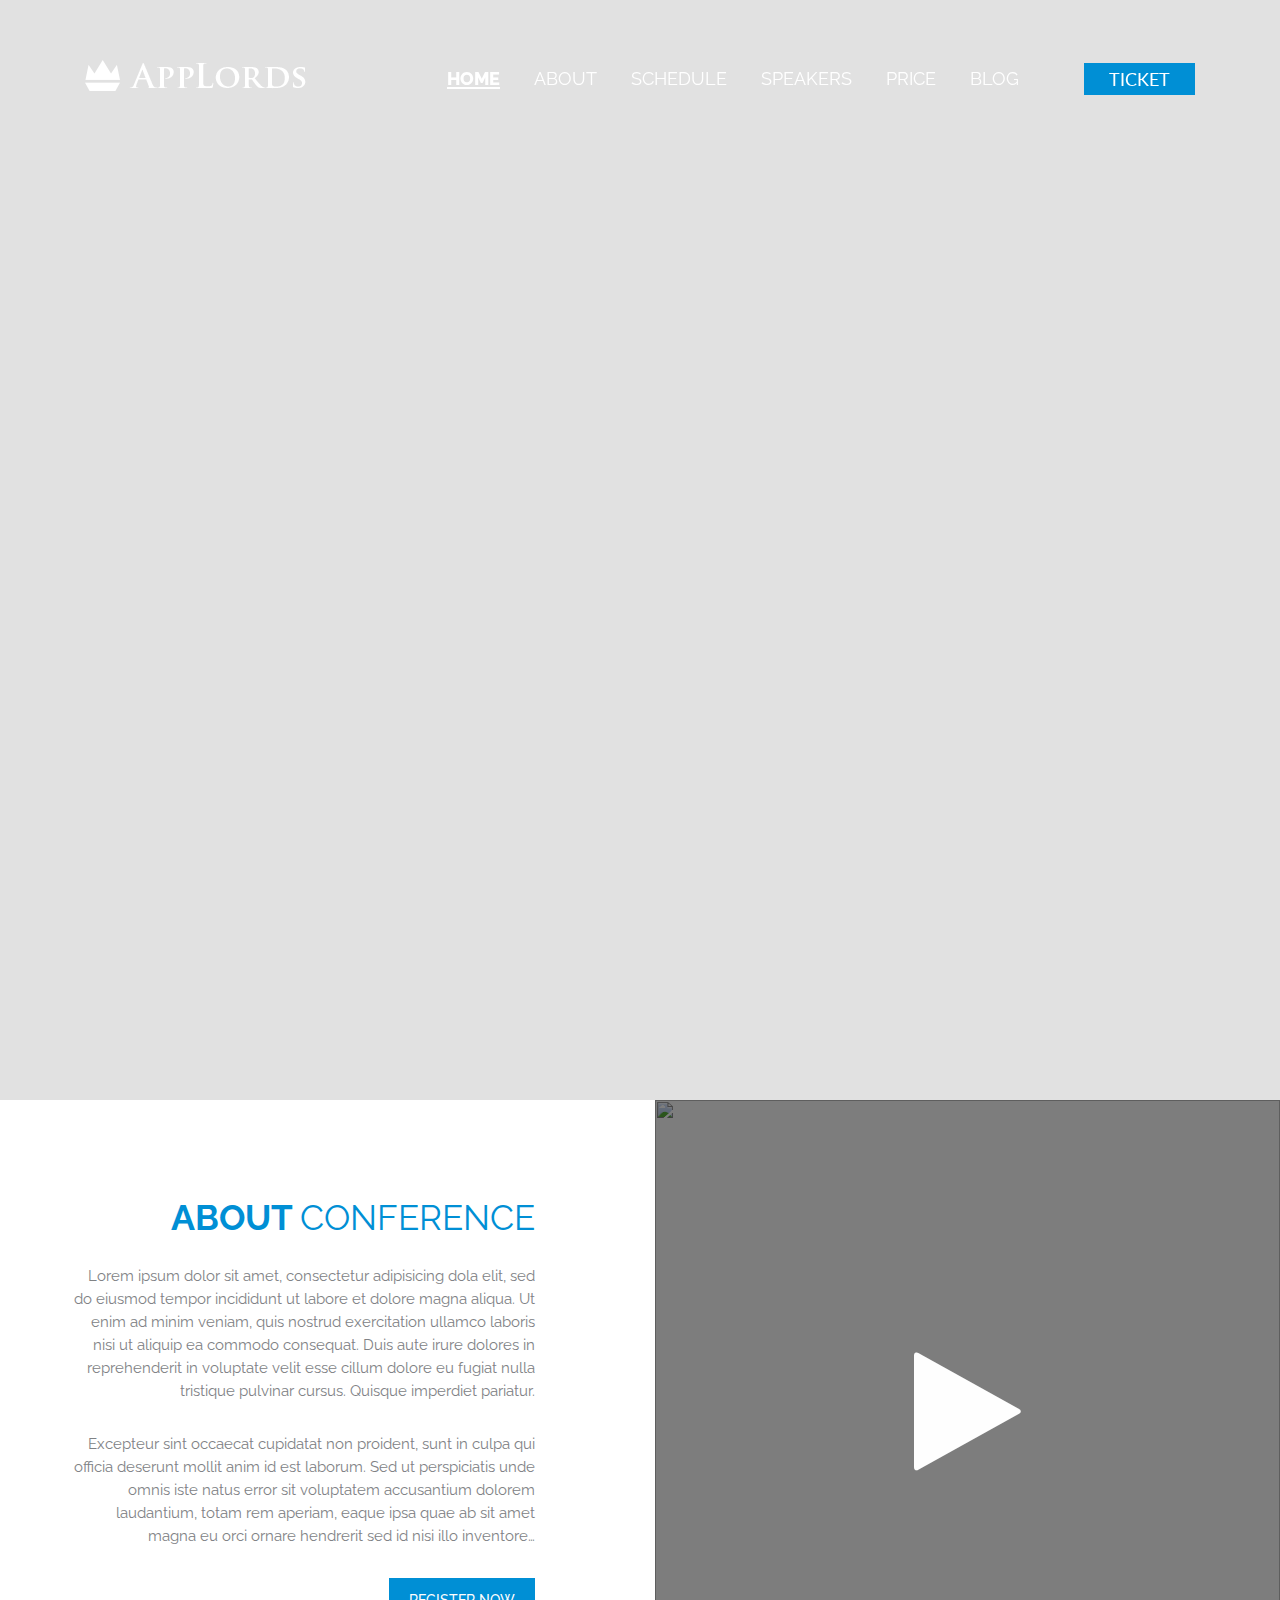
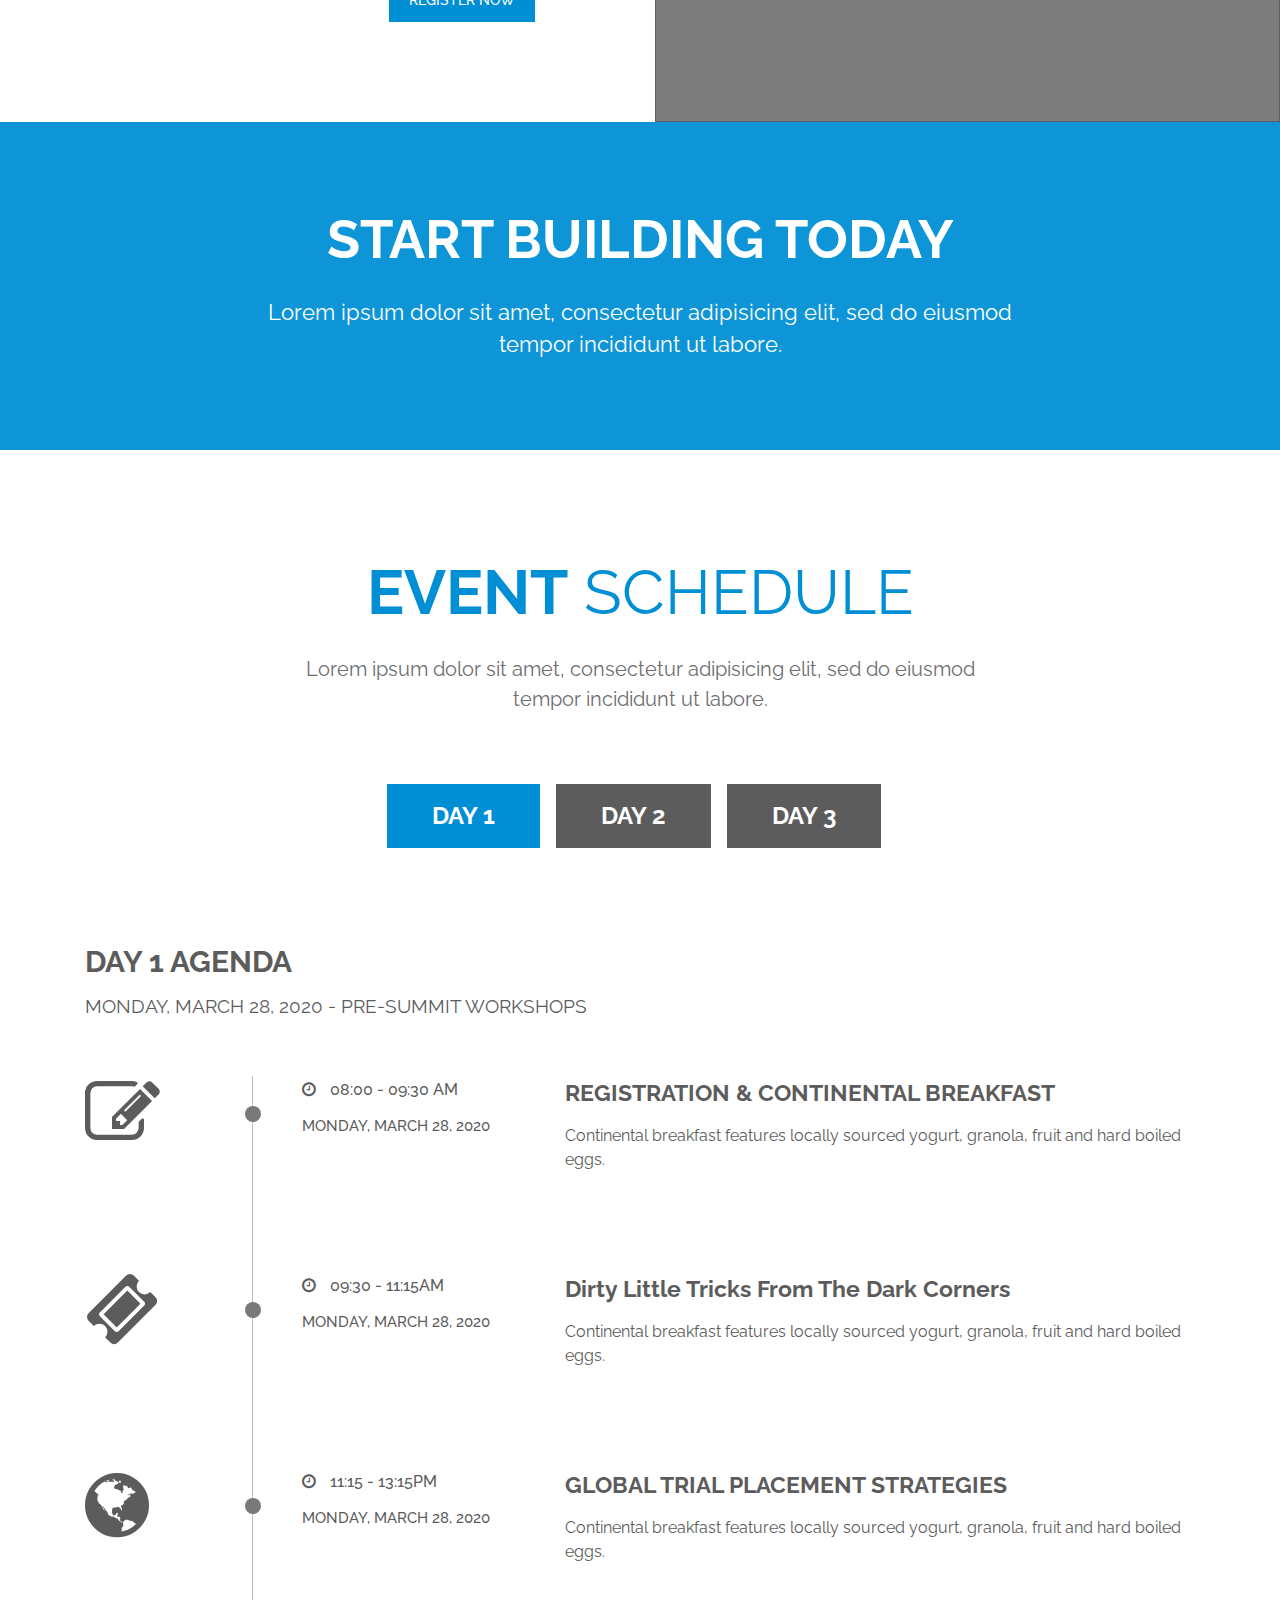
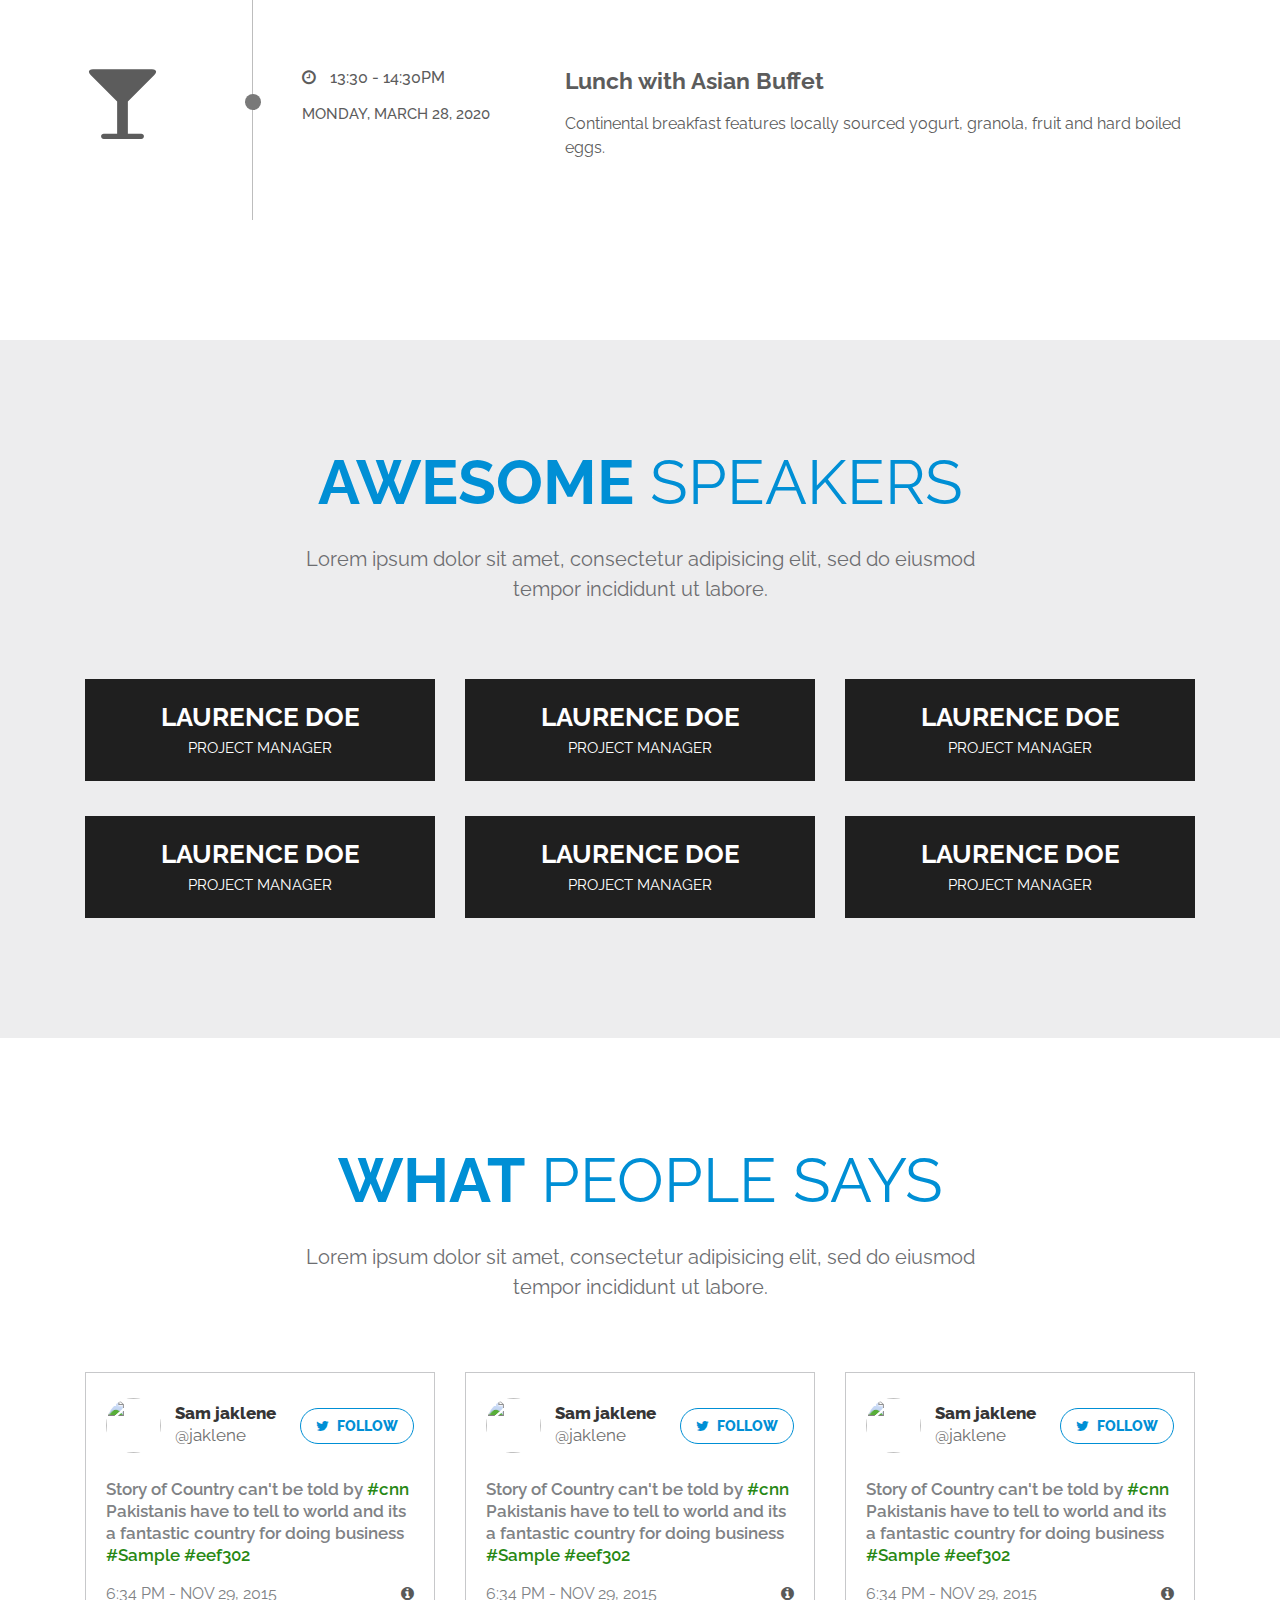
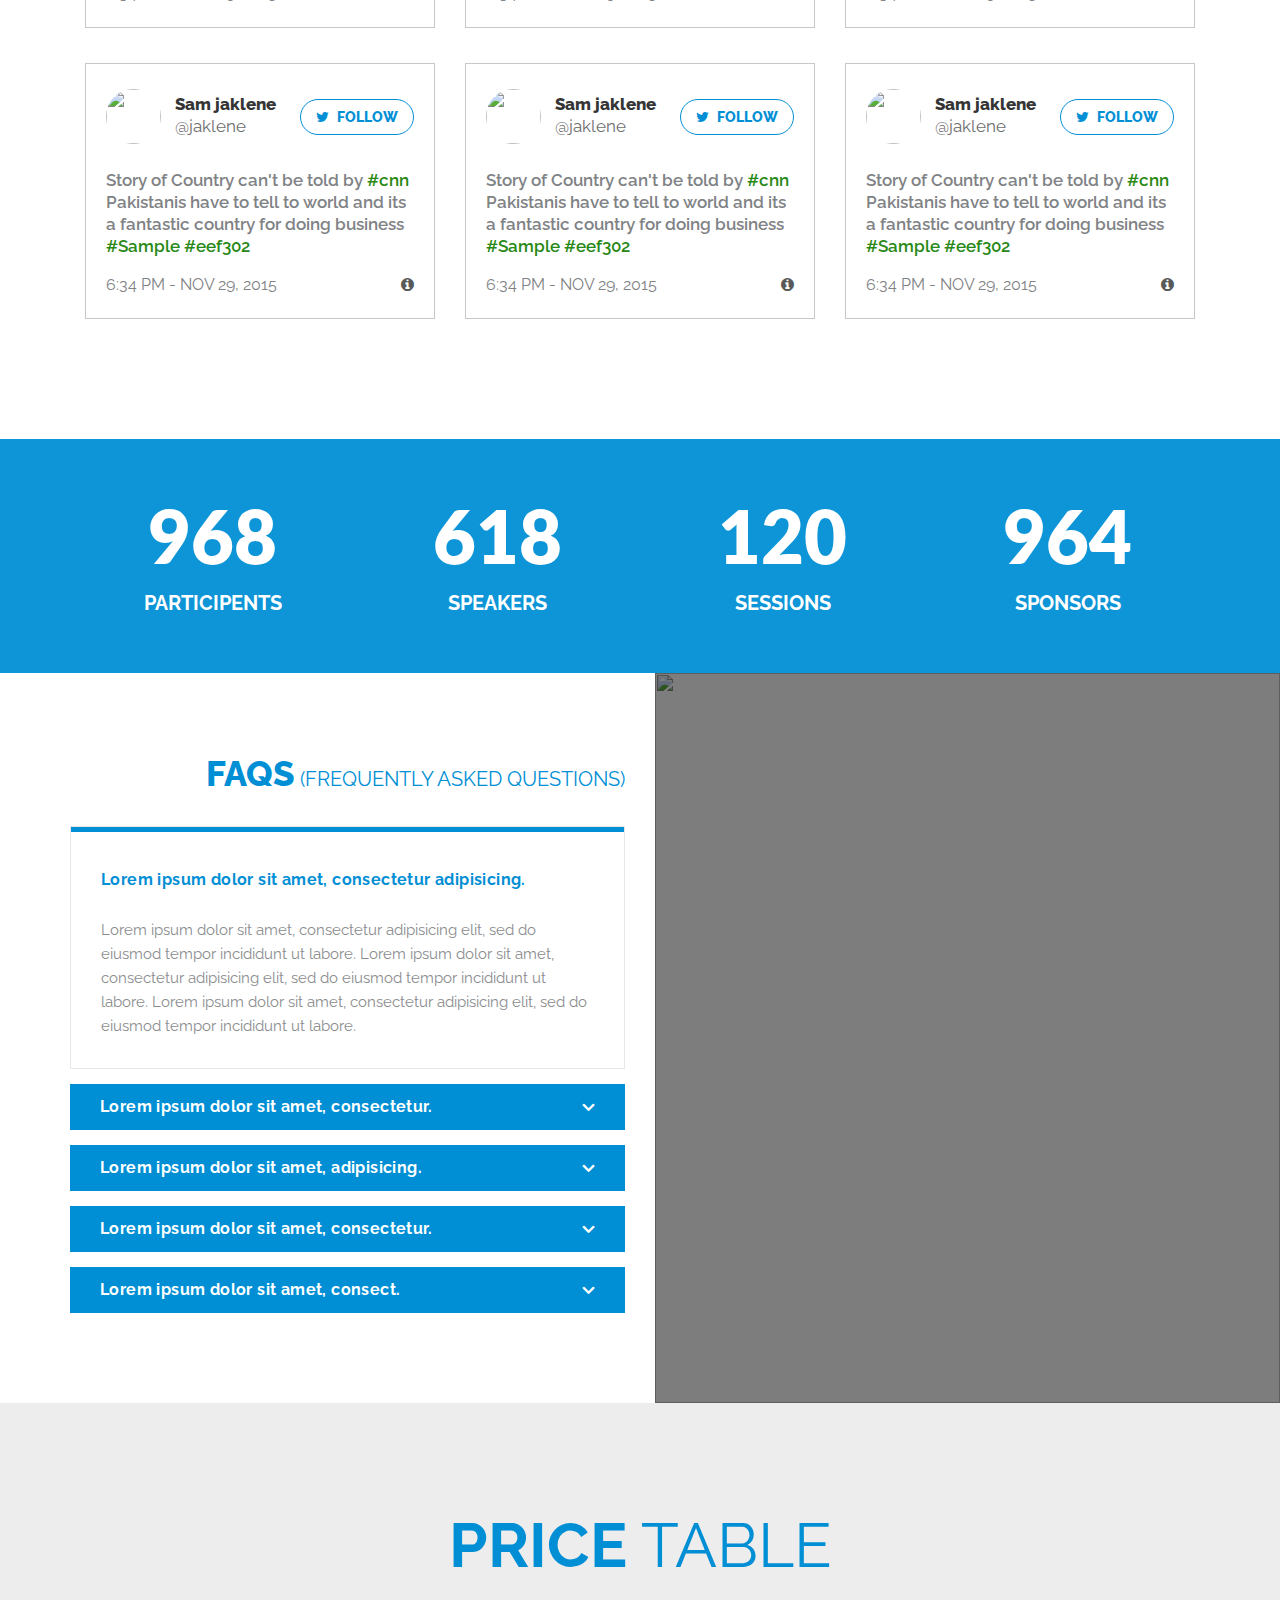
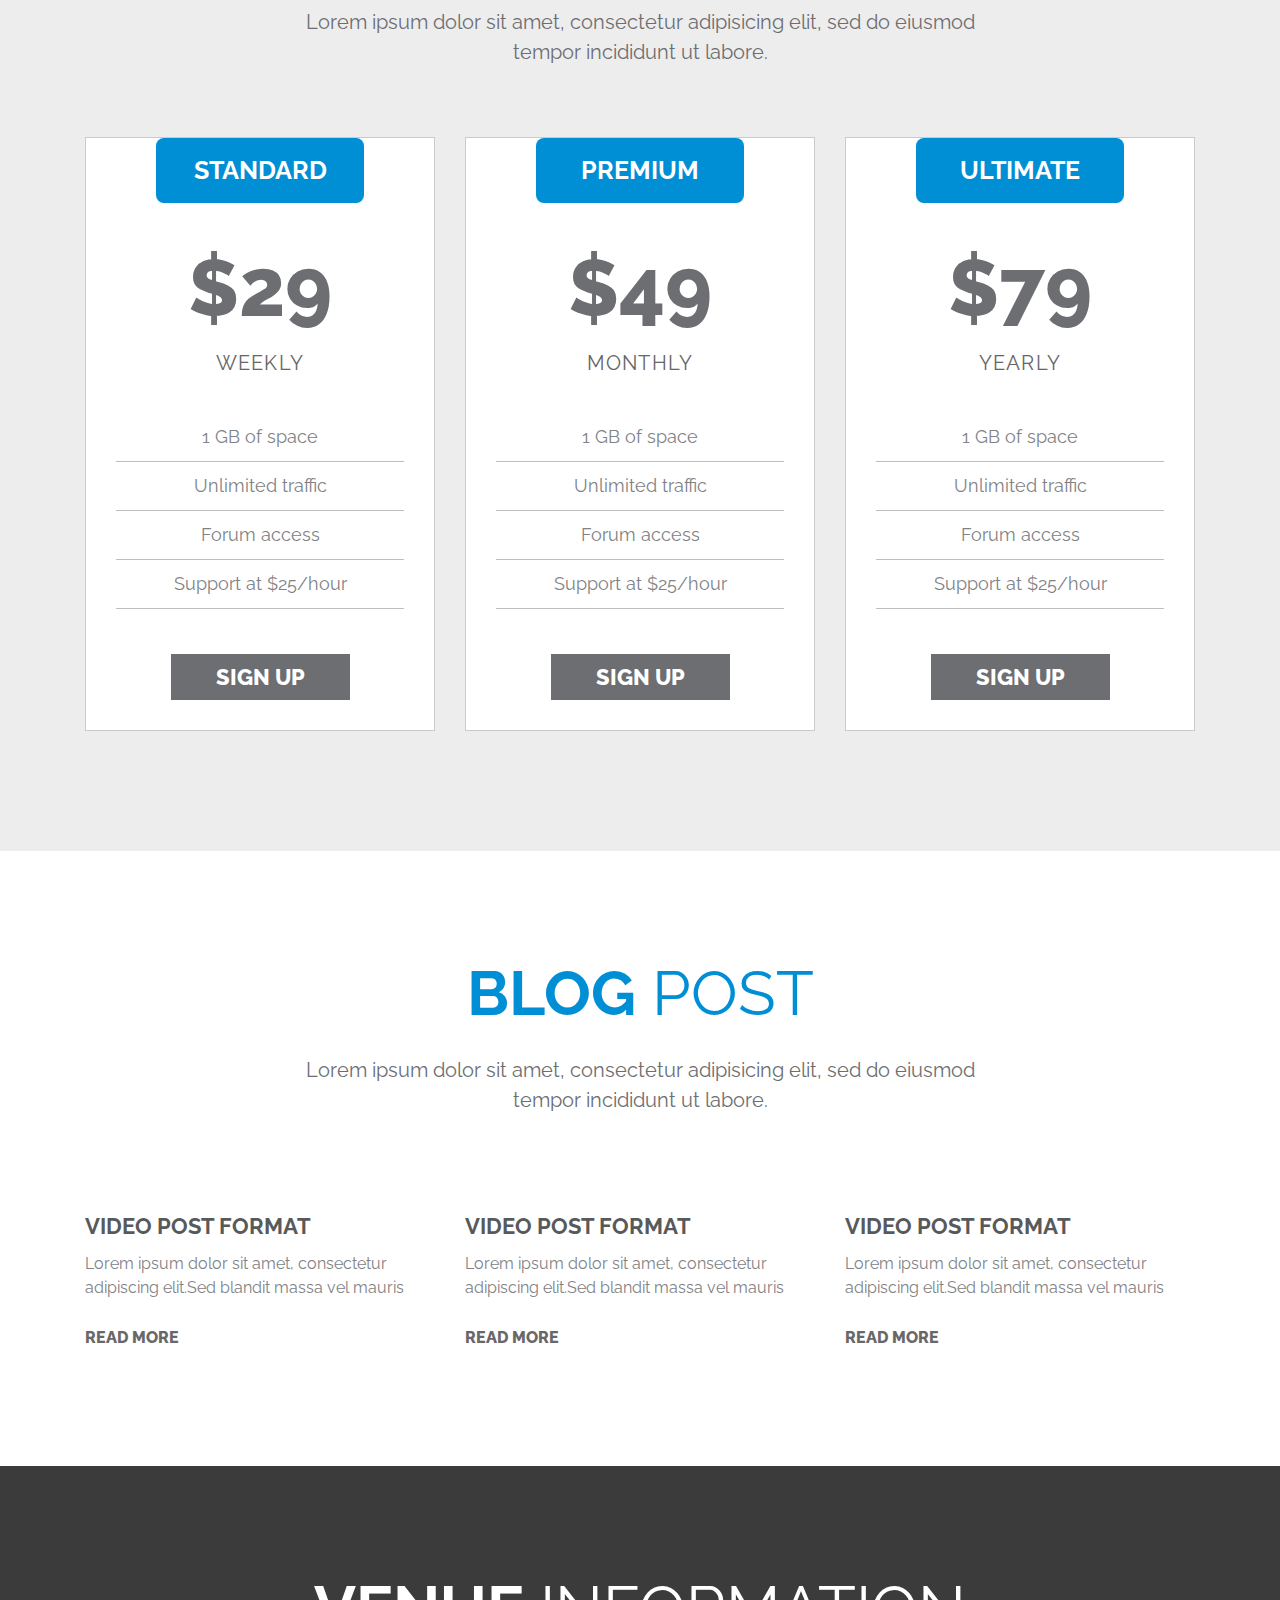
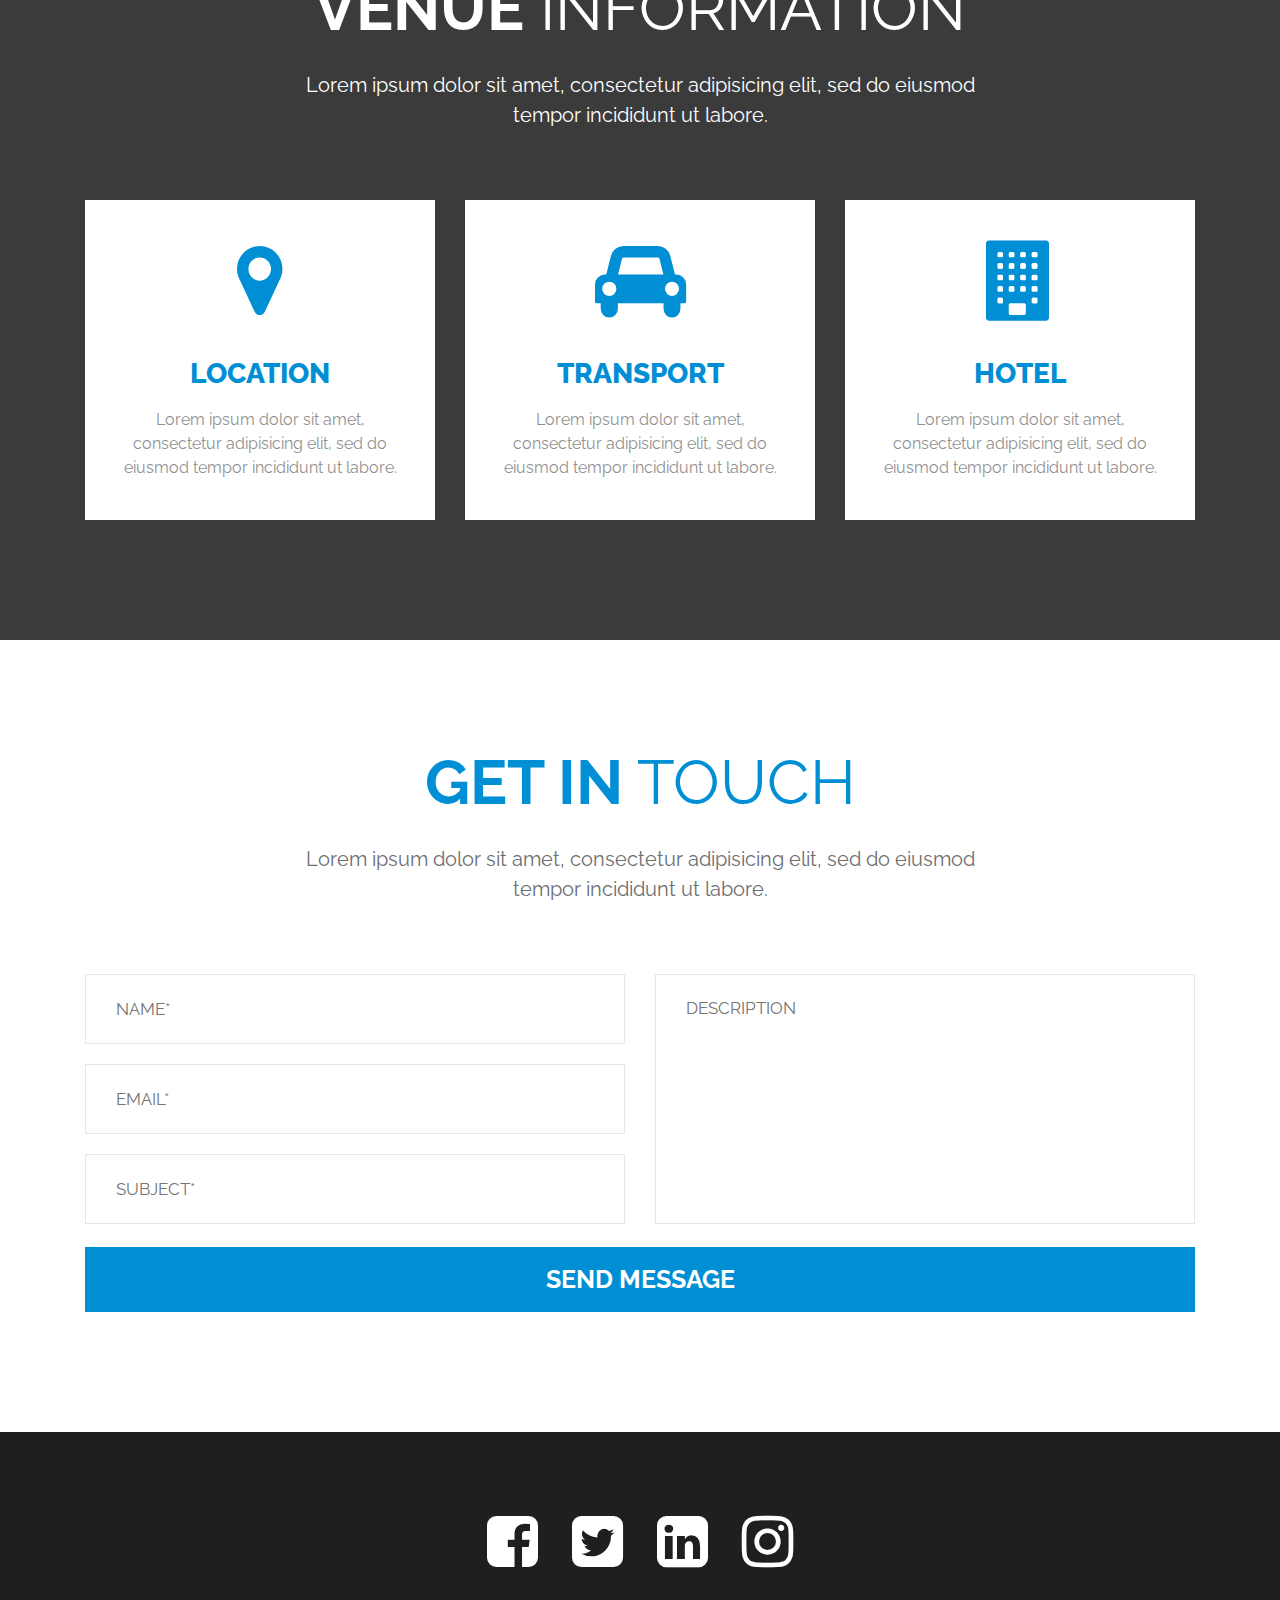
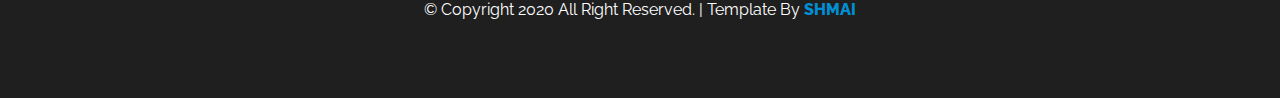
==== index.html @ 29eaf83d "Traducción y secciones comentadas" ====
<!DOCTYPE html>
<html>

<head>
    <meta charset="UTF-8">
    <title>AppLord Html Template</title>
    <meta name="viewport" content="width=device-width, initial-scale=1.0">
    <meta name="description" content="" />
    <meta name="keywords" content="" />
    <link rel="stylesheet" type="text/css" href="revolution/css/settings.css">
    <link rel="stylesheet" type="text/css" href="revolution/css/navigation.css">
    <link rel="stylesheet" type="text/css" href="css/animate.css">
    <link rel="stylesheet" type="text/css" href="css/bootstrap.min.css">
    <link rel="stylesheet" type="text/css" href="css/owl.carousel.css">
    <link rel="stylesheet" type="text/css" href="css/font-awesome.min.css">
    <link rel="stylesheet" type="text/css" href="css/style.css">
    <link rel="stylesheet" type="text/css" href="css/responsive.css">
</head>

<body>
    <div class="wrapper">
        <header>
            <div class="container">
                <div class="logo">
                    <a href="index2.html" title="">
                        <img src="images/logo.png" alt="">
                    </a>
                </div>
                <div class="navigations styl">
                    <div class="menu-btn">
                        <i class="fa fa-bars"></i>
                    </div>
                    <div class="buy-now ticket">
                        <a href="#" title="">Ticket</a>
                    </div>
                    <nav>
                        <ul>
                            <li><a href="#home" title="">home</a>
                                <ul>
                                    <li><a href="index.html" title="">Homepage 1</a></li>
                                    <li><a href="index2.html" title="">Homepage 2</a></li>
                                    <li><a href="index3.html" title="">Homepage 3</a></li>
                                </ul>
                            </li>
                            <li><a href="#about" title="">about</a></li>
                            <li><a href="#schedule" title="">SCHEDULE</a></li>
                            <li><a href="#speakers" title="">SPEAKERS</a></li>
                            <li><a href="#price" title="">PRICE</a></li>
                            <li><a href="#blog" title="">blog</a>
                                <ul>
                                    <li><a href="blog-post2.html" title="">Blog Post</a></li>
                                    <li><a href="blog-details2.html" title="">Blog Details</a></li>
                                </ul>
                            </li>
                        </ul>
                    </nav>
                </div>
            </div>
        </header><!-- Header end-->
        <div class="mobile-responsive-menu">
            <ul>
                <li><a href="" title="">home</a>
                    <ul>
                        <li><a href="index.html" title="">Homepage 1</a></li>
                        <li><a href="index2.html" title="">Homepage 2</a></li>
                        <li><a href="index3.html" title="">Homepage 3</a></li>
                    </ul>
                </li>
                <li><a href="#about" title="">about</a></li>
                <li><a href="#schedule" title="">SCHEDULE</a></li>
                <li><a href="#speakers" title="">SPEAKERS</a></li>
                <li><a href="#price" title="">PRICE</a></li>
                <li><a href="" title="">blog</a>
                    <ul>
                        <li><a href="blog-post2.html" title="">Blog Post</a></li>
                        <li><a href="blog-details2.html" title="">Blog Details</a></li>
                    </ul>
                </li>
            </ul>
        </div>
        <!--mobile-responsive-menu end-->
        <section class="main-slider" id="home">
            <div class="container">
                <div id="rev_slider_476_1_wrapper" class="rev_slider_wrapper fullscreen-container" data-alias="christmas-snow-scene" data-source="gallery" style="background-color:transparent;padding:0px;">
                    <!-- START REVOLUTION SLIDER 5.3.0.2 fullscreen mode -->
                    <div id="rev_slider_476_1" class="rev_slider" style="display:none;" data-version="5.3.0.2">
                        <ul>
                            <!-- SLIDE  -->
                            <li data-index="rs-1648" data-transition="fade" data-slotamount="default" data-hideafterloop="0" data-hideslideonmobile="off" data-easein="default" data-easeout="default" data-masterspeed="1000" data-thumb="images/slider_banner.jpg" data-rotate="0" data-saveperformance="off" data-title="Slide" data-param1="" data-param2="" data-param3="" data-param4="" data-param5="" data-param6="" data-param7="" data-param8="" data-param9="" data-param10="" data-description="">
                                <!-- MAIN IMAGE -->
                                <img src="http://placehold.jp/1920x1295.png" alt="" data-bgposition="center center" data-bgfit="cover" data-bgrepeat="no-repeat" data-bgparallax="5" class="rev-slidebg" data-no-retina>
                                <!-- LAYERS -->
                                <!-- LAYER NR. 1 -->
                                <div class="tp-caption lyr1 tp-resizeme" id="slide-1648-layer-1" data-x="center" data-hoffset="0" data-y="center" data-voffset="-50" data-width="['auto']" data-height="['auto']" data-type="text" data-responsive_offset="on" data-frames='[{"from":"y:[100%];z:0;rX:0deg;rY:0;rZ:0;sX:1;sY:1;skX:0;skY:0;","mask":"x:0px;y:0px;s:inherit;e:inherit;","speed":1500,"to":"o:1;","delay":700,"ease":"Power3.easeOut"},{"delay":"wait","speed":1000,"to":"opacity:0;","ease":"nothing"}]' data-paddingtop="[0,0,0,0]" data-paddingright="[0,0,0,0]" data-paddingbottom="[0,0,0,0]" data-paddingleft="[0,0,0,0]" data-start="200" data-splitin="chars" data-splitout="none" data-elementdelay="0.04" style=""><i class="fa fa-microphone"></i>
                                </div>
                                <!-- LAYER NR. 2 -->
                                <div class="tp-caption lyr2 tp-resizeme" id="slide-1648-layer-2" data-x="center" data-hoffset="0" data-y="center" data-voffset="35" data-width="['auto']" data-height="['auto']" data-type="text" data-responsive_offset="on" data-frames='[{"from":"y:[100%];z:0;rX:0deg;rY:0;rZ:0;sX:1;sY:1;skX:0;skY:0;","mask":"x:0px;y:0px;s:inherit;e:inherit;","speed":1500,"to":"o:1;","delay":1000,"ease":"Power3.easeOut"},{"delay":"wait","speed":1000,"to":"opacity:0;","ease":"nothing"}]' data-paddingtop="[0,0,0,0]" data-paddingright="[0,0,0,0]" data-paddingbottom="[0,0,0,0]" data-paddingleft="[0,0,0,0]" data-start="2000" data-splitin="chars" data-splitout="none" data-elementdelay="0.06" style="">WE MAKE EVENTS
                                </div>
                                <!-- LAYER NR. 3 -->
                                <div class="tp-caption lyr3 tp-resizeme" id="slide-1648-layer-3" data-x="center" data-hoffset="0" data-y="center" data-voffset="120" data-width="['auto']" data-height="['auto']" data-type="text" data-responsive_offset="on" data-frames='[{"from":"x:[-100%];z:0;rX:0deg;rY:0;rZ:0;sX:1;sY:1;skX:0;skY:0;","mask":"x:0px;y:0px;s:inherit;e:inherit;","speed":1500,"to":"o:1;","delay":1000,"ease":"Power3.easeInOut"},{"delay":"wait","speed":1000,"to":"x:[-100%];","mask":"x:inherit;y:inherit;s:inherit;e:inherit;","ease":"Power3.easeInOut"}]' data-paddingtop="[0,0,0,0]" data-paddingright="[0,0,0,0]" data-paddingbottom="[0,0,0,0]" data-paddingleft="[0,0,0,0]" data-start="1400" data-splitin="" data-splitout="none" data-elementdelay="0.02" style="">AUG 12-03,2017
                                </div>
                                <!-- LAYER NR. 4 -->
                                <div class="tp-caption lyr4 tp-resizeme" id="slide-1648-layer-4" data-x="center" data-hoffset="0" data-y="center" data-voffset="200" data-width="['auto']" data-height="['auto']" data-type="text" data-responsive_offset="on" data-transform_in="y:[100%];z:0;rX:0deg;rY:0;rZ:0;sX:1;sY:1;skX:0;skY:0;opacity:0;s:2000;e:Power3.easeInOut;" data-transform_out="s:1000;e:Power3.easeInOut;s:1000;e:Power3.easeInOut;" data-mask_in="x:0px;y:[100%];s:inherit;e:inherit;" data-paddingtop="[0,0,0,0]" data-paddingright="[0,0,0,0]" data-paddingbottom="[0,0,0,0]" data-paddingleft="[0,0,0,0]" data-start="1400" data-splitin="" data-splitout="none" data-elementdelay="0.02" style="">Lorem ipsum dolor sit amet, consectetuer adipiscing elit, sed diam nonummy nibh <br />euismod tincidunt ut laoreet dolore magna aliquam erat volutpat.
                                </div>
                                <!-- LAYER NR. 5 -->
                                <div class="tp-caption lyr5 tp-resizeme" id="slide-1648-layer-5" data-x="center" data-hoffset="-150" data-y="center" data-voffset="270" data-width="['auto']" data-height="['auto']" data-type="text" data-responsive_offset="on" data-transform_in="y:[100%];z:0;rX:0deg;rY:0;rZ:0;sX:1;sY:1;skX:0;skY:0;opacity:0;s:2000;e:Power3.easeInOut;" data-transform_out="s:1000;e:Power3.easeInOut;s:1000;e:Power3.easeInOut;" data-mask_in="x:0px;y:[100%];s:inherit;e:inherit;" data-paddingtop="[0,0,0,0]" data-paddingright="[15,15,15,15]" data-paddingbottom="[2,2,2,2]" data-paddingleft="[0,0,0,0]" data-start="2000" data-splitin="" data-splitout="none" data-elementdelay="0.02" style="">17-21 AUGUST
                                </div>
                                <!-- LAYER NR. 6 -->
                                <div class="tp-caption lyr5 tp-resizeme" id="slide-1648-layer-6" data-x="center" data-hoffset="5" data-y="center" data-voffset="270" data-width="['auto']" data-height="['auto']" data-type="text" data-responsive_offset="on" data-transform_in="y:[100%];z:0;rX:0deg;rY:0;rZ:0;sX:1;sY:1;skX:0;skY:0;opacity:0;s:2000;e:Power3.easeInOut;" data-transform_out="s:1000;e:Power3.easeInOut;s:1000;e:Power3.easeInOut;" data-mask_in="x:0px;y:[100%];s:inherit;e:inherit;" data-paddingtop="[0,0,0,0]" data-paddingright="[15,15,15,15]" data-paddingbottom="[2,2,2,2]" data-paddingleft="[0,0,0,0]" data-start="2000" data-splitin="" data-splitout="none" data-elementdelay="0.02" style="">NewYork
                                </div>
                                <!-- LAYER NR. 7 -->
                                <div class="tp-caption lyr5 no-bd tp-resizeme" id="slide-1648-layer-7" data-x="center" data-hoffset="160" data-y="center" data-voffset="270" data-width="['auto']" data-height="['auto']" data-type="text" data-responsive_offset="on" data-transform_in="y:[100%];z:0;rX:0deg;rY:0;rZ:0;sX:1;sY:1;skX:0;skY:0;opacity:0;s:2000;e:Power3.easeInOut;" data-transform_out="s:1000;e:Power3.easeInOut;s:1000;e:Power3.easeInOut;" data-mask_in="x:0px;y:[100%];s:inherit;e:inherit;" data-paddingtop="[0,0,0,0]" data-paddingright="[15,15,15,15]" data-paddingbottom="[2,2,2,2]" data-paddingleft="[0,0,0,0]" data-start="2000" data-splitin="" data-splitout="none" data-elementdelay="0.02" style="">2020 EDITION
                                </div>
                            </li>
                        </ul>
                    </div>
                </div>
                <!--Revolution Slider end-->
            </div>
        </section>
        <!--main-slider end-->
        <section id="about">
            <div class="block no-padding">
                <div class="container-fluid">
                    <div class="about-conference">
                        <div class="row">
                            <div class="col-md-6">
                                <div class="about-conf">
                                    <h2><strong>ABOUT </strong> CONFERENCE</h2>
                                    <p>Lorem ipsum dolor sit amet, consectetur adipisicing dola elit, sed do eiusmod tempor incididunt ut labore et dolore magna aliqua. Ut enim ad minim veniam, quis nostrud exercitation ullamco laboris nisi ut aliquip ea commodo consequat. Duis aute irure dolores in reprehenderit in voluptate velit esse cillum dolore eu fugiat nulla tristique pulvinar cursus. Quisque imperdiet pariatur.</p>
                                    <p> Excepteur sint occaecat cupidatat non proident, sunt in culpa qui officia deserunt mollit anim id est laborum. Sed ut perspiciatis unde omnis iste natus error sit voluptatem accusantium dolorem laudantium, totam rem aperiam, eaque ipsa quae ab sit amet magna eu orci ornare hendrerit sed id nisi illo inventore…</p>
                                    <a href="#" title="">Register Now</a>
                                </div>
                                <!--about-conf end-->
                            </div>
                            <div class="col-md-6">
                                <div class="conf-img">
                                    <img src="http://placehold.jp/660x622.png" alt="">
                                    <a href="https://www.youtube.com/watch?v=Cwn3Ru0o8Io" class="html5lightbox"><i class="fa fa-play"></i></a>
                                </div>
                                <!--conf-img end-->
                            </div>
                        </div>
                    </div>
                    <!--about-conference end-->
                </div>
            </div>
        </section>
        <section>
            <div class="block no-padding less-padding3 blue-overlay">
                <div class="fixed-bg bg7"></div>
                <div class="container">
                    <div class="build-text">
                        <h2>START BUILDING TODAY</h2>
                        <p>Lorem ipsum dolor sit amet, consectetur adipisicing elit, sed do eiusmod<br /> tempor incididunt ut labore.</p>
                    </div>
                    <!--build-text end-->
                </div>
            </div>
        </section>
        <section id="schedule">
            <div class="block">
                <div class="container">
                    <div class="title3">
                        <h2><strong>Event</strong> Schedule</h2>
                        <p>Lorem ipsum dolor sit amet, consectetur adipisicing elit, sed do eiusmod<br /> tempor incididunt ut labore.</p>
                    </div>
                    <!--title end-->
                    <div class="conf-tabs-section">
                        <div class="tab-list">
                            <ul class="nav nav-tabs">
                                <li class="nav-item active">
                                    <a class="nav-link" data-toggle="tab" href="#day1">Day 1</a>
                                </li>
                                <li class="nav-item">
                                    <a class="nav-link" data-toggle="tab" href="#day2">Day 2</a>
                                </li>
                                <li class="nav-item">
                                    <a class="nav-link" data-toggle="tab" href="#day3">Day 3</a>
                                </li>
                            </ul>
                        </div>
                        <!--tab-list end-->
                        <!-- Tab panes -->
                        <div class="tab-content">
                            <div class="tab-pane active" id="day1">
                                <div class="tab-date">
                                    <h4>DAY 1 AGENDA</h4>
                                    <span>MONDAY, MARCH 28, 2020 - PRE-SUMMIT WORKSHOPS</span>
                                </div>
                                <!--tab-date end-->
                                <div class="agenda-sec">
                                    <div class="agenda">
                                        <div class="agenda-icon">
                                            <i class="fa fa-edit"></i>
                                        </div>
                                        <!--agenda-icon end-->
                                        <div class="agenda-descp">
                                            <div class="agenda-time">
                                                <h5><i class="fa fa-clock-o"></i> 08:00 - 09:30 AM</h5>
                                                <span>MONDAY, MARCH 28, 2020 </span>
                                            </div>
                                            <!--agenda-time end-->
                                            <div class="agenda-text">
                                                <h3>REGISTRATION & CONTINENTAL BREAKFAST</h3>
                                                <p>Continental breakfast features locally sourced yogurt, granola, fruit and hard boiled eggs.</p>
                                            </div>
                                            <!--agenda-text end-->
                                        </div>
                                        <!--agenda-descp end-->
                                    </div>
                                    <!--agenda end-->
                                    <div class="agenda">
                                        <div class="agenda-icon">
                                            <i class="fa fa-ticket"></i>
                                        </div>
                                        <!--agenda-icon end-->
                                        <div class="agenda-descp">
                                            <div class="agenda-time">
                                                <h5><i class="fa fa-clock-o"></i> 09:30 - 11:15AM</h5>
                                                <span>MONDAY, MARCH 28, 2020 </span>
                                            </div>
                                            <!--agenda-time end-->
                                            <div class="agenda-text">
                                                <h3>Dirty Little Tricks From The Dark Corners</h3>
                                                <p>Continental breakfast features locally sourced yogurt, granola, fruit and hard boiled eggs.</p>
                                            </div>
                                            <!--agenda-text end-->
                                        </div>
                                        <!--agenda-descp end-->
                                    </div>
                                    <!--agenda end-->
                                    <div class="agenda">
                                        <div class="agenda-icon">
                                            <i class="fa fa-globe"></i>
                                        </div>
                                        <!--agenda-icon end-->
                                        <div class="agenda-descp">
                                            <div class="agenda-time">
                                                <h5><i class="fa fa-clock-o"></i> 11:15 - 13:15PM</h5>
                                                <span>MONDAY, MARCH 28, 2020 </span>
                                            </div>
                                            <!--agenda-time end-->
                                            <div class="agenda-text">
                                                <h3>GLOBAL TRIAL PLACEMENT STRATEGIES</h3>
                                                <p>Continental breakfast features locally sourced yogurt, granola, fruit and hard boiled eggs.</p>
                                            </div>
                                            <!--agenda-text end-->
                                        </div>
                                        <!--agenda-descp end-->
                                    </div>
                                    <!--agenda end-->
                                    <div class="agenda">
                                        <div class="agenda-icon">
                                            <i class="fa fa-glass"></i>
                                        </div>
                                        <!--agenda-icon end-->
                                        <div class="agenda-descp">
                                            <div class="agenda-time">
                                                <h5><i class="fa fa-clock-o"></i> 13:30 - 14:30PM</h5>
                                                <span>MONDAY, MARCH 28, 2020 </span>
                                            </div>
                                            <!--agenda-time end-->
                                            <div class="agenda-text">
                                                <h3>Lunch with Asian Buffet </h3>
                                                <p>Continental breakfast features locally sourced yogurt, granola, fruit and hard boiled eggs.</p>
                                            </div>
                                            <!--agenda-text end-->
                                        </div>
                                        <!--agenda-descp end-->
                                    </div>
                                    <!--agenda end-->
                                </div>
                                <!--agenda end-->
                            </div>
                            <div class="tab-pane" id="day2">
                                <div class="tab-date">
                                    <h4>DAY 2 AGENDA</h4>
                                    <span>MONDAY, MARCH 28, 2020 - PRE-SUMMIT WORKSHOPS</span>
                                </div>
                                <!--tab-date end-->
                                <div class="agenda-sec">
                                    <div class="agenda">
                                        <div class="agenda-icon">
                                            <i class="fa fa-edit"></i>
                                        </div>
                                        <!--agenda-icon end-->
                                        <div class="agenda-descp">
                                            <div class="agenda-time">
                                                <h5><i class="fa fa-clock-o"></i> 08:00 - 09:30 AM</h5>
                                                <span>MONDAY, MARCH 28, 2020 </span>
                                            </div>
                                            <!--agenda-time end-->
                                            <div class="agenda-text">
                                                <h3>REGISTRATION & CONTINENTAL BREAKFAST</h3>
                                                <p>Continental breakfast features locally sourced yogurt, granola, fruit and hard boiled eggs.</p>
                                            </div>
                                            <!--agenda-text end-->
                                        </div>
                                        <!--agenda-descp end-->
                                    </div>
                                    <!--agenda end-->
                                    <div class="agenda">
                                        <div class="agenda-icon">
                                            <i class="fa fa-ticket"></i>
                                        </div>
                                        <!--agenda-icon end-->
                                        <div class="agenda-descp">
                                            <div class="agenda-time">
                                                <h5><i class="fa fa-clock-o"></i> 09:30 - 11:15AM</h5>
                                                <span>MONDAY, MARCH 28, 2020 </span>
                                            </div>
                                            <!--agenda-time end-->
                                            <div class="agenda-text">
                                                <h3>Dirty Little Tricks From The Dark Corners</h3>
                                                <p>Continental breakfast features locally sourced yogurt, granola, fruit and hard boiled eggs.</p>
                                            </div>
                                            <!--agenda-text end-->
                                        </div>
                                        <!--agenda-descp end-->
                                    </div>
                                    <!--agenda end-->
                                    <div class="agenda">
                                        <div class="agenda-icon">
                                            <i class="fa fa-globe"></i>
                                        </div>
                                        <!--agenda-icon end-->
                                        <div class="agenda-descp">
                                            <div class="agenda-time">
                                                <h5><i class="fa fa-clock-o"></i> 11:15 - 13:15PM</h5>
                                                <span>MONDAY, MARCH 28, 2020 </span>
                                            </div>
                                            <!--agenda-time end-->
                                            <div class="agenda-text">
                                                <h3>GLOBAL TRIAL PLACEMENT STRATEGIES</h3>
                                                <p>Continental breakfast features locally sourced yogurt, granola, fruit and hard boiled eggs.</p>
                                            </div>
                                            <!--agenda-text end-->
                                        </div>
                                        <!--agenda-descp end-->
                                    </div>
                                    <!--agenda end-->
                                    <div class="agenda">
                                        <div class="agenda-icon">
                                            <i class="fa fa-glass"></i>
                                        </div>
                                        <!--agenda-icon end-->
                                        <div class="agenda-descp">
                                            <div class="agenda-time">
                                                <h5><i class="fa fa-clock-o"></i> 13:30 - 14:30PM</h5>
                                                <span>MONDAY, MARCH 28, 2020 </span>
                                            </div>
                                            <!--agenda-time end-->
                                            <div class="agenda-text">
                                                <h3>Lunch with Asian Buffet </h3>
                                                <p>Continental breakfast features locally sourced yogurt, granola, fruit and hard boiled eggs.</p>
                                            </div>
                                            <!--agenda-text end-->
                                        </div>
                                        <!--agenda-descp end-->
                                    </div>
                                    <!--agenda end-->
                                </div>
                                <!--agenda end-->
                            </div>
                            <div class="tab-pane" id="day3">
                                <div class="tab-date">
                                    <h4>DAY 3 AGENDA</h4>
                                    <span>MONDAY, MARCH 28, 2020 - PRE-SUMMIT WORKSHOPS</span>
                                </div>
                                <!--tab-date end-->
                                <div class="agenda-sec">
                                    <div class="agenda">
                                        <div class="agenda-icon">
                                            <i class="fa fa-edit"></i>
                                        </div>
                                        <!--agenda-icon end-->
                                        <div class="agenda-descp">
                                            <div class="agenda-time">
                                                <h5><i class="fa fa-clock-o"></i> 08:00 - 09:30 AM</h5>
                                                <span>MONDAY, MARCH 28, 2020 </span>
                                            </div>
                                            <!--agenda-time end-->
                                            <div class="agenda-text">
                                                <h3>REGISTRATION & CONTINENTAL BREAKFAST</h3>
                                                <p>Continental breakfast features locally sourced yogurt, granola, fruit and hard boiled eggs.</p>
                                            </div>
                                            <!--agenda-text end-->
                                        </div>
                                        <!--agenda-descp end-->
                                    </div>
                                    <!--agenda end-->
                                    <div class="agenda">
                                        <div class="agenda-icon">
                                            <i class="fa fa-ticket"></i>
                                        </div>
                                        <!--agenda-icon end-->
                                        <div class="agenda-descp">
                                            <div class="agenda-time">
                                                <h5><i class="fa fa-clock-o"></i> 09:30 - 11:15AM</h5>
                                                <span>MONDAY, MARCH 28, 2020 </span>
                                            </div>
                                            <!--agenda-time end-->
                                            <div class="agenda-text">
                                                <h3>Dirty Little Tricks From The Dark Corners</h3>
                                                <p>Continental breakfast features locally sourced yogurt, granola, fruit and hard boiled eggs.</p>
                                            </div>
                                            <!--agenda-text end-->
                                        </div>
                                        <!--agenda-descp end-->
                                    </div>
                                    <!--agenda end-->
                                    <div class="agenda">
                                        <div class="agenda-icon">
                                            <i class="fa fa-globe"></i>
                                        </div>
                                        <!--agenda-icon end-->
                                        <div class="agenda-descp">
                                            <div class="agenda-time">
                                                <h5><i class="fa fa-clock-o"></i> 11:15 - 13:15PM</h5>
                                                <span>MONDAY, MARCH 28, 2020 </span>
                                            </div>
                                            <!--agenda-time end-->
                                            <div class="agenda-text">
                                                <h3>GLOBAL TRIAL PLACEMENT STRATEGIES</h3>
                                                <p>Continental breakfast features locally sourced yogurt, granola, fruit and hard boiled eggs.</p>
                                            </div>
                                            <!--agenda-text end-->
                                        </div>
                                        <!--agenda-descp end-->
                                    </div>
                                    <!--agenda end-->
                                    <div class="agenda">
                                        <div class="agenda-icon">
                                            <i class="fa fa-glass"></i>
                                        </div>
                                        <!--agenda-icon end-->
                                        <div class="agenda-descp">
                                            <div class="agenda-time">
                                                <h5><i class="fa fa-clock-o"></i> 13:30 - 14:30PM</h5>
                                                <span>MONDAY, MARCH 28, 2020 </span>
                                            </div>
                                            <!--agenda-time end-->
                                            <div class="agenda-text">
                                                <h3>Lunch with Asian Buffet </h3>
                                                <p>Continental breakfast features locally sourced yogurt, granola, fruit and hard boiled eggs.</p>
                                            </div>
                                            <!--agenda-text end-->
                                        </div>
                                        <!--agenda-descp end-->
                                    </div>
                                    <!--agenda end-->
                                </div>
                                <!--agenda end-->
                            </div>
                        </div>
                    </div>
                    <!--conf-tabs-section end-->
                </div>
            </div>
        </section>
        <section id="speakers">
            <div class="block">
                <div class="fixed-bg bg8"></div>
                <div class="container">
                    <div class="title3">
                        <h2><strong>Awesome</strong> Speakers</h2>
                        <p>Lorem ipsum dolor sit amet, consectetur adipisicing elit, sed do eiusmod<br /> tempor incididunt ut labore.</p>
                    </div>
                    <!--title end-->
                    <div class="main-team-sec">
                        <div class="row">
                            <div class="col-md-4 col-sm-6 col-xs-6 full-wdth">
                                <div class="our_team">
                                    <div class="member-img">
                                        <img src="http://placehold.jp/350x330.png" alt="">
                                    </div>
                                    <div class="member-info">
                                        <h3>LAURENCE DOE</h3>
                                        <span>PROJECT MANAGER</span>
                                    </div>
                                </div>
                                <!--our_team end-->
                            </div>
                            <div class="col-md-4 col-sm-6 col-xs-6 full-wdth">
                                <div class="our_team">
                                    <div class="member-img">
                                        <img src="http://placehold.jp/350x330.png" alt="">
                                    </div>
                                    <div class="member-info">
                                        <h3>LAURENCE DOE</h3>
                                        <span>PROJECT MANAGER</span>
                                    </div>
                                </div>
                                <!--our_team end-->
                            </div>
                            <div class="col-md-4 col-sm-6 col-xs-6 full-wdth">
                                <div class="our_team">
                                    <div class="member-img">
                                        <img src="http://placehold.jp/350x330.png" alt="">
                                    </div>
                                    <div class="member-info">
                                        <h3>LAURENCE DOE</h3>
                                        <span>PROJECT MANAGER</span>
                                    </div>
                                </div>
                                <!--our_team end-->
                            </div>
                            <div class="col-md-4 col-sm-6 col-xs-6 full-wdth">
                                <div class="our_team">
                                    <div class="member-img">
                                        <img src="http://placehold.jp/350x330.png" alt="">
                                    </div>
                                    <div class="member-info">
                                        <h3>LAURENCE DOE</h3>
                                        <span>PROJECT MANAGER</span>
                                    </div>
                                </div>
                                <!--our_team end-->
                            </div>
                            <div class="col-md-4 col-sm-6 col-xs-6 full-wdth">
                                <div class="our_team">
                                    <div class="member-img">
                                        <img src="http://placehold.jp/350x330.png" alt="">
                                    </div>
                                    <div class="member-info">
                                        <h3>LAURENCE DOE</h3>
                                        <span>PROJECT MANAGER</span>
                                    </div>
                                </div>
                                <!--our_team end-->
                            </div>
                            <div class="col-md-4 col-sm-6 col-xs-6 full-wdth">
                                <div class="our_team">
                                    <div class="member-img">
                                        <img src="http://placehold.jp/350x330.png" alt="">
                                    </div>
                                    <div class="member-info">
                                        <h3>LAURENCE DOE</h3>
                                        <span>PROJECT MANAGER</span>
                                    </div>
                                </div>
                                <!--our_team end-->
                            </div>
                        </div>
                    </div>
                    <!--main-team-sec end-->
                </div>
            </div>
        </section>
        <section>
            <div class="block">
                <div class="container">
                    <div class="title3">
                        <h2><strong>What</strong> People Says</h2>
                        <p>Lorem ipsum dolor sit amet, consectetur adipisicing elit, sed do eiusmod<br /> tempor incididunt ut labore.</p>
                    </div>
                    <!--title end-->
                    <div class="twitter-section">
                        <div class="row">
                            <div class="col-lg-4 col-md-6 col-sm-12">
                                <div class="twitter-widget">
                                    <div class="usr-details">
                                        <div class="usr-img">
                                            <img src="http://placehold.jp/55x55.png" alt="">
                                        </div>
                                        <div class="usr-info">
                                            <a href="#" title="">Sam jaklene</a>
                                            <span> @jaklene</span>
                                        </div>
                                        <div class="follow-twity">
                                            <a href="#" title=""><i class="fa fa-twitter"></i> Follow</a>
                                        </div>
                                    </div>
                                    <!--usr-details end-->
                                    <p>Story of Country can't be told by <a href="#">#cnn</a> Pakistanis have to tell to world and its a fantastic country for doing business <a href="#">#Sample</a> <a href="#"> #eef302</a></p>
                                    <div class="tweet-date">
                                        <h4>6:34 PM - Nov 29, 2015</h4>
                                        <i class="fa fa-info-circle"></i>
                                    </div>
                                </div>
                                <!--twitter-widget end-->
                            </div>
                            <div class="col-lg-4 col-md-6 col-sm-12">
                                <div class="twitter-widget">
                                    <div class="usr-details">
                                        <div class="usr-img">
                                            <img src="http://placehold.jp/55x55.png" alt="">
                                        </div>
                                        <div class="usr-info">
                                            <a href="#" title="">Sam jaklene</a>
                                            <span> @jaklene</span>
                                        </div>
                                        <div class="follow-twity">
                                            <a href="#" title=""><i class="fa fa-twitter"></i> Follow</a>
                                        </div>
                                    </div>
                                    <!--usr-details end-->
                                    <p>Story of Country can't be told by <a href="#">#cnn</a> Pakistanis have to tell to world and its a fantastic country for doing business <a href="#">#Sample</a> <a href="#"> #eef302</a></p>
                                    <div class="tweet-date">
                                        <h4>6:34 PM - Nov 29, 2015</h4>
                                        <i class="fa fa-info-circle"></i>
                                    </div>
                                </div>
                                <!--twitter-widget end-->
                            </div>
                            <div class="col-lg-4 col-md-6 col-sm-12">
                                <div class="twitter-widget">
                                    <div class="usr-details">
                                        <div class="usr-img">
                                            <img src="http://placehold.jp/55x55.png" alt="">
                                        </div>
                                        <div class="usr-info">
                                            <a href="#" title="">Sam jaklene</a>
                                            <span> @jaklene</span>
                                        </div>
                                        <div class="follow-twity">
                                            <a href="#" title=""><i class="fa fa-twitter"></i> Follow</a>
                                        </div>
                                    </div>
                                    <!--usr-details end-->
                                    <p>Story of Country can't be told by <a href="#">#cnn</a> Pakistanis have to tell to world and its a fantastic country for doing business <a href="#">#Sample</a> <a href="#"> #eef302</a></p>
                                    <div class="tweet-date">
                                        <h4>6:34 PM - Nov 29, 2015</h4>
                                        <i class="fa fa-info-circle"></i>
                                    </div>
                                </div>
                                <!--twitter-widget end-->
                            </div>
                            <div class="col-lg-4 col-md-6 col-sm-12">
                                <div class="twitter-widget">
                                    <div class="usr-details">
                                        <div class="usr-img">
                                            <img src="http://placehold.jp/55x55.png" alt="">
                                        </div>
                                        <div class="usr-info">
                                            <a href="#" title="">Sam jaklene</a>
                                            <span> @jaklene</span>
                                        </div>
                                        <div class="follow-twity">
                                            <a href="#" title=""><i class="fa fa-twitter"></i> Follow</a>
                                        </div>
                                    </div>
                                    <!--usr-details end-->
                                    <p>Story of Country can't be told by <a href="#">#cnn</a> Pakistanis have to tell to world and its a fantastic country for doing business <a href="#">#Sample</a> <a href="#"> #eef302</a></p>
                                    <div class="tweet-date">
                                        <h4>6:34 PM - Nov 29, 2015</h4>
                                        <i class="fa fa-info-circle"></i>
                                    </div>
                                </div>
                                <!--twitter-widget end-->
                            </div>
                            <div class="col-lg-4 col-md-6 col-sm-12">
                                <div class="twitter-widget">
                                    <div class="usr-details">
                                        <div class="usr-img">
                                            <img src="http://placehold.jp/55x55.png" alt="">
                                        </div>
                                        <div class="usr-info">
                                            <a href="#" title="">Sam jaklene</a>
                                            <span> @jaklene</span>
                                        </div>
                                        <div class="follow-twity">
                                            <a href="#" title=""><i class="fa fa-twitter"></i> Follow</a>
                                        </div>
                                    </div>
                                    <!--usr-details end-->
                                    <p>Story of Country can't be told by <a href="#">#cnn</a> Pakistanis have to tell to world and its a fantastic country for doing business <a href="#">#Sample</a> <a href="#"> #eef302</a></p>
                                    <div class="tweet-date">
                                        <h4>6:34 PM - Nov 29, 2015</h4>
                                        <i class="fa fa-info-circle"></i>
                                    </div>
                                </div>
                                <!--twitter-widget end-->
                            </div>
                            <div class="col-lg-4 col-md-6 col-sm-12">
                                <div class="twitter-widget">
                                    <div class="usr-details">
                                        <div class="usr-img">
                                            <img src="http://placehold.jp/55x55.png" alt="">
                                        </div>
                                        <div class="usr-info">
                                            <a href="#" title="">Sam jaklene</a>
                                            <span> @jaklene</span>
                                        </div>
                                        <div class="follow-twity">
                                            <a href="#" title=""><i class="fa fa-twitter"></i> Follow</a>
                                        </div>
                                    </div>
                                    <!--usr-details end-->
                                    <p>Story of Country can't be told by <a href="#">#cnn</a> Pakistanis have to tell to world and its a fantastic country for doing business <a href="#">#Sample</a> <a href="#"> #eef302</a></p>
                                    <div class="tweet-date">
                                        <h4>6:34 PM - Nov 29, 2015</h4>
                                        <i class="fa fa-info-circle"></i>
                                    </div>
                                </div>
                                <!--twitter-widget end-->
                            </div>
                        </div>
                    </div>
                    <!--twitter-section end-->
                </div>
            </div>
        </section>
        <section>
            <div class="block no-padding less-padding2 blue-overlay">
                <div class="fixed-bg bg7"></div>
                <div class="container">
                    <div class="pro-counter">
                        <div class="row">
                            <div class="col-md-3 col-sm-6 col-xs-6 full-wdth">
                                <div class="counter-item">
                                    <h2 class="count">968</h2>
                                    <span>Participents</span>
                                </div>
                                <!--counter-item end-->
                            </div>
                            <div class="col-md-3 col-sm-6 col-xs-6 full-wdth">
                                <div class="counter-item">
                                    <h2 class="count">618</h2>
                                    <span>Speakers</span>
                                </div>
                                <!--counter-item end-->
                            </div>
                            <div class="col-md-3 col-sm-6 col-xs-6 full-wdth">
                                <div class="counter-item">
                                    <h2 class="count">120</h2>
                                    <span>Sessions</span>
                                </div>
                                <!--counter-item end-->
                            </div>
                            <div class="col-md-3 col-sm-6 col-xs-6 full-wdth">
                                <div class="counter-item">
                                    <h2 class="count">964</h2>
                                    <span>Sponsors</span>
                                </div>
                                <!--counter-item end-->
                            </div>
                        </div>
                    </div>
                    <!--pro-counter end-->
                </div>
            </div>
        </section>
        <section>
            <div class="block no-padding">
                <div class="faqs-section">
                    <div class="row">
                        <div class="col-lg-6 col-md-12">
                            <div class="faq-questions-sec">
                                <div class="faq-heading">
                                    <h2><strong>FAQS</strong> (FREQUENTLY ASKED QUESTIONS)</h2>
                                </div>
                                <!--faq-heading end-->
                                <div class="app-details-bar style2 toggle">
                                    <div class="toggle-item">
                                        <h2 class="">Lorem ipsum dolor sit amet, consectetur adipisicing.</h2>
                                        <div class="content">
                                            <p>Lorem ipsum dolor sit amet, consectetur adipisicing elit, sed do eiusmod tempor incididunt ut labore. Lorem ipsum dolor sit amet, consectetur adipisicing elit, sed do eiusmod tempor incididunt ut labore. Lorem ipsum dolor sit amet, consectetur adipisicing elit, sed do eiusmod tempor incididunt ut labore.</p>
                                        </div>
                                    </div>
                                    <div class="toggle-item">
                                        <h2 class="">Lorem ipsum dolor sit amet, consectetur. </h2>
                                        <div class="content">
                                            <p>Lorem ipsum dolor sit amet, consectetur adipisicing elit, sed do eiusmod tempor incididunt ut labore. Lorem ipsum dolor sit amet, consectetur adipisicing elit, sed do eiusmod tempor incididunt ut labore. Lorem ipsum dolor sit amet, consectetur adipisicing elit, sed do eiusmod tempor incididunt ut labore.</p>
                                        </div>
                                    </div>
                                    <div class="toggle-item">
                                        <h2 class="">Lorem ipsum dolor sit amet, adipisicing. </h2>
                                        <div class="content">
                                            <p>Lorem ipsum dolor sit amet, consectetur adipisicing elit, sed do eiusmod tempor incididunt ut labore. Lorem ipsum dolor sit amet, consectetur adipisicing elit, sed do eiusmod tempor incididunt ut labore. Lorem ipsum dolor sit amet, consectetur adipisicing elit, sed do eiusmod tempor incididunt ut labore.</p>
                                        </div>
                                    </div>
                                    <div class="toggle-item">
                                        <h2 class="active">Lorem ipsum dolor sit amet, consectetur. </h2>
                                        <div class="content">
                                            <p>Lorem ipsum dolor sit amet, consectetur adipisicing elit, sed do eiusmod tempor incididunt ut labore. Lorem ipsum dolor sit amet, consectetur adipisicing elit, sed do eiusmod tempor incididunt ut labore. Lorem ipsum dolor sit amet, consectetur adipisicing elit, sed do eiusmod tempor incididunt ut labore.</p>
                                        </div>
                                    </div>
                                    <div class="toggle-item">
                                        <h2>Lorem ipsum dolor sit amet, consect. </h2>
                                        <div class="content">
                                            <p>Lorem ipsum dolor sit amet, consectetur adipisicing elit, sed do eiusmod tempor incididunt ut labore. Lorem ipsum dolor sit amet, consectetur adipisicing elit, sed do eiusmod tempor incididunt ut labore. Lorem ipsum dolor sit amet, consectetur adipisicing elit, sed do eiusmod tempor incididunt ut labore.</p>
                                        </div>
                                    </div>
                                </div>
                            </div><!-- faq-questions end-->
                        </div>
                        <div class="col-lg-6 col-md-12">
                            <div class="faq-img">
                                <img src="http://placehold.jp/660x730.png" alt="">
                            </div>
                            <!--faq-img end-->
                        </div>
                    </div>
                </div>
                <!--faqs-section end-->
            </div>
        </section>
        <section id="price">
            <div class="block">
                <div class="fixed-bg bg8"></div>
                <div class="container">
                    <div class="title3">
                        <h2><strong>Price</strong> Table</h2>
                        <p>Lorem ipsum dolor sit amet, consectetur adipisicing elit, sed do eiusmod<br /> tempor incididunt ut labore.</p>
                    </div>
                    <!--title end-->
                    <div class="pricing-tables">
                        <div class="row">
                            <div class="col-lg-4 col-md-6 col-sm-12">
                                <div class="price-table">
                                    <div class="tb-name">
                                        <h3>STANDARD</h3>
                                    </div>
                                    <div class="tb-rate">
                                        <h1>$29</h1>
                                        <span>Weekly</span>
                                    </div>
                                    <ul>
                                        <li><span>1 GB of space</span></li>
                                        <li><span>Unlimited traffic</span></li>
                                        <li><span>Forum access</span></li>
                                        <li><span>Support at $25/hour</span></li>
                                    </ul>
                                    <a href="#" title="">SIGN UP</a>
                                </div>
                                <!--price-table end-->
                            </div>
                            <div class="col-lg-4 col-md-6 col-sm-12">
                                <div class="price-table">
                                    <div class="tb-name">
                                        <h3>PREMIUM</h3>
                                    </div>
                                    <div class="tb-rate">
                                        <h1>$49</h1>
                                        <span>Monthly</span>
                                    </div>
                                    <ul>
                                        <li><span>1 GB of space</span></li>
                                        <li><span>Unlimited traffic</span></li>
                                        <li><span>Forum access</span></li>
                                        <li><span>Support at $25/hour</span></li>
                                    </ul>
                                    <a href="#" title="">SIGN UP</a>
                                </div>
                                <!--price-table end-->
                            </div>
                            <div class="col-lg-4 col-md-6 col-sm-12">
                                <div class="price-table">
                                    <div class="tb-name">
                                        <h3>ULTIMATE</h3>
                                    </div>
                                    <div class="tb-rate">
                                        <h1>$79</h1>
                                        <span>Yearly</span>
                                    </div>
                                    <ul>
                                        <li><span>1 GB of space</span></li>
                                        <li><span>Unlimited traffic</span></li>
                                        <li><span>Forum access</span></li>
                                        <li><span>Support at $25/hour</span></li>
                                    </ul>
                                    <a href="#" title="">SIGN UP</a>
                                </div>
                                <!--price-table end-->
                            </div>
                        </div>
                    </div>
                    <!--pricing-tables end-->
                </div>
            </div>
        </section>
        <section id="blog">
            <div class="block">
                <div class="container">
                    <div class="title3">
                        <h2><strong>Blog</strong> Post</h2>
                        <p>Lorem ipsum dolor sit amet, consectetur adipisicing elit, sed do eiusmod<br /> tempor incididunt ut labore.</p>
                    </div>
                    <!--title end-->
                    <div class="blog_posts">
                        <div class="row">
                            <div class="col-lg-4 col-md-6 col-sm-12">
                                <div class="blog_post">
                                    <div class="blog_img">
                                        <img src="http://placehold.jp/350x292.png" alt="">
                                    </div>
                                    <!--blog_img end-->
                                    <div class="blog_post_info">
                                        <h3><a href="blog-details2.html" title="">VIDEO POST FORMAT</a></h3>
                                        <p>Lorem ipsum dolor sit amet, consectetur adipiscing elit.Sed blandit massa vel mauris</p>
                                        <a href="#" title="">READ MORE</a>
                                    </div>
                                    <!--blog_post_info end-->
                                </div>
                                <!--blog_post end-->
                            </div>
                            <div class="col-lg-4 col-md-6 col-sm-12">
                                <div class="blog_post">
                                    <div class="blog_img">
                                        <img src="http://placehold.jp/350x292.png" alt="">
                                    </div>
                                    <!--blog_img end-->
                                    <div class="blog_post_info">
                                        <h3><a href="blog-details2.html" title="">VIDEO POST FORMAT</a></h3>
                                        <p>Lorem ipsum dolor sit amet, consectetur adipiscing elit.Sed blandit massa vel mauris</p>
                                        <a href="#" title="">READ MORE</a>
                                    </div>
                                    <!--blog_post_info end-->
                                </div>
                                <!--blog_post end-->
                            </div>
                            <div class="col-lg-4 col-md-6 col-sm-12">
                                <div class="blog_post">
                                    <div class="blog_img">
                                        <img src="http://placehold.jp/350x292.png" alt="">
                                    </div>
                                    <!--blog_img end-->
                                    <div class="blog_post_info">
                                        <h3><a href="blog-details2.html" title="">VIDEO POST FORMAT</a></h3>
                                        <p>Lorem ipsum dolor sit amet, consectetur adipiscing elit.Sed blandit massa vel mauris</p>
                                        <a href="#" title="">READ MORE</a>
                                    </div>
                                    <!--blog_post_info end-->
                                </div>
                                <!--blog_post end-->
                            </div>
                        </div>
                    </div>
                    <!--blog_posts end-->
                </div>
            </div>
        </section>
        <section>
            <div class="block black-overlay">
                <div class="fixed-bg bg9"></div>
                <div class="container">
                    <div class="title3 white">
                        <h2><strong>Venue</strong> Information</h2>
                        <p>Lorem ipsum dolor sit amet, consectetur adipisicing elit, sed do eiusmod<br /> tempor incididunt ut labore.</p>
                    </div>
                    <!--title end-->
                    <div class="venus-information">
                        <div class="row">
                            <div class="col-lg-4 col-md-6 col-sm-12">
                                <div class="venue-info">
                                    <i class="fa fa-map-marker"></i>
                                    <h2>Location</h2>
                                    <p>Lorem ipsum dolor sit amet, consectetur adipisicing elit, sed do eiusmod tempor incididunt ut labore.</p>
                                </div>
                                <!--venue-info end-->
                            </div>
                            <div class="col-lg-4 col-md-6 col-sm-12">
                                <div class="venue-info">
                                    <i class="fa fa-automobile"></i>
                                    <h2>Transport</h2>
                                    <p>Lorem ipsum dolor sit amet, consectetur adipisicing elit, sed do eiusmod tempor incididunt ut labore.</p>
                                </div>
                                <!--venue-info end-->
                            </div>
                            <div class="col-lg-4 col-md-6 col-sm-12">
                                <div class="venue-info">
                                    <i class="fa fa-building"></i>
                                    <h2>Hotel</h2>
                                    <p>Lorem ipsum dolor sit amet, consectetur adipisicing elit, sed do eiusmod tempor incididunt ut labore.</p>
                                </div>
                                <!--venue-info end-->
                            </div>
                        </div>
                    </div>
                    <!--venus-information end-->
                </div>
            </div>
        </section>
        <section>
            <div class="block no-padding">
                <div class="map-section">
                    <div id="map"></div>
                </div>
                <!--map-section end-->
            </div>
        </section>
        <section>
            <div class="block">
                <div class="container">
                    <div class="title3">
                        <h2><strong>Get in</strong> Touch</h2>
                        <p>Lorem ipsum dolor sit amet, consectetur adipisicing elit, sed do eiusmod<br /> tempor incididunt ut labore.</p>
                    </div>
                    <!--title end-->
                    <div class="get-in-touch">
                        <p class="success alert alert-success" id="success" style="display:none;"></p>
                        <p class="error alert alert-danger" id="error" style="display:none;"></p>
                        <form name="contact_form_2" id="contact_form_2" method="post">
                            <input type="hidden" name="axn" value="contact_2">
                            <div class="row">
                                <div class="col-md-6">
                                    <input type="text" name="username" id="username" placeholder="NAME*">
                                    <input type="text" name="email" id="email" placeholder="EMAIL*">
                                    <input type="text" name="subject" id="subject" placeholder="SUBJECT*">
                                </div>
                                <div class="col-md-6">
                                    <textarea name="description" id="description" placeholder="DESCRIPTION"></textarea>
                                </div>
                                <div class="col-md-12">
                                    <button type="button" id="submit_2">SEND MESSAGE</button>
                                </div>
                            </div>
                        </form>
                    </div>
                    <!--get-in-touch end-->
                </div>
            </div>
        </section>
        <footer>
            <div class="footer-style2">
                <div class="container">
                    <div class="footer-data2">
                        <ul>
                            <li><a href="#" title=""><i class="fa fa-facebook-square"></i></a></li>
                            <li><a href="#" title=""><i class="fa fa-twitter-square"></i></a></li>
                            <li><a href="#" title=""><i class="fa fa-linkedin-square"></i></a></li>
                            <li><a href="#" title=""><i class="fa fa-instagram"></i></a></li>
                        </ul>
                        <p>© Copyright 2020 All Right Reserved. | Template By <a href="#">SHMAI</a></p>
                    </div>
                    <!--footer-data2 end-->
                </div>
            </div>
            <!--footer-style2 end-->
            <div class="scroll_icon style2">
                <a href="#home" class="scrollToTop" title=""><i class="fa fa-arrow-up"></i></a>
            </div>
            <!--scroll button end-->
        </footer>
    </div>
    <!--wrapper end-->
    <script type="text/javascript" src="js/jquery.min.js"></script>
    <script type="text/javascript" src="js/bootstrap.min.js"></script>
    <script type="text/javascript" src="js/html5lightbox.js"></script>
    <script type="text/javascript" src="js/counter.js"></script>
    <script type="text/javascript" src="js/owl.carousel.min.js"></script>
    <!-- REVOLUTION JS FILES -->
    <script type="text/javascript" src="revolution/js/jquery.themepunch.tools.min.js"></script>
    <script type="text/javascript" src="revolution/js/jquery.themepunch.revolution.min.js"></script>
    <!-- SLIDER REVOLUTION 5.0 EXTENSIONS -->
    <script type="text/javascript" src="revolution/js/revolution.extension.actions.min.js"></script>
    <script type="text/javascript" src="revolution/js/revolution.extension.carousel.min.js"></script>
    <script type="text/javascript" src="revolution/js/revolution.extension.kenburn.min.js"></script>
    <script type="text/javascript" src="revolution/js/revolution.extension.layeranimation.min.js"></script>
    <script type="text/javascript" src="revolution/js/revolution.extension.migration.min.js"></script>
    <script type="text/javascript" src="revolution/js/revolution.extension.navigation.min.js"></script>
    <script type="text/javascript" src="revolution/js/revolution.extension.parallax.min.js"></script>
    <script type="text/javascript" src="revolution/js/revolution.extension.slideanims.min.js"></script>
    <script type="text/javascript" src="revolution/js/revolution.extension.video.min.js"></script>
    <script type="text/javascript" src="revolution/js/revolution.initialize.js"></script>
    <script type="text/javascript" src="js/contact-form.js"></script>
    <script async defer src="https://maps.googleapis.com/maps/api/js?key=AIzaSyCYc537bQom7ajFpWE5sQaVyz1SQa9_tuY&callback=initMap"></script>
    <script type="text/javascript" src="js/map.js"></script>
    <script type="text/javascript" src="js/script.js"></script>
</body>

</html>
---- revolution/css/settings.css ----
/*-----------------------------------------------------------------------------

-	Revolution Slider 5.0 Default Style Settings -

Screen Stylesheet

version:   	5.0.0
date:      	29/10/15
author:		themepunch
email:     	info@themepunch.com
website:   	http://www.themepunch.com
-----------------------------------------------------------------------------*/

#debungcontrolls {
	z-index:100000;
	position:fixed;
	bottom:0px; width:100%;
	height:auto;
	background:rgba(0,0,0,0.6);
	padding:10px;
	box-sizing: border-box;
}

.debugtimeline {
	width:100%;
	height:10px;
	position:relative;
	display:block;
	margin-bottom:3px;	
	display:none;
	white-space: nowrap;	
	box-sizing: border-box;
}

.debugtimeline:hover {
	height:15px;

}

.the_timeline_tester {
	background:#e74c3c;
	position:absolute;
	top:0px;
	left:0px;
	height:100%;
	width:0;	
}


.debugtimeline.tl_slide .the_timeline_tester {
	background:#f39c12;	
}

.debugtimeline.tl_frame .the_timeline_tester {
	background:#3498db;	
}

.debugtimline_txt {
	color:#fff;
	font-weight: 400;
	font-size:7px;
	position:absolute;	
	left:10px;
	top:0px;
	white-space: nowrap;
	line-height: 10px;
}


.rtl {	direction: rtl;}
@font-face {
  font-family: 'revicons';
  src: url('../fonts/revicons/revicons.eot?5510888');
  src: url('../fonts/revicons/revicons.eot?5510888#iefix') format('embedded-opentype'),
       url('../fonts/revicons/revicons.woff?5510888') format('woff'),
       url('../fonts/revicons/revicons.ttf?5510888') format('truetype'),
       url('../fonts/revicons/revicons.svg?5510888#revicons') format('svg');
  font-weight: normal;
  font-style: normal;
}

 [class^="revicon-"]:before, [class*=" revicon-"]:before {
  font-family: "revicons";
  font-style: normal;
  font-weight: normal;
  speak: none;
  display: inline-block;
  text-decoration: inherit;
  width: 1em;
  margin-right: .2em;
  text-align: center; 

  /* For safety - reset parent styles, that can break glyph codes*/
  font-variant: normal;
  text-transform: none;

  /* fix buttons height, for twitter bootstrap */
  line-height: 1em;

  /* Animation center compensation - margins should be symmetric */
  /* remove if not needed */
  margin-left: .2em;

  /* you can be more comfortable with increased icons size */
  /* font-size: 120%; */

  /* Uncomment for 3D effect */
  /* text-shadow: 1px 1px 1px rgba(127, 127, 127, 0.3); */
}

.revicon-search-1:before { content: '\e802'; } /* '' */
.revicon-pencil-1:before { content: '\e831'; } /* '' */
.revicon-picture-1:before { content: '\e803'; } /* '' */
.revicon-cancel:before { content: '\e80a'; } /* '' */
.revicon-info-circled:before { content: '\e80f'; } /* '' */
.revicon-trash:before { content: '\e801'; } /* '' */
.revicon-left-dir:before { content: '\e817'; } /* '' */
.revicon-right-dir:before { content: '\e818'; } /* '' */
.revicon-down-open:before { content: '\e83b'; } /* '' */
.revicon-left-open:before { content: '\e819'; } /* '' */
.revicon-right-open:before { content: '\e81a'; } /* '' */
.revicon-angle-left:before { content: '\e820'; } /* '' */
.revicon-angle-right:before { content: '\e81d'; } /* '' */
.revicon-left-big:before { content: '\e81f'; } /* '' */
.revicon-right-big:before { content: '\e81e'; } /* '' */
.revicon-magic:before { content: '\e807'; } /* '' */
.revicon-picture:before { content: '\e800'; } /* '' */
.revicon-export:before { content: '\e80b'; } /* '' */
.revicon-cog:before { content: '\e832'; } /* '' */
.revicon-login:before { content: '\e833'; } /* '' */
.revicon-logout:before { content: '\e834'; } /* '' */
.revicon-video:before { content: '\e805'; } /* '' */
.revicon-arrow-combo:before { content: '\e827'; } /* '' */
.revicon-left-open-1:before { content: '\e82a'; } /* '' */
.revicon-right-open-1:before { content: '\e82b'; } /* '' */
.revicon-left-open-mini:before { content: '\e822'; } /* '' */
.revicon-right-open-mini:before { content: '\e823'; } /* '' */
.revicon-left-open-big:before { content: '\e824'; } /* '' */
.revicon-right-open-big:before { content: '\e825'; } /* '' */
.revicon-left:before { content: '\e836'; } /* '' */
.revicon-right:before { content: '\e826'; } /* '' */
.revicon-ccw:before { content: '\e808'; } /* '' */
.revicon-arrows-ccw:before { content: '\e806'; } /* '' */
.revicon-palette:before { content: '\e829'; } /* '' */
.revicon-list-add:before { content: '\e80c'; } /* '' */
.revicon-doc:before { content: '\e809'; } /* '' */
.revicon-left-open-outline:before { content: '\e82e'; } /* '' */
.revicon-left-open-2:before { content: '\e82c'; } /* '' */
.revicon-right-open-outline:before { content: '\e82f'; } /* '' */
.revicon-right-open-2:before { content: '\e82d'; } /* '' */
.revicon-equalizer:before { content: '\e83a'; } /* '' */
.revicon-layers-alt:before { content: '\e804'; } /* '' */
.revicon-popup:before { content: '\e828'; } /* '' */

							

/******************************
	-	BASIC STYLES		-
******************************/

.rev_slider_wrapper{
	position:relative;
	z-index: 0;
}


.rev_slider{
	position:relative;
	overflow:visible;
}

.tp-overflow-hidden { 	overflow:hidden !important;}
.group_ov_hidden 	{	overflow:hidden}

.tp-simpleresponsive img,
.rev_slider img{
	max-width:none !important;
	-moz-transition: none;
	-webkit-transition: none;
	-o-transition: none;
	transition: none;
	margin:0px;
	padding:0px;
	border-width:0px;
	border:none;
}

.rev_slider .no-slides-text{
	font-weight:bold;
	text-align:center;
	padding-top:80px;
}

.rev_slider >ul,
.rev_slider_wrapper >ul,
.tp-revslider-mainul >li,
.rev_slider >ul >li,
.rev_slider >ul >li:before,
.tp-revslider-mainul >li:before,
.tp-simpleresponsive >ul,
.tp-simpleresponsive >ul >li,
.tp-simpleresponsive >ul >li:before,
.tp-revslider-mainul >li,
.tp-simpleresponsive >ul >li{
	list-style:none !important;
	position:absolute;	
	margin:0px !important;
	padding:0px !important;
	overflow-x: visible;
	overflow-y: visible;
	list-style-type: none !important;
	background-image:none;
	background-position:0px 0px;
	text-indent: 0em;
	top:0px;left:0px;
}


.tp-revslider-mainul >li,
.rev_slider >ul >li,
.rev_slider >ul >li:before,
.tp-revslider-mainul >li:before,
.tp-simpleresponsive >ul >li,
.tp-simpleresponsive >ul >li:before,
.tp-revslider-mainul >li,
.tp-simpleresponsive >ul >li { 
	visibility:hidden; 
}

.tp-revslider-slidesli,
.tp-revslider-mainul	{	
	padding:0 !important; 
	margin:0 !important; 
	list-style:none !important;
}

.rev_slider li.tp-revslider-slidesli {
    position: absolute !important;
}


.tp-caption .rs-untoggled-content { display:block;}
.tp-caption .rs-toggled-content { display:none;}

.rs-toggle-content-active.tp-caption .rs-toggled-content { display:block;}
.rs-toggle-content-active.tp-caption .rs-untoggled-content { display:none;}

.rev_slider .tp-caption,
.rev_slider .caption 	{ 
	position:relative;  
	visibility:hidden; 
	white-space: nowrap;
	display: block;
}


.rev_slider .tp-mask-wrap .tp-caption,
.rev_slider .tp-mask-wrap *:last-child,
.wpb_text_column .rev_slider .tp-mask-wrap .tp-caption,
.wpb_text_column .rev_slider .tp-mask-wrap *:last-child{
	margin-bottom:0;

}

.tp-svg-layer svg {	width:100%; height:100%;position: relative;vertical-align: top}

	
/* CAROUSEL FUNCTIONS */
.tp-carousel-wrapper {
	cursor:url(openhand.cur), move;
}
.tp-carousel-wrapper.dragged {
	cursor:url(closedhand.cur), move;
}

/* ADDED FOR SLIDELINK MANAGEMENT */
.tp-caption {
	z-index:1
}

.tp_inner_padding {	
	box-sizing:border-box;	
	-webkit-box-sizing:border-box;
	-moz-box-sizing:border-box;
	max-height:none !important;	
}


.tp-caption {	
	-moz-user-select: none;
	-khtml-user-select: none;
	-webkit-user-select: none;
	-o-user-select: none;	
	position:absolute;
	-webkit-font-smoothing: antialiased !important;	
}

.tp-caption.tp-layer-selectable {
	-moz-user-select: all;
	-khtml-user-select: all;
	-webkit-user-select: all;
	-o-user-select: all;	
}

.tp-forcenotvisible,
.tp-hide-revslider,
.tp-caption.tp-hidden-caption,
.tp-parallax-wrap.tp-hidden-caption {	
	visibility:hidden !important; 
	display:none !important
}

.rev_slider embed,
.rev_slider iframe,
.rev_slider object,
.rev_slider audio,
.rev_slider video {
	max-width: none !important
}

.tp-element-background 	{	position:absolute; top:0px;left:0px; width:100%;height:100%;z-index:0;}

/***********************************************************
	- 	ZONES / GOUP / ROW / COLUMN LAYERS AND HELPERS 	-
***********************************************************/
.rev_row_zone					{	position:absolute; width:100%;left:0px; box-sizing: border-box;min-height:50px; }

.rev_row_zone_top 				{	top:0px;}
.rev_row_zone_middle 			{	top:50%; -webit-transform:translateY(-50%);transform:translateY(-50%);}
.rev_row_zone_bottom 			{	bottom:0px;}

.rev_column .tp-parallax-wrap  { vertical-align: top }

.rev_slider .tp-caption.rev_row 	{
	display:table;
	position:relative;
	width:100% !important;
	table-layout: fixed;
	box-sizing: border-box;
	vertical-align: top;
	height:auto !important;
}

.rev_column {	
	display: table-cell;
	position: relative;
	vertical-align: top;
	height: auto;
	box-sizing: border-box;	
}

.rev_column_inner {
	box-sizing: border-box;
	display: block;
	position: relative;
	width:100% !important;
	height:auto !important;
}

.rev_column_bg {
	width: 100%;
    height: 100%;
    position: absolute;
    top: 0px;
    left: 0px;
    z-index: 0;
    box-sizing: border-box;
    background-clip: content-box;
    border: 0px solid transparent;
}



.rev_column_inner .tp-parallax-wrap,
.rev_column_inner .tp-loop-wrap,
.rev_column_inner .tp-mask-wrap 			{	text-align: inherit; }
.rev_column_inner .tp-mask-wrap 			{	display: inline-block;}


.rev_column_inner .tp-parallax-wrap .tp-loop-wrap,
.rev_column_inner .tp-parallax-wrap .tp-mask-wrap,
.rev_column_inner .tp-parallax-wrap { position: relative !important; left:auto !important; top:auto !important; line-height: 0px;}

.rev_column_inner .tp-parallax-wrap .tp-loop-wrap,
.rev_column_inner .tp-parallax-wrap .tp-mask-wrap,
.rev_column_inner .tp-parallax-wrap,
.rev_column_inner .rev_layer_in_column { vertical-align: top; }

.rev_break_columns { display: block !important }
.rev_break_columns .tp-parallax-wrap.rev_column  { display:block !important; width:100% !important; }


/**********************************************
	-	FULLSCREEN AND FULLWIDHT CONTAINERS	-
**********************************************/
.rev_slider_wrapper	{	width:100%;}

.fullscreen-container {	
	position:relative;
	padding:0;
}


.fullwidthbanner-container{
	position:relative;
	padding:0;
	overflow:hidden;
}

.fullwidthbanner-container .fullwidthabanner{
	width:100%;
	position:relative;
}



/*********************************
	-	SPECIAL TP CAPTIONS -
**********************************/

.tp-static-layers				{	
	position:absolute; z-index:101; top:0px;left:0px;
	/*pointer-events:none;*/

}


.tp-caption .frontcorner		{
	width: 0;
	height: 0;
	border-left: 40px solid transparent;
	border-right: 0px solid transparent;
	border-top: 40px solid #00A8FF;
	position: absolute;left:-40px;top:0px;
}

.tp-caption .backcorner		{
	width: 0;
	height: 0;
	border-left: 0px solid transparent;
	border-right: 40px solid transparent;
	border-bottom: 40px solid #00A8FF;
	position: absolute;right:0px;top:0px;
}

.tp-caption .frontcornertop		{
	width: 0;
	height: 0;
	border-left: 40px solid transparent;
	border-right: 0px solid transparent;
	border-bottom: 40px solid #00A8FF;
	position: absolute;left:-40px;top:0px;
}

.tp-caption .backcornertop		{
	width: 0;
	height: 0;
	border-left: 0px solid transparent;
	border-right: 40px solid transparent;
	border-top: 40px solid #00A8FF;
	position: absolute;right:0px;top:0px;
}
									
.tp-layer-inner-rotation {	
	position: relative !important;
}		


/***********************************************
	-	SPECIAL ALTERNATIVE IMAGE SETTINGS	-
***********************************************/

img.tp-slider-alternative-image	{	
	width:100%; height:auto;
}


/******************************
	-	IE8 HACKS	-
*******************************/
.noFilterClass {
	filter:none !important;
}


/********************************
	-	FULLSCREEN VIDEO	-
*********************************/

.rs-background-video-layer 		{	position: absolute;top:0px;left:0px; width:100%;height:100%;visibility: hidden;z-index: 0;}

.tp-caption.coverscreenvideo	{	width:100%;height:100%;top:0px;left:0px;position:absolute;}
.caption.fullscreenvideo,
.tp-caption.fullscreenvideo		{	left:0px; top:0px; position:absolute;width:100%;height:100%}

.caption.fullscreenvideo iframe,
.caption.fullscreenvideo audio,
.caption.fullscreenvideo video,
.tp-caption.fullscreenvideo iframe,
.tp-caption.fullscreenvideo iframe audio,
.tp-caption.fullscreenvideo iframe video	{ width:100% !important; height:100% !important; display: none}

.fullcoveredvideo audio,
.fullscreenvideo audio
.fullcoveredvideo video,
.fullscreenvideo video				{	background: #000}

.fullcoveredvideo .tp-poster		{	background-position: center center;background-size: cover;width:100%;height:100%;top:0px;left:0px}


.videoisplaying .html5vid .tp-poster	{	display: none}

.tp-video-play-button					{	
	background:#000;
	background:rgba(0,0,0,0.3);										
	border-radius:5px;-moz-border-radius:5px;-webkit-border-radius:5px;
	position: absolute;
	top: 50%;
	left: 50%;										
	color: #FFF;
	z-index: 3;
	margin-top: -25px;
	margin-left: -25px;
	line-height: 50px !important;
	text-align: center;
	cursor: pointer;
	width: 50px;
	height:50px;
	box-sizing: border-box;
	-moz-box-sizing: border-box;	
	display: inline-block;	
	vertical-align: top;
	z-index: 4;
	opacity: 0;
	-webkit-transition:opacity 300ms ease-out !important;
	-moz-transition:opacity 300ms ease-out !important;
	-o-transition:opacity 300ms ease-out !important;
	transition:opacity 300ms ease-out !important;				
}

.tp-hiddenaudio,
.tp-audio-html5 .tp-video-play-button { display:none !important;}
.tp-caption .html5vid					{	width:100% !important; height:100% !important;}									
.tp-video-play-button i 				{	width:50px;height:50px; display:inline-block; text-align: center; vertical-align: top; line-height: 50px !important; font-size: 40px !important;}									
.tp-caption:hover .tp-video-play-button	{	opacity: 1;}
.tp-caption .tp-revstop					{	display:none; border-left:5px solid #fff !important; border-right:5px solid #fff !important;margin-top:15px !important;line-height: 20px !important;vertical-align: top; font-size:25px !important;}
.videoisplaying .revicon-right-dir		{	display:none}
.videoisplaying .tp-revstop				{	display:inline-block}

.videoisplaying  .tp-video-play-button			{	display:none}
.tp-caption:hover .tp-video-play-button 		{ 	display:block}

.fullcoveredvideo .tp-video-play-button			{	display:none !important}


.fullscreenvideo .fullscreenvideo audio 		{	object-fit:contain !important;}
.fullscreenvideo .fullscreenvideo video 		{	object-fit:contain !important;}

.fullscreenvideo .fullcoveredvideo audio 		{	object-fit:cover !important;}
.fullscreenvideo .fullcoveredvideo video 		{	object-fit:cover !important;}

.tp-video-controls {
	position: absolute;
	bottom: 0;
	left: 0;
	right: 0;
	padding: 5px;
	opacity: 0;
	-webkit-transition: opacity .3s;
	-moz-transition: opacity .3s;
	-o-transition: opacity .3s;
	-ms-transition: opacity .3s;
	transition: opacity .3s;
	background-image: linear-gradient(to bottom, rgb(0,0,0) 13%, rgb(50,50,50) 100%);
	background-image: -o-linear-gradient(bottom, rgb(0,0,0) 13%, rgb(50,50,50) 100%);
	background-image: -moz-linear-gradient(bottom, rgb(0,0,0) 13%, rgb(50,50,50) 100%);
	background-image: -webkit-linear-gradient(bottom, rgb(0,0,0) 13%, rgb(50,50,50) 100%);
	background-image: -ms-linear-gradient(bottom, rgb(0,0,0) 13%, rgb(50,50,50) 100%);
	background-image: -webkit-gradient(linear,left bottom,left top,color-stop(0.13, rgb(0,0,0)),color-stop(1, rgb(50,50,50)));	
	display:table;max-width:100%; overflow:hidden;box-sizing:border-box;-moz-box-sizing:border-box;-webkit-box-sizing:border-box;
}

.tp-caption:hover .tp-video-controls {	opacity: .9;}

.tp-video-button {
	background: rgba(0,0,0,.5);
	border: 0;
	color: #EEE;
	-webkit-border-radius: 3px;
	-moz-border-radius: 3px;
	-o-border-radius: 3px;
	border-radius: 3px;
	cursor:pointer;
	line-height:12px;
	font-size:12px;
	color:#fff;
	padding:0px;
	margin:0px;
	outline: none;
	}
.tp-video-button:hover 				{	cursor: pointer;}


.tp-video-button-wrap,
.tp-video-seek-bar-wrap,
.tp-video-vol-bar-wrap 				{ 	padding:0px 5px;display:table-cell; vertical-align: middle;}

.tp-video-seek-bar-wrap				{	width:80%}
.tp-video-vol-bar-wrap				{	width:20%}

.tp-volume-bar,
.tp-seek-bar						{	width:100%; cursor: pointer;  outline:none; line-height:12px;margin:0; padding:0;}


.rs-fullvideo-cover					{	width:100%;height:100%;top:0px;left:0px;position: absolute; background:transparent;z-index:5;}


.rs-background-video-layer video::-webkit-media-controls { display:none !important;}
.rs-background-video-layer audio::-webkit-media-controls { display:none !important;}

.tp-audio-html5 .tp-video-controls {	opacity: 1 !important; visibility: visible !important}

.disabled_lc .tp-video-play-button { display:none !important; }
.disabled_lc .tp-video-play-button { display:none !important; }

/********************************
	-	DOTTED OVERLAYS	-
*********************************/
.tp-dottedoverlay						{	background-repeat:repeat;width:100%;height:100%;position:absolute;top:0px;left:0px;z-index:3}
.tp-dottedoverlay.twoxtwo				{	background:url(../assets/gridtile.png)}
.tp-dottedoverlay.twoxtwowhite			{	background:url(../assets/gridtile_white.png)}
.tp-dottedoverlay.threexthree			{	background:url(../assets/gridtile_3x3.png)}
.tp-dottedoverlay.threexthreewhite		{	background:url(../assets/gridtile_3x3_white.png)}


/******************************
	-	SHADOWS		-
******************************/

.tp-shadowcover	{	width:100%;height:100%;top:0px;left:0px;background: #fff;position: absolute; z-index: -1;}
.tp-shadow1 {
	-webkit-box-shadow: 0 10px 6px -6px rgba(0,0,0,0.8);
	   -moz-box-shadow: 0 10px 6px -6px rgba(0,0,0,0.8);
	        box-shadow: 0 10px 6px -6px rgba(0,0,0,0.8);
}

.tp-shadow2:before, .tp-shadow2:after,
.tp-shadow3:before, .tp-shadow4:after
{
  z-index: -2;
  position: absolute;
  content: "";
  bottom: 10px;
  left: 10px;
  width: 50%;
  top: 85%;
  max-width:300px;
  background: transparent;
  -webkit-box-shadow: 0 15px 10px rgba(0,0,0,0.8);
  -moz-box-shadow: 0 15px 10px rgba(0,0,0,0.8);
  box-shadow: 0 15px 10px rgba(0,0,0,0.8);
  -webkit-transform: rotate(-3deg);
  -moz-transform: rotate(-3deg);
  -o-transform: rotate(-3deg);
  -ms-transform: rotate(-3deg);
  transform: rotate(-3deg);
}

.tp-shadow2:after,
.tp-shadow4:after
{
  -webkit-transform: rotate(3deg);
  -moz-transform: rotate(3deg);
  -o-transform: rotate(3deg);
  -ms-transform: rotate(3deg);
  transform: rotate(3deg);
  right: 10px;
  left: auto;
}

.tp-shadow5
{
  	position:relative;       
    -webkit-box-shadow:0 1px 4px rgba(0, 0, 0, 0.3), 0 0 40px rgba(0, 0, 0, 0.1) inset;
       -moz-box-shadow:0 1px 4px rgba(0, 0, 0, 0.3), 0 0 40px rgba(0, 0, 0, 0.1) inset;
            box-shadow:0 1px 4px rgba(0, 0, 0, 0.3), 0 0 40px rgba(0, 0, 0, 0.1) inset;
}
.tp-shadow5:before, .tp-shadow5:after
{
	content:"";
    position:absolute; 
    z-index:-2;
    -webkit-box-shadow:0 0 25px 0px rgba(0,0,0,0.6);
    -moz-box-shadow:0 0 25px 0px  rgba(0,0,0,0.6);
    box-shadow:0 0 25px 0px  rgba(0,0,0,0.6);
    top:30%;
    bottom:0;
    left:20px;
    right:20px;
    -moz-border-radius:100px / 20px;
    border-radius:100px / 20px;
}

/******************************
	-	BUTTONS	-
*******************************/

.tp-button{
	padding:6px 13px 5px;
	border-radius: 3px;
	-moz-border-radius: 3px;
	-webkit-border-radius: 3px;
	height:30px;
	cursor:pointer;
	color:#fff !important; text-shadow:0px 1px 1px rgba(0, 0, 0, 0.6) !important; font-size:15px; line-height:45px !important;
	font-family: arial, sans-serif; font-weight: bold; letter-spacing: -1px;
	text-decoration:none;
}

.tp-button.big	{	color:#fff; text-shadow:0px 1px 1px rgba(0, 0, 0, 0.6); font-weight:bold; padding:9px 20px; font-size:19px;  line-height:57px !important; }


.purchase:hover,
.tp-button:hover,
.tp-button.big:hover {	background-position:bottom, 15px 11px}

	
/*	BUTTON COLORS	*/

.tp-button.green, .tp-button:hover.green,
.purchase.green, .purchase:hover.green			{ background-color:#21a117; -webkit-box-shadow:  0px 3px 0px 0px #104d0b;        -moz-box-shadow:   0px 3px 0px 0px #104d0b;        box-shadow:   0px 3px 0px 0px #104d0b;  }

.tp-button.blue, .tp-button:hover.blue,
.purchase.blue, .purchase:hover.blue			{ background-color:#1d78cb; -webkit-box-shadow:  0px 3px 0px 0px #0f3e68;        -moz-box-shadow:   0px 3px 0px 0px #0f3e68;        box-shadow:   0px 3px 0px 0px #0f3e68}

.tp-button.red, .tp-button:hover.red,
.purchase.red, .purchase:hover.red				{ background-color:#cb1d1d; -webkit-box-shadow:  0px 3px 0px 0px #7c1212;        -moz-box-shadow:   0px 3px 0px 0px #7c1212;        box-shadow:   0px 3px 0px 0px #7c1212}

.tp-button.orange, .tp-button:hover.orange,
.purchase.orange, .purchase:hover.orange		{ background-color:#ff7700; -webkit-box-shadow:  0px 3px 0px 0px #a34c00;        -moz-box-shadow:   0px 3px 0px 0px #a34c00;        box-shadow:   0px 3px 0px 0px #a34c00}

.tp-button.darkgrey,.tp-button.grey,
.tp-button:hover.darkgrey,.tp-button:hover.grey,
.purchase.darkgrey, .purchase:hover.darkgrey	{ background-color:#555; -webkit-box-shadow:  0px 3px 0px 0px #222;        -moz-box-shadow:   0px 3px 0px 0px #222;        box-shadow:   0px 3px 0px 0px #222}

.tp-button.lightgrey, .tp-button:hover.lightgrey,
.purchase.lightgrey, .purchase:hover.lightgrey	{ background-color:#888; -webkit-box-shadow:  0px 3px 0px 0px #555;        -moz-box-shadow:   0px 3px 0px 0px #555;        box-shadow:   0px 3px 0px 0px #555}



/* TP BUTTONS DESKTOP SIZE */

.rev-btn,
.rev-btn:visited						{ 	outline:none !important; box-shadow:none !important; text-decoration: none !important; line-height: 44px; font-size: 17px; font-weight: 500; padding: 12px 35px; box-sizing:border-box;-moz-box-sizing:border-box;-webkit-box-sizing:border-box;  font-family: "Roboto", sans-serif;  cursor: pointer;}

.rev-btn.rev-uppercase,
.rev-btn.rev-uppercase:visited			{ 	text-transform: uppercase; letter-spacing: 1px; font-size: 15px; font-weight: 900; }

.rev-btn.rev-withicon i					{ 	font-size: 15px; font-weight: normal; position: relative; top: 0px; -webkit-transition: all 0.2s ease-out !important; -moz-transition: all 0.2s ease-out !important; -o-transition: all 0.2s ease-out !important; -ms-transition: all 0.2s ease-out !important; margin-left:10px !important;}

.rev-btn.rev-hiddenicon i				{ 	font-size: 15px; font-weight: normal; position: relative; top: 0px; -webkit-transition: all 0.2s ease-out !important; -moz-transition: all 0.2s ease-out !important; -o-transition: all 0.2s ease-out !important; -ms-transition: all 0.2s ease-out !important; opacity: 0; margin-left:0px !important; width:0px !important;  }
.rev-btn.rev-hiddenicon:hover i			{   opacity: 1 !important; margin-left:10px !important; width:auto !important;}

/* REV BUTTONS MEDIUM */
.rev-btn.rev-medium,
.rev-btn.rev-medium:visited				{	 line-height: 36px; font-size: 14px; padding: 10px 30px; }

.rev-btn.rev-medium.rev-withicon i		{ 	font-size: 14px; top: 0px; }

.rev-btn.rev-medium.rev-hiddenicon i	{ 	font-size: 14px; top: 0px; }


/* REV BUTTONS SMALL */
.rev-btn.rev-small,
.rev-btn.rev-small:visited				{	line-height: 28px; font-size: 12px; padding: 7px 20px; }

.rev-btn.rev-small.rev-withicon i		{	font-size: 12px; top: 0px; }

.rev-btn.rev-small.rev-hiddenicon i		{ 	font-size: 12px; top: 0px; }


/* ROUNDING OPTIONS */
.rev-maxround 							{ 	-webkit-border-radius: 30px; -moz-border-radius: 30px; border-radius: 30px; }
.rev-minround 							{ 	-webkit-border-radius: 3px; -moz-border-radius: 3px; border-radius: 3px; }	


/* BURGER BUTTON */
.rev-burger {
  position: relative;
  width: 60px;
  height: 60px;
  box-sizing: border-box;
  padding: 22px 0 0 14px;
  border-radius: 50%;
  border: 1px solid rgba(51,51,51,0.25);
  tap-highlight-color: transparent;
  cursor: pointer;
}
.rev-burger span {
  display: block;
  width: 30px;
  height: 3px;
  background: #333;
  transition: .7s;
  pointer-events: none;
  transform-style: flat !important;
}
.rev-burger span:nth-child(2) {
  margin: 3px 0;
}

#dialog_addbutton .rev-burger:hover :first-child,
.open .rev-burger :first-child,
.open.rev-burger :first-child {
  transform: translateY(6px) rotate(-45deg);
  -webkit-transform: translateY(6px) rotate(-45deg);
}
#dialog_addbutton .rev-burger:hover :nth-child(2),
.open .rev-burger :nth-child(2),
.open.rev-burger :nth-child(2) {
  transform: rotate(-45deg);
  -webkit-transform: rotate(-45deg);
  opacity: 0;
}
#dialog_addbutton .rev-burger:hover :last-child,
.open .rev-burger :last-child,
.open.rev-burger :last-child {
  transform: translateY(-6px) rotate(-135deg);
  -webkit-transform: translateY(-6px) rotate(-135deg);
}

.rev-burger.revb-white {
  border: 2px solid rgba(255,255,255,0.2);
}
.rev-burger.revb-white span {
  background: #fff;
}
.rev-burger.revb-whitenoborder {
  border: 0;
}
.rev-burger.revb-whitenoborder span {
  background: #fff;
}
.rev-burger.revb-darknoborder {
  border: 0;
}
.rev-burger.revb-darknoborder span {
  background: #333;
}

.rev-burger.revb-whitefull {
  background: #fff;
  border:none;
}

.rev-burger.revb-whitefull span {
	background:#333;
}

.rev-burger.revb-darkfull {
  background: #333;
  border:none;
}

.rev-burger.revb-darkfull span {
	background:#fff;
}


/* SCROLL DOWN BUTTON */
@-webkit-keyframes rev-ani-mouse {
	0% { opacity: 1;top: 29%;}
	15% {opacity: 1;top: 50%;}
	50% { opacity: 0;top: 50%;}
	100% { opacity: 0;top: 29%;}
}
@-moz-keyframes rev-ani-mouse {
	0% {opacity: 1;top: 29%;}
	15% {opacity: 1;top: 50%;}
	50% {opacity: 0;top: 50%;}
	100% {opacity: 0;top: 29%;}
}
@keyframes rev-ani-mouse {
	0% {opacity: 1;top: 29%;}
	15% {opacity: 1;top: 50%;}
	50% {opacity: 0;top: 50%;}
	100% {opacity: 0;top: 29%;}
}
.rev-scroll-btn {
	display: inline-block;
	position: relative;
	left: 0;
	right: 0;
	text-align: center;
	cursor: pointer;
	width:35px;
	height:55px;
	-webkit-box-sizing: border-box;
	-moz-box-sizing: border-box;
	box-sizing: border-box;
	border: 3px solid white;
	border-radius: 23px;
}
.rev-scroll-btn > * {
	display: inline-block;
	line-height: 18px;
	font-size: 13px;
	font-weight: normal;
	color: #7f8c8d;
	color: #ffffff;
	font-family: "proxima-nova", "Helvetica Neue", Helvetica, Arial, sans-serif;
	letter-spacing: 2px;
}
.rev-scroll-btn > *:hover,
.rev-scroll-btn > *:focus,
.rev-scroll-btn > *.active {
	color: #ffffff;
}
.rev-scroll-btn > *:hover,
.rev-scroll-btn > *:focus,
.rev-scroll-btn > *:active,
.rev-scroll-btn > *.active {
	filter: alpha(opacity=80);
}

.rev-scroll-btn.revs-fullwhite  {
	background:#fff;
}

.rev-scroll-btn.revs-fullwhite span {
	background: #333;	
}

.rev-scroll-btn.revs-fulldark  {
	background:#333;
	border:none;
}

.rev-scroll-btn.revs-fulldark  span {
	background: #fff;	
}

.rev-scroll-btn span {
	position: absolute;
	display: block;
	top: 29%;
	left: 50%;
	width: 8px;
	height: 8px;
	margin: -4px 0 0 -4px;
	background: white;
	border-radius: 50%;
	-webkit-animation: rev-ani-mouse 2.5s linear infinite;
	-moz-animation: rev-ani-mouse 2.5s linear infinite;
	animation: rev-ani-mouse 2.5s linear infinite;
}

.rev-scroll-btn.revs-dark {
	border-color:#333;
}
.rev-scroll-btn.revs-dark span {
	background: #333;	
}

.rev-control-btn {
	position: relative;
	display: inline-block;
	z-index: 5;	
	color: #FFF;  
	font-size: 20px;
	line-height: 60px;
	font-weight: 400;
	font-style: normal;
	font-family: Raleway;	
	text-decoration: none;
	text-align: center;
	background-color: #000;	
	border-radius: 50px;	
	text-shadow: none;
	background-color: rgba(0, 0, 0, 0.50);
	width:60px;
	height:60px;
	box-sizing: border-box;
	cursor: pointer;
}

.rev-cbutton-dark-sr	{	
	border-radius: 3px;		
}

.rev-cbutton-light	{	
	color: #333;  	
	background-color: rgba(255,255,255, 0.75);	
}

.rev-cbutton-light-sr	{		
	color: #333;  	
	border-radius: 3px;		
	background-color: rgba(255,255,255, 0.75);
}


.rev-sbutton {	
	line-height: 37px;	
	width:37px;
	height:37px;	
}

.rev-sbutton-blue	{	
	background-color: #3B5998
}
.rev-sbutton-lightblue	{	
	background-color: #00A0D1;
}
.rev-sbutton-red	{	
	background-color: #DD4B39;
}




/************************************
-	TP BANNER TIMER		-
*************************************/
.tp-bannertimer								{	visibility: hidden; width:100%; height:5px; /*background:url(../assets/timer.png);*/ background: #fff; background: rgba(0,0,0,0.15); position:absolute; z-index:200; top:0px}
.tp-bannertimer.tp-bottom					{	top:auto; bottom:0px !important;height:5px}


/*********************************************
-	BASIC SETTINGS FOR THE BANNER	-
***********************************************/

 .tp-simpleresponsive img {
	-moz-user-select: none;
    -khtml-user-select: none;
    -webkit-user-select: none;
    -o-user-select: none;
}

.tp-caption img {
	background: transparent;
	-ms-filter: "progid:DXImageTransform.Microsoft.gradient(startColorstr=#00FFFFFF,endColorstr=#00FFFFFF)";
	filter: progid:DXImageTransform.Microsoft.gradient(startColorstr=#00FFFFFF,endColorstr=#00FFFFFF);
	zoom: 1;
}



/*  CAPTION SLIDELINK   **/
.caption.slidelink a div,
.tp-caption.slidelink a div {	width:3000px; height:1500px;  background:url(../assets/coloredbg.png) repeat}
.tp-caption.slidelink a span{	background:url(../assets/coloredbg.png) repeat}
.tp-shape {	width:100%;height:100%;}



/*********************************************
-	WOOCOMMERCE STYLES	-
***********************************************/

.tp-caption .rs-starring				{	display: inline-block}
.tp-caption .rs-starring .star-rating	{	float: none;}

.tp-caption .rs-starring .star-rating {
	color: #FFC321 !important;
	display: inline-block;
    vertical-align: top;
}

.tp-caption .rs-starring .star-rating, 
.tp-caption .rs-starring-page .star-rating {	
	position: relative;
	height: 1em;
	
	width: 5.4em;
	font-family: star;
}

.tp-caption  .rs-starring .star-rating:before, 
.tp-caption  .rs-starring-page .star-rating:before {
	content: "\73\73\73\73\73";
	color: #E0DADF;
	float: left;
	top: 0;
	left: 0;
	position: absolute;
}

.tp-caption .rs-starring .star-rating span {
	overflow: hidden;
	float: left;
	top: 0;
	left: 0;
	position: absolute;
	padding-top: 1.5em;
	font-size: 1em !important;
}

.tp-caption .rs-starring .star-rating span:before,
.tp-caption .rs-starring .star-rating span:before {
	content: "\53\53\53\53\53";
	top: 0;
	position: absolute;
	left: 0;
}

.tp-caption .rs-starring .star-rating {
	color: #FFC321 !important;
}


.tp-caption .rs-starring .star-rating, 
.tp-caption .rs-starring-page .star-rating {
	
	font-size: 1em !important;
	font-family: star;
}


/******************************
	-	LOADER FORMS	-
********************************/

.tp-loader 	{
	top:50%; left:50%;
	z-index:10000;
	position:absolute;
}

.tp-loader.spinner0 {
	width: 40px;
	height: 40px;
	background-color: #fff;
	background-image:url(../assets/loader.gif);
	background-repeat:no-repeat;
	background-position: center center;
	box-shadow: 0px 0px 20px 0px rgba(0,0,0,0.15);
	-webkit-box-shadow: 0px 0px 20px 0px rgba(0,0,0,0.15);
	margin-top:-20px;
	margin-left:-20px;
	-webkit-animation: tp-rotateplane 1.2s infinite ease-in-out;
	animation: tp-rotateplane 1.2s infinite ease-in-out;
	border-radius: 3px;
	-moz-border-radius: 3px;
	-webkit-border-radius: 3px;
}


.tp-loader.spinner1 {
	width: 40px;
	height: 40px;
	background-color: #fff;
	box-shadow: 0px 0px 20px 0px rgba(0,0,0,0.15);
	-webkit-box-shadow: 0px 0px 20px 0px rgba(0,0,0,0.15);
	margin-top:-20px;
	margin-left:-20px;
	-webkit-animation: tp-rotateplane 1.2s infinite ease-in-out;
	animation: tp-rotateplane 1.2s infinite ease-in-out;
	border-radius: 3px;
	-moz-border-radius: 3px;
	-webkit-border-radius: 3px;
}



.tp-loader.spinner5 	{	
	background-image:url(../assets/loader.gif);
	background-repeat:no-repeat;
	background-position:10px 10px;
	background-color:#fff;
	margin:-22px -22px;
	width:44px;height:44px;
	border-radius: 3px;
	-moz-border-radius: 3px;
	-webkit-border-radius: 3px;
}


@-webkit-keyframes tp-rotateplane {
  0% { -webkit-transform: perspective(120px) }
  50% { -webkit-transform: perspective(120px) rotateY(180deg) }
  100% { -webkit-transform: perspective(120px) rotateY(180deg)  rotateX(180deg) }
}

@keyframes tp-rotateplane {
  0% { transform: perspective(120px) rotateX(0deg) rotateY(0deg);} 
  50% { transform: perspective(120px) rotateX(-180.1deg) rotateY(0deg);} 
  100% { transform: perspective(120px) rotateX(-180deg) rotateY(-179.9deg);}
}


.tp-loader.spinner2 {
	width: 40px;
	height: 40px;
	margin-top:-20px;margin-left:-20px;
	background-color: #ff0000;
	box-shadow: 0px 0px 20px 0px rgba(0,0,0,0.15);
	-webkit-box-shadow: 0px 0px 20px 0px rgba(0,0,0,0.15);
	border-radius: 100%;
	-webkit-animation: tp-scaleout 1.0s infinite ease-in-out;
	animation: tp-scaleout 1.0s infinite ease-in-out;
}

@-webkit-keyframes tp-scaleout {
  0% { -webkit-transform: scale(0.0) }
  100% {-webkit-transform: scale(1.0); opacity: 0;}
}

@keyframes tp-scaleout {
  0% {transform: scale(0.0);-webkit-transform: scale(0.0);} 
  100% {transform: scale(1.0);-webkit-transform: scale(1.0);opacity: 0;}
}


.tp-loader.spinner3 {
  margin: -9px 0px 0px -35px;
  width: 70px;
  text-align: center;
}

.tp-loader.spinner3 .bounce1,
.tp-loader.spinner3 .bounce2,
.tp-loader.spinner3 .bounce3 {
  width: 18px;
  height: 18px;
  background-color: #333;
  box-shadow: 0px 0px 20px 0px rgba(0,0,0,0.15);
  -webkit-box-shadow: 0px 0px 20px 0px rgba(0,0,0,0.15);
  border-radius: 100%;
  display: inline-block;
  -webkit-animation: tp-bouncedelay 1.4s infinite ease-in-out;
  animation: tp-bouncedelay 1.4s infinite ease-in-out;
  /* Prevent first frame from flickering when animation starts */
  -webkit-animation-fill-mode: both;
  animation-fill-mode: both;
}

.tp-loader.spinner3 .bounce1 {
  -webkit-animation-delay: -0.32s;
  animation-delay: -0.32s;
}

.tp-loader.spinner3 .bounce2 {
  -webkit-animation-delay: -0.16s;
  animation-delay: -0.16s;
}

@-webkit-keyframes tp-bouncedelay {
  0%, 80%, 100% { -webkit-transform: scale(0.0) }
  40% { -webkit-transform: scale(1.0) }
}

@keyframes tp-bouncedelay {
  0%, 80%, 100% {transform: scale(0.0);} 
  40% {transform: scale(1.0);}
}




.tp-loader.spinner4 {
  margin: -20px 0px 0px -20px;
  width: 40px;
  height: 40px;
  text-align: center;
  -webkit-animation: tp-rotate 2.0s infinite linear;
  animation: tp-rotate 2.0s infinite linear;
}

.tp-loader.spinner4 .dot1,
.tp-loader.spinner4 .dot2 {
  width: 60%;
  height: 60%;
  display: inline-block;
  position: absolute;
  top: 0;
  background-color: #fff;
  border-radius: 100%;
  -webkit-animation: tp-bounce 2.0s infinite ease-in-out;
  animation: tp-bounce 2.0s infinite ease-in-out;
  box-shadow: 0px 0px 20px 0px rgba(0,0,0,0.15);
  -webkit-box-shadow: 0px 0px 20px 0px rgba(0,0,0,0.15);
}

.tp-loader.spinner4 .dot2 {
  top: auto;
  bottom: 0px;
  -webkit-animation-delay: -1.0s;
  animation-delay: -1.0s;
}

@-webkit-keyframes tp-rotate { 100% { -webkit-transform: rotate(360deg) }}
@keyframes tp-rotate { 100% { transform: rotate(360deg); -webkit-transform: rotate(360deg) }}

@-webkit-keyframes tp-bounce {
  0%, 100% { -webkit-transform: scale(0.0) }
  50% { -webkit-transform: scale(1.0) }
}

@keyframes tp-bounce {
  0%, 100% {transform: scale(0.0);} 
  50% { transform: scale(1.0);}
}



/***********************************************
	-  STANDARD NAVIGATION SETTINGS 
***********************************************/


.tp-thumbs.navbar,
.tp-bullets.navbar,
.tp-tabs.navbar					{	border:none; min-height: 0; margin:0; border-radius: 0; -moz-border-radius:0; -webkit-border-radius:0;}

.tp-tabs,
.tp-thumbs,
.tp-bullets						{	position:absolute; display:block; z-index:1000; top:0px; left:0px;}

.tp-tab,
.tp-thumb 						{	cursor: pointer; position:absolute;opacity:0.5;  box-sizing: border-box;-moz-box-sizing: border-box;-webkit-box-sizing: border-box;}

.tp-arr-imgholder,
.tp-videoposter,
.tp-thumb-image,
.tp-tab-image					{	background-position: center center; background-size:cover;width:100%;height:100%; display:block; position:absolute;top:0px;left:0px;}

.tp-tab:hover,
.tp-tab.selected,
.tp-thumb:hover,
.tp-thumb.selected				{	opacity:1;}

.tp-tab-mask,
.tp-thumb-mask 					{	box-sizing:border-box !important; -webkit-box-sizing:border-box !important; -moz-box-sizing:border-box !important}

.tp-tabs,
.tp-thumbs						{	box-sizing:content-box !important; -webkit-box-sizing:content-box !important; -moz-box-sizing: content-box !important}

.tp-bullet 						{	width:15px;height:15px; position:absolute; background:#fff; background:rgba(255,255,255,0.3); cursor: pointer;}
.tp-bullet.selected,
.tp-bullet:hover				{	background:#fff;}

.tp-bannertimer					{	background:#000; background:rgba(0,0,0,0.15); height:5px;}


.tparrows						{	cursor:pointer; width:40px;height:40px;position:absolute; display:block; z-index:1000;}

.tparrows:before				{	font-family: "fontawesome"; font-size:22px; color:#fff; display:block; line-height: 40px; text-align: center;}
.tparrows.tp-leftarrow:before	{	content: '\f104'; }
.tparrows.tp-rightarrow:before	{	content: '\f105'; }



/***************************
	- KEN BURNS FIXES -
***************************/

body.rtl .tp-kbimg {left: 0 !important}



/***************************
	- 3D SHADOW MODE -
***************************/

.dddwrappershadow { box-shadow:0 45px 100px rgba(0, 0, 0, 0.4);}

/*******************
	- DEBUG MODE -
*******************/

.hglayerinfo				   {	  position: fixed;
  bottom: 0px;
  left: 0px;
  color: #FFF;
  font-size: 12px;
  line-height: 20px;
  font-weight: 600;
  background: rgba(0, 0, 0, 0.75);
  padding: 5px 10px;
  z-index: 2000;
  white-space: normal;}
.hginfo 					   { 	position:absolute;top:-2px;left:-2px;color:#e74c3c;font-size:12px;font-weight:600; background:#000;padding:2px 5px;}
.indebugmode .tp-caption:hover { 	border:1px dashed #c0392b !important;}
.helpgrid 					   { 	border:2px dashed #c0392b;position:absolute;top:0px;left:0px;z-index:0 }
#revsliderlogloglog				{	padding:15px;color:#fff;position:fixed; top:0px;left:0px;width:200px;height:150px;background:rgba(0,0,0,0.7); z-index:100000; font-size:10px; overflow:scroll;}



/** 
INSTAGRAM FILTERS BY UNA 
https://una.im/CSSgram/
**/
.aden{-webkit-filter:hue-rotate(-20deg) contrast(.9) saturate(.85) brightness(1.2);filter:hue-rotate(-20deg) contrast(.9) saturate(.85) brightness(1.2)}.aden::after{background:-webkit-linear-gradient(left,rgba(66,10,14,.2),transparent);background:linear-gradient(to right,rgba(66,10,14,.2),transparent);mix-blend-mode:darken}.perpetua::after,.reyes::after{mix-blend-mode:soft-light;opacity:.5}.inkwell{-webkit-filter:sepia(.3) contrast(1.1) brightness(1.1) grayscale(1);filter:sepia(.3) contrast(1.1) brightness(1.1) grayscale(1)}.perpetua::after{background:-webkit-linear-gradient(top,#005b9a,#e6c13d);background:linear-gradient(to bottom,#005b9a,#e6c13d)}.reyes{-webkit-filter:sepia(.22) brightness(1.1) contrast(.85) saturate(.75);filter:sepia(.22) brightness(1.1) contrast(.85) saturate(.75)}.reyes::after{background:#efcdad}.gingham{-webkit-filter:brightness(1.05) hue-rotate(-10deg);filter:brightness(1.05) hue-rotate(-10deg)}.gingham::after{background:-webkit-linear-gradient(left,rgba(66,10,14,.2),transparent);background:linear-gradient(to right,rgba(66,10,14,.2),transparent);mix-blend-mode:darken}.toaster{-webkit-filter:contrast(1.5) brightness(.9);filter:contrast(1.5) brightness(.9)}.toaster::after{background:-webkit-radial-gradient(circle,#804e0f,#3b003b);background:radial-gradient(circle,#804e0f,#3b003b);mix-blend-mode:screen}.walden{-webkit-filter:brightness(1.1) hue-rotate(-10deg) sepia(.3) saturate(1.6);filter:brightness(1.1) hue-rotate(-10deg) sepia(.3) saturate(1.6)}.walden::after{background:#04c;mix-blend-mode:screen;opacity:.3}.hudson{-webkit-filter:brightness(1.2) contrast(.9) saturate(1.1);filter:brightness(1.2) contrast(.9) saturate(1.1)}.hudson::after{background:-webkit-radial-gradient(circle,#a6b1ff 50%,#342134);background:radial-gradient(circle,#a6b1ff 50%,#342134);mix-blend-mode:multiply;opacity:.5}.earlybird{-webkit-filter:contrast(.9) sepia(.2);filter:contrast(.9) sepia(.2)}.earlybird::after{background:-webkit-radial-gradient(circle,#d0ba8e 20%,#360309 85%,#1d0210 100%);background:radial-gradient(circle,#d0ba8e 20%,#360309 85%,#1d0210 100%);mix-blend-mode:overlay}.mayfair{-webkit-filter:contrast(1.1) saturate(1.1);filter:contrast(1.1) saturate(1.1)}.mayfair::after{background:-webkit-radial-gradient(40% 40%,circle,rgba(255,255,255,.8),rgba(255,200,200,.6),#111 60%);background:radial-gradient(circle at 40% 40%,rgba(255,255,255,.8),rgba(255,200,200,.6),#111 60%);mix-blend-mode:overlay;opacity:.4}.lofi{-webkit-filter:saturate(1.1) contrast(1.5);filter:saturate(1.1) contrast(1.5)}.lofi::after{background:-webkit-radial-gradient(circle,transparent 70%,#222 150%);background:radial-gradient(circle,transparent 70%,#222 150%);mix-blend-mode:multiply}._1977{-webkit-filter:contrast(1.1) brightness(1.1) saturate(1.3);filter:contrast(1.1) brightness(1.1) saturate(1.3)}._1977:after{background:rgba(243,106,188,.3);mix-blend-mode:screen}.brooklyn{-webkit-filter:contrast(.9) brightness(1.1);filter:contrast(.9) brightness(1.1)}.brooklyn::after{background:-webkit-radial-gradient(circle,rgba(168,223,193,.4) 70%,#c4b7c8);background:radial-gradient(circle,rgba(168,223,193,.4) 70%,#c4b7c8);mix-blend-mode:overlay}.xpro2{-webkit-filter:sepia(.3);filter:sepia(.3)}.xpro2::after{background:-webkit-radial-gradient(circle,#e6e7e0 40%,rgba(43,42,161,.6) 110%);background:radial-gradient(circle,#e6e7e0 40%,rgba(43,42,161,.6) 110%);mix-blend-mode:color-burn}.nashville{-webkit-filter:sepia(.2) contrast(1.2) brightness(1.05) saturate(1.2);filter:sepia(.2) contrast(1.2) brightness(1.05) saturate(1.2)}.nashville::after{background:rgba(0,70,150,.4);mix-blend-mode:lighten}.nashville::before{background:rgba(247,176,153,.56);mix-blend-mode:darken}.lark{-webkit-filter:contrast(.9);filter:contrast(.9)}.lark::after{background:rgba(242,242,242,.8);mix-blend-mode:darken}.lark::before{background:#22253f;mix-blend-mode:color-dodge}.moon{-webkit-filter:grayscale(1) contrast(1.1) brightness(1.1);filter:grayscale(1) contrast(1.1) brightness(1.1)}.moon::before{background:#a0a0a0;mix-blend-mode:soft-light}.moon::after{background:#383838;mix-blend-mode:lighten}.clarendon{-webkit-filter:contrast(1.2) saturate(1.35);filter:contrast(1.2) saturate(1.35)}.clarendon:before{background:rgba(127,187,227,.2);mix-blend-mode:overlay}.willow{-webkit-filter:grayscale(.5) contrast(.95) brightness(.9);filter:grayscale(.5) contrast(.95) brightness(.9)}.willow::before{background-color:radial-gradient(40%,circle,#d4a9af 55%,#000 150%);mix-blend-mode:overlay}.willow::after{background-color:#d8cdcb;mix-blend-mode:color}.rise{-webkit-filter:brightness(1.05) sepia(.2) contrast(.9) saturate(.9);filter:brightness(1.05) sepia(.2) contrast(.9) saturate(.9)}.rise::after{background:-webkit-radial-gradient(circle,rgba(232,197,152,.8),transparent 90%);background:radial-gradient(circle,rgba(232,197,152,.8),transparent 90%);mix-blend-mode:overlay;opacity:.6}.rise::before{background:-webkit-radial-gradient(circle,rgba(236,205,169,.15) 55%,rgba(50,30,7,.4));background:radial-gradient(circle,rgba(236,205,169,.15) 55%,rgba(50,30,7,.4));mix-blend-mode:multiply}._1977:after,._1977:before,.aden:after,.aden:before,.brooklyn:after,.brooklyn:before,.clarendon:after,.clarendon:before,.earlybird:after,.earlybird:before,.gingham:after,.gingham:before,.hudson:after,.hudson:before,.inkwell:after,.inkwell:before,.lark:after,.lark:before,.lofi:after,.lofi:before,.mayfair:after,.mayfair:before,.moon:after,.moon:before,.nashville:after,.nashville:before,.perpetua:after,.perpetua:before,.reyes:after,.reyes:before,.rise:after,.rise:before,.slumber:after,.slumber:before,.toaster:after,.toaster:before,.walden:after,.walden:before,.willow:after,.willow:before,.xpro2:after,.xpro2:before{content:'';display:block;height:100%;width:100%;top:0;left:0;position:absolute;pointer-events:none}._1977,.aden,.brooklyn,.clarendon,.earlybird,.gingham,.hudson,.inkwell,.lark,.lofi,.mayfair,.moon,.nashville,.perpetua,.reyes,.rise,.slumber,.toaster,.walden,.willow,.xpro2{position:relative}._1977 img,.aden img,.brooklyn img,.clarendon img,.earlybird img,.gingham img,.hudson img,.inkwell img,.lark img,.lofi img,.mayfair img,.moon img,.nashville img,.perpetua img,.reyes img,.rise img,.slumber img,.toaster img,.walden img,.willow img,.xpro2 img{width:100%;z-index:1}._1977:before,.aden:before,.brooklyn:before,.clarendon:before,.earlybird:before,.gingham:before,.hudson:before,.inkwell:before,.lark:before,.lofi:before,.mayfair:before,.moon:before,.nashville:before,.perpetua:before,.reyes:before,.rise:before,.slumber:before,.toaster:before,.walden:before,.willow:before,.xpro2:before{z-index:2}._1977:after,.aden:after,.brooklyn:after,.clarendon:after,.earlybird:after,.gingham:after,.hudson:after,.inkwell:after,.lark:after,.lofi:after,.mayfair:after,.moon:after,.nashville:after,.perpetua:after,.reyes:after,.rise:after,.slumber:after,.toaster:after,.walden:after,.willow:after,.xpro2:after{z-index:3}.slumber{-webkit-filter:saturate(.66) brightness(1.05);filter:saturate(.66) brightness(1.05)}.slumber::after{background:rgba(125,105,24,.5);mix-blend-mode:soft-light}.slumber::before{background:rgba(69,41,12,.4);mix-blend-mode:lighten}
---- revolution/css/navigation.css ----
/*-----------------------------------------------------------------------------

- Revolution Slider 5.0 Navigatin Skin Style  -

 ARES SKIN

author:  ThemePunch
email:      info@themepunch.com
website:    http://www.themepunch.com
-----------------------------------------------------------------------------*/
.ares.tparrows {
  cursor:pointer;
  background:#fff;
  min-width:60px;
    min-height:60px;
  position:absolute;
  display:block;
  z-index:100;
    border-radius:50%;
}
.ares.tparrows:hover {
}
.ares.tparrows:before {
  font-family: "revicons";
  font-size:25px;
  color:#aaa;
  display:block;
  line-height: 60px;
  text-align: center;
    -webkit-transition: color 0.3s;
    -moz-transition: color 0.3s;
    transition: color 0.3s;
    z-index:2;
    position:relative;
}
.ares.tparrows.tp-leftarrow:before {
  content: "\e81f";
}
.ares.tparrows.tp-rightarrow:before {
  content: "\e81e";
}
.ares.tparrows:hover:before {
 color:#000;
      }
.ares .tp-title-wrap { 
  position:absolute;
  z-index:1;
  display:inline-block;
  background:#fff;
  min-height:60px;
  line-height:60px;
  top:0px;
  margin-left:30px;
  border-radius:0px 30px 30px 0px;
  overflow:hidden;
  -webkit-transition: -webkit-transform 0.3s;
  transition: transform 0.3s;
  transform:scaleX(0);  
  -webkit-transform:scaleX(0);  
  transform-origin:0% 50%; 
   -webkit-transform-origin:0% 50%;
}
 .ares.tp-rightarrow .tp-title-wrap { 
   right:0px;
   margin-right:30px;margin-left:0px;
   -webkit-transform-origin:100% 50%;
border-radius:30px 0px 0px 30px;
 }
.ares.tparrows:hover .tp-title-wrap {
  transform:scaleX(1) scaleY(1);
    -webkit-transform:scaleX(1) scaleY(1);
}
.ares .tp-arr-titleholder {
  position:relative;
  -webkit-transition: -webkit-transform 0.3s;
  transition: transform 0.3s;
  transform:translateX(200px);  
  text-transform:uppercase;
  color:#000;
  font-weight:400;
  font-size:14px;
  line-height:60px;
  white-space:nowrap;
  padding:0px 20px;
  margin-left:10px;
  opacity:0;
}

.ares.tp-rightarrow .tp-arr-titleholder {
   transform:translateX(-200px); 
   margin-left:0px; margin-right:10px;
      }

.ares.tparrows:hover .tp-arr-titleholder {
   transform:translateX(0px);
   -webkit-transform:translateX(0px);
  transition-delay: 0.1s;
  opacity:1;
}

/* BULLETS */
.ares.tp-bullets {
}
.ares.tp-bullets:before {
	content:" ";
	position:absolute;
	width:100%;
	height:100%;
	background:transparent;
	padding:10px;
	margin-left:-10px;margin-top:-10px;
	box-sizing:content-box;
}
.ares .tp-bullet {
	width:13px;
	height:13px;
	position:absolute;
	background:#e5e5e5;
	border-radius:50%;
	cursor: pointer;
	box-sizing:content-box;
}
.ares .tp-bullet:hover,
.ares .tp-bullet.selected {
	background:#fff;
}
.ares .tp-bullet-title {
  position:absolute;
  color:#888;
  font-size:12px;
  padding:0px 10px;
  font-weight:600;
  right:27px;
  top:-4px;
  background:#fff;
  background:rgba(255,255,255,0.75);
  visibility:hidden;
  transform:translateX(-20px);
  -webkit-transform:translateX(-20px);
  transition:transform 0.3s;
  -webkit-transition:transform 0.3s;
  line-height:20px;
  white-space:nowrap;
}     

.ares .tp-bullet-title:after {
    width: 0px;
	height: 0px;
	border-style: solid;
	border-width: 10px 0 10px 10px;
	border-color: transparent transparent transparent rgba(255,255,255,0.75);
	content:" ";
    position:absolute;
    right:-10px;
	top:0px;
}
    
.ares .tp-bullet:hover .tp-bullet-title{
  visibility:visible;
   transform:translateX(0px);
  -webkit-transform:translateX(0px);
}

.ares .tp-bullet.selected:hover .tp-bullet-title {
    background:#fff;
        }
.ares .tp-bullet.selected:hover .tp-bullet-title:after {
  border-color:transparent transparent transparent #fff;
}
.ares.tp-bullets:hover .tp-bullet-title {
        visibility:hidden;
}
.ares.tp-bullets:hover .tp-bullet:hover .tp-bullet-title {
    visibility:visible;
      }

/* TABS */
.ares .tp-tab { 
  opacity:1;      
  padding:10px;
  box-sizing:border-box;
  font-family: "Roboto", sans-serif;
  border-bottom: 1px solid #e5e5e5;
 }
.ares .tp-tab-image 
{ 
  width:60px;
  height:60px; max-height:100%; max-width:100%;
  position:relative;
  display:inline-block;
  float:left;

}
.ares .tp-tab-content 
{
    background:rgba(0,0,0,0); 
    position:relative;
    padding:15px 15px 15px 85px;
 left:0px;
 overflow:hidden;
 margin-top:-15px;
    box-sizing:border-box;
    color:#333;
    display: inline-block;
    width:100%;
    height:100%;
 position:absolute; }
.ares .tp-tab-date
  {
  display:block;
  color: #aaa;
  font-weight:500;
  font-size:12px;
  margin-bottom:0px;
  }
.ares .tp-tab-title 
{
    display:block;	
    text-align:left;
    color:#333;
    font-size:14px;
    font-weight:500;
    text-transform:none;
    line-height:17px;
}
.ares .tp-tab:hover,
.ares .tp-tab.selected {
	background:#eee; 
}

.ares .tp-tab-mask {
}

/* MEDIA QUERIES */
@media only screen and (max-width: 960px) {

}
@media only screen and (max-width: 768px) {

}

/*-----------------------------------------------------------------------------

- Revolution Slider 5.0 Navigatin Skin Style  -

 CUSTOM SKIN

author:  ThemePunch
email:      info@themepunch.com
website:    http://www.themepunch.com
-----------------------------------------------------------------------------*/
/* ARROWS */
.custom.tparrows {
	cursor:pointer;
	background:#000;
	background:rgba(0,0,0,0.5);
	width:40px;
	height:40px;
	position:absolute;
	display:block;
	z-index:10000;
}
.custom.tparrows:hover {
	background:#000;
}
.custom.tparrows:before {
	font-family: "revicons";
	font-size:15px;
	color:#fff;
	display:block;
	line-height: 40px;
	text-align: center;
}
.custom.tparrows.tp-leftarrow:before {
	content: "\e824";
}
.custom.tparrows.tp-rightarrow:before {
	content: "\e825";
}



/* BULLETS */
.custom.tp-bullets {
}
.custom.tp-bullets:before {
	content:" ";
	position:absolute;
	width:100%;
	height:100%;
	background:transparent;
	padding:10px;
	margin-left:-10px;margin-top:-10px;
	box-sizing:content-box;
}
.custom .tp-bullet {
	width:12px;
	height:12px;
	position:absolute;
	background:#aaa;
    background:rgba(125,125,125,0.5);
	cursor: pointer;
	box-sizing:content-box;
}
.custom .tp-bullet:hover,
.custom .tp-bullet.selected {
	background:rgb(125,125,125);
}
.custom .tp-bullet-image {
}
.custom .tp-bullet-title {
}


/* THUMBS */


/* TABS */


/*-----------------------------------------------------------------------------

- Revolution Slider 5.0 Navigatin Skin Style  -

 DIONE SKIN

author:  ThemePunch
email:      info@themepunch.com
website:    http://www.themepunch.com
-----------------------------------------------------------------------------*/
/* ARROWS */
.dione.tparrows {
  height:100%;
  width:100px;
  background:transparent;
  background:rgba(0,0,0,0);
  line-height:100%;
  transition:all 0.3s;
-webkit-transition:all 0.3s;
}

.dione.tparrows:hover {
 background:rgba(0,0,0,0.45);
 }
.dione .tp-arr-imgwrapper {
 width:100px;
 left:0px;
 position:absolute;
 height:100%;
 top:0px;
 overflow:hidden;
 }
.dione.tp-rightarrow .tp-arr-imgwrapper {
left:auto;
right:0px;
}

.dione .tp-arr-imgholder {
background-position:center center;
background-size:cover;
width:100px;
height:100%;
top:0px;
visibility:hidden;
transform:translateX(-50px);
-webkit-transform:translateX(-50px);
transition:all 0.3s;
-webkit-transition:all 0.3s;
opacity:0;
left:0px;
}

.dione.tparrows.tp-rightarrow .tp-arr-imgholder {
  right:0px;
  left:auto;
  transform:translateX(50px);
 -webkit-transform:translateX(50px);
}

.dione.tparrows:before {
position:absolute;
line-height:30px;
margin-left:-22px;
top:50%;
left:50%;
font-size:30px;
margin-top:-15px;
transition:all 0.3s;
-webkit-transition:all 0.3s;
}

.dione.tparrows.tp-rightarrow:before {
margin-left:6px;
}

.dione.tparrows:hover:before {
  transform:translateX(-20px);
-webkit-transform:translateX(-20px);
opacity:0;
}

.dione.tparrows.tp-rightarrow:hover:before {
  transform:translateX(20px);
-webkit-transform:translateX(20px);
}

.dione.tparrows:hover .tp-arr-imgholder {
 transform:translateX(0px);
-webkit-transform:translateX(0px);
opacity:1;
visibility:visible;
}



/* BULLETS */
.dione .tp-bullet { 
    opacity:1;
    width:50px;
    height:50px;    
    padding:3px;
    background:#000;
    background-color:rgba(0,0,0,0.25);
    margin:0px;
    box-sizing:border-box;
    transition:all 0.3s;
    -webkit-transition:all 0.3s;

  }

.dione .tp-bullet-image {
   display:block;
   box-sizing:border-box;
   position:relative;
    -webkit-box-shadow: inset 5px 5px 10px 0px rgba(0,0,0,0.25);
  -moz-box-shadow: inset 5px 5px 10px 0px rgba(0,0,0,0.25);
  box-shadow: inset 5px 5px 10px 0px rgba(0,0,0,0.25);
  width:44px;
  height:44px;
  background-size:cover;
  background-position:center center;
 }  
.dione .tp-bullet-title { 
     position:absolute; 
   bottom:65px;
     display:inline-block;
     left:50%;
     background:#000;
     background:rgba(0,0,0,0.75);
     color:#fff;
     padding:10px 30px;
     border-radius:4px;
   -webkit-border-radius:4px;
     opacity:0;
      transition:all 0.3s;
    -webkit-transition:all 0.3s;
    transform: translateZ(0.001px) translateX(-50%) translateY(14px);
    transform-origin:50% 100%;
    -webkit-transform: translateZ(0.001px) translateX(-50%) translateY(14px);
    -webkit-transform-origin:50% 100%;
    opacity:0;
    white-space:nowrap;
 }

.dione .tp-bullet:hover .tp-bullet-title {
     transform:rotateX(0deg) translateX(-50%);
    -webkit-transform:rotateX(0deg) translateX(-50%);
    opacity:1;
}

.dione .tp-bullet.selected,
.dione .tp-bullet:hover  {
  
   background: rgba(255,255,255,1);
  background: -moz-linear-gradient(top, rgba(255,255,255,1) 0%, rgba(119,119,119,1) 100%);
  background: -webkit-gradient(left top, left bottom, color-stop(0%, rgba(255,255,255,1)), color-stop(100%, rgba(119,119,119,1)));
  background: -webkit-linear-gradient(top, rgba(255,255,255,1) 0%, rgba(119,119,119,1) 100%);
  background: -o-linear-gradient(top, rgba(255,255,255,1) 0%, rgba(119,119,119,1) 100%);
  background: -ms-linear-gradient(top, rgba(255,255,255,1) 0%, rgba(119,119,119,1) 100%);
  background: linear-gradient(to bottom, rgba(255,255,255,1) 0%, rgba(119,119,119,1) 100%);
  filter: progid:DXImageTransform.Microsoft.gradient( startColorstr="#ffffff", endColorstr="#777777", GradientType=0 );
 
      }
.dione .tp-bullet-title:after {
        content:" ";
        position:absolute;
        left:50%;
        margin-left:-8px;
        width: 0;
    height: 0;
    border-style: solid;
    border-width: 8px 8px 0 8px;
    border-color: rgba(0,0,0,0.75) transparent transparent transparent;
        bottom:-8px;
   }


/*-----------------------------------------------------------------------------

- Revolution Slider 5.0 Navigatin Skin Style  -

 ERINYEN SKIN

author:  ThemePunch
email:      info@themepunch.com
website:    http://www.themepunch.com
-----------------------------------------------------------------------------*/
/* ARROWS */
.erinyen.tparrows {
  cursor:pointer;
  background:#000;
  background:rgba(0,0,0,0.5);
  min-width:70px;
  min-height:70px;
  position:absolute;
  display:block;
  z-index:1000;
  border-radius:35px;   
}

.erinyen.tparrows:before {
  font-family: "revicons";
  font-size:20px;
  color:#fff;
  display:block;
  line-height: 70px;
  text-align: center;    
  z-index:2;
  position:relative;
}
.erinyen.tparrows.tp-leftarrow:before {
  content: "\e824";
}
.erinyen.tparrows.tp-rightarrow:before {
  content: "\e825";
}

.erinyen .tp-title-wrap { 
  position:absolute;
  z-index:1;
  display:inline-block;
  background:#000;
  background:rgba(0,0,0,0.5);
  min-height:70px;
  line-height:70px;
  top:0px;
  margin-left:0px;
  border-radius:35px;
  overflow:hidden; 
  transition: opacity 0.3s;
  -webkit-transition:opacity 0.3s;
  -moz-transition:opacity 0.3s;
  -webkit-transform: scale(0);
  -moz-transform: scale(0);
  transform: scale(0);  
  visibility:hidden;
  opacity:0;
}

.erinyen.tparrows:hover .tp-title-wrap{
  -webkit-transform: scale(1);
  -moz-transform: scale(1);
  transform: scale(1);
  opacity:1;
  visibility:visible;
}
        
 .erinyen.tp-rightarrow .tp-title-wrap { 
   right:0px;
   margin-right:0px;margin-left:0px;
   -webkit-transform-origin:100% 50%;
  border-radius:35px;
  padding-right:20px;
  padding-left:10px;
 }


.erinyen.tp-leftarrow .tp-title-wrap { 
   padding-left:20px;
  padding-right:10px;
}

.erinyen .tp-arr-titleholder {
  letter-spacing: 3px;
   position:relative;
  -webkit-transition: -webkit-transform 0.3s;
  transition: transform 0.3s;
  transform:translateX(200px);  
  text-transform:uppercase;
  color:#fff;
  font-weight:600;
  font-size:13px;
  line-height:70px;
  white-space:nowrap;
  padding:0px 20px;
  margin-left:11px;
  opacity:0;  
}

.erinyen .tp-arr-imgholder {
  width:100%;
  height:100%;
  position:absolute;
  top:0px;
  left:0px;
  background-position:center center;
  background-size:cover;
    }
 .erinyen .tp-arr-img-over {
   width:100%;
  height:100%;
  position:absolute;
  top:0px;
  left:0px;
   background:#000;
   background:rgba(0,0,0,0.5);
        }
.erinyen.tp-rightarrow .tp-arr-titleholder {
   transform:translateX(-200px); 
   margin-left:0px; margin-right:11px;
      }

.erinyen.tparrows:hover .tp-arr-titleholder {
   transform:translateX(0px);
   -webkit-transform:translateX(0px);
  transition-delay: 0.1s;
  opacity:1;
}

/* BULLETS */
.erinyen.tp-bullets {
}
.erinyen.tp-bullets:before {
	content:" ";
	position:absolute;
	width:100%;
	height:100%;
	background: #555555; /* old browsers */
    background: -moz-linear-gradient(top,  #555555 0%, #222222 100%); /* ff3.6+ */
    background: -webkit-gradient(linear, left top, left bottom, color-stop(0%,#555555), color-stop(100%,#222222)); /* chrome,safari4+ */
    background: -webkit-linear-gradient(top,  #555555 0%,#222222 100%); /* chrome10+,safari5.1+ */
    background: -o-linear-gradient(top,  #555555 0%,#222222 100%); /* opera 11.10+ */
    background: -ms-linear-gradient(top,  #555555 0%,#222222 100%); /* ie10+ */
    background: linear-gradient(to bottom,  #555555 0%,#222222 100%); /* w3c */
    filter: progid:dximagetransform.microsoft.gradient( startcolorstr="#555555", endcolorstr="#222222",gradienttype=0 ); /* ie6-9 */
	padding:10px 15px;
	margin-left:-15px;margin-top:-10px;
	box-sizing:content-box;
   border-radius:10px;
   box-shadow:0px 0px 2px 1px rgba(33,33,33,0.3);
}
.erinyen .tp-bullet {
	width:13px;
	height:13px;
	position:absolute;
	background:#111;	
	border-radius:50%;
	cursor: pointer;
	box-sizing:content-box;
}
.erinyen .tp-bullet:hover,
.erinyen .tp-bullet.selected {
	background: #e5e5e5; /* old browsers */
background: -moz-linear-gradient(top,  #e5e5e5 0%, #999999 100%); /* ff3.6+ */
background: -webkit-gradient(linear, left top, left bottom, color-stop(0%,#e5e5e5), color-stop(100%,#999999)); /* chrome,safari4+ */
background: -webkit-linear-gradient(top,  #e5e5e5 0%,#999999 100%); /* chrome10+,safari5.1+ */
background: -o-linear-gradient(top,  #e5e5e5 0%,#999999 100%); /* opera 11.10+ */
background: -ms-linear-gradient(top,  #e5e5e5 0%,#999999 100%); /* ie10+ */
background: linear-gradient(to bottom,  #e5e5e5 0%,#999999 100%); /* w3c */
filter: progid:dximagetransform.microsoft.gradient( startcolorstr="#e5e5e5", endcolorstr="#999999",gradienttype=0 ); /* ie6-9 */
  border:1px solid #555;
  width:12px;height:12px;
}
.erinyen .tp-bullet-image {
}
.erinyen .tp-bullet-title {
}


/* THUMBS */
.erinyen .tp-thumb {
opacity:1
}

.erinyen .tp-thumb-over {
  background:#000;
  background:rgba(0,0,0,0.25);
  width:100%;
  height:100%;
  position:absolute;
  top:0px;
  left:0px;
  z-index:1;
  -webkit-transition:all 0.3s;
  transition:all 0.3s;
}

.erinyen .tp-thumb-more:before {
  font-family: "revicons";
  font-size:12px;
  color:#aaa;
  color:rgba(255,255,255,0.75);
  display:block;
  line-height: 12px;
  text-align: left;    
  z-index:2;
  position:absolute;
  top:20px;
  right:20px;
  z-index:2;
}
.erinyen .tp-thumb-more:before {
  content: "\e825";
}

.erinyen .tp-thumb-title {
  font-family:"Raleway";
  letter-spacing:1px;
  font-size:12px;
  color:#fff;
  display:block;
  line-height: 15px;
  text-align: left;    
  z-index:2;
  position:absolute;
  top:0px;
  left:0px;
  z-index:2;
  padding:20px 35px 20px 20px;
  width:100%;
  height:100%;
  box-sizing:border-box;
  transition:all 0.3s;
  -webkit-transition:all 0.3s;
  font-weight:500;
}

.erinyen .tp-thumb.selected .tp-thumb-more:before,
.erinyen .tp-thumb:hover .tp-thumb-more:before {
 color:#aaa;

}

.erinyen .tp-thumb.selected .tp-thumb-over,
.erinyen .tp-thumb:hover .tp-thumb-over {
 background:#fff;
}
.erinyen .tp-thumb.selected .tp-thumb-title,
.erinyen .tp-thumb:hover .tp-thumb-title {
  color:#000;

}


/* TABS */
.erinyen .tp-tab-title {
    color:#a8d8ee;
    font-size:13px;
    font-weight:700;
    text-transform:uppercase;
    font-family:"Roboto Slab"
    margin-bottom:5px;
}

.erinyen .tp-tab-desc {
	font-size:18px;
    font-weight:400;
    color:#fff;
    line-height:25px;
	font-family:"Roboto Slab";
}
      

/*-----------------------------------------------------------------------------

- Revolution Slider 5.0 Navigatin Skin Style  -

 GYGES SKIN

author:  ThemePunch
email:      info@themepunch.com
website:    http://www.themepunch.com
-----------------------------------------------------------------------------*/
/* ARROWS */


/* BULLETS */
.gyges.tp-bullets {
}
.gyges.tp-bullets:before {
	content:" ";
	position:absolute;
	width:100%;
	height:100%;
	background: #777777; /* Old browsers */
    background: -moz-linear-gradient(top,  #777777 0%, #666666 100%); 
    background: -webkit-gradient(linear, left top, left bottom, 
    color-stop(0%,#777777), color-stop(100%,#666666)); 
    background: -webkit-linear-gradient(top,  #777777 0%,#666666 100%); 
    background: -o-linear-gradient(top,  #777777 0%,#666666 100%); 
    background: -ms-linear-gradient(top,  #777777 0%,#666666 100%); 
    background: linear-gradient(to bottom,  #777777 0%,#666666 100%); 
    filter: progid:DXImageTransform.Microsoft.gradient( startColorstr="#777777", 
    endColorstr="#666666",GradientType=0 ); 
	padding:10px;
	margin-left:-10px;margin-top:-10px;
	box-sizing:content-box;
  border-radius:10px;
}
.gyges .tp-bullet {
	width:12px;
	height:12px;
	position:absolute;
	background:#333;
	border:3px solid #444;
	border-radius:50%;
	cursor: pointer;
	box-sizing:content-box;
}
.gyges .tp-bullet:hover,
.gyges .tp-bullet.selected {
	background: #ffffff; /* Old browsers */
    background: -moz-linear-gradient(top,  #ffffff 0%, #e1e1e1 100%); /* FF3.6+ */
    background: -webkit-gradient(linear, left top, left bottom, 
    color-stop(0%,#ffffff), color-stop(100%,#e1e1e1)); /* Chrome,Safari4+ */
    background: -webkit-linear-gradient(top,  #ffffff 0%,#e1e1e1 100%); /* Chrome10+,Safari5.1+ */
    background: -o-linear-gradient(top,  #ffffff 0%,#e1e1e1 100%); /* Opera 11.10+ */
    background: -ms-linear-gradient(top,  #ffffff 0%,#e1e1e1 100%); /* IE10+ */
    background: linear-gradient(to bottom,  #ffffff 0%,#e1e1e1 100%); /* W3C */
    filter: progid:DXImageTransform.Microsoft.gradient( startColorstr="#ffffff", 
    endColorstr="#e1e1e1",GradientType=0 ); /* IE6-9 */

}
.gyges .tp-bullet-image {
}
.gyges .tp-bullet-title {
}
	

/* THUMBS */
.gyges .tp-thumb { 
      opacity:1
  }
.gyges .tp-thumb-img-wrap {
  padding:3px;
    background:#000;
  background-color:rgba(0,0,0,0.25);
  display:inline-block;

  width:100%;
  height:100%;
  position:relative;
  margin:0px;
  box-sizing:border-box;
    transition:all 0.3s;
    -webkit-transition:all 0.3s;
}
.gyges .tp-thumb-image {
   padding:3px; 
   display:block;
   box-sizing:border-box;
   position:relative;
    -webkit-box-shadow: inset 5px 5px 10px 0px rgba(0,0,0,0.25);
  -moz-box-shadow: inset 5px 5px 10px 0px rgba(0,0,0,0.25);
  box-shadow: inset 5px 5px 10px 0px rgba(0,0,0,0.25);
 }  
.gyges .tp-thumb-title { 
     position:absolute; 
     bottom:100%; 
     display:inline-block;
     left:50%;
     background:rgba(255,255,255,0.8);
     padding:10px 30px;
     border-radius:4px;
	 -webkit-border-radius:4px;
     margin-bottom:20px;
     opacity:0;
      transition:all 0.3s;
    -webkit-transition:all 0.3s;
    transform: translateZ(0.001px) translateX(-50%) translateY(14px);
    transform-origin:50% 100%;
    -webkit-transform: translateZ(0.001px) translateX(-50%) translateY(14px);
    -webkit-transform-origin:50% 100%;
    white-space:nowrap;
 }
.gyges .tp-thumb:hover .tp-thumb-title {
  	 transform:rotateX(0deg) translateX(-50%);
    -webkit-transform:rotateX(0deg) translateX(-50%);
    opacity:1;
}

.gyges .tp-thumb:hover .tp-thumb-img-wrap,
 .gyges .tp-thumb.selected .tp-thumb-img-wrap {

  background: rgba(255,255,255,1);
  background: -moz-linear-gradient(top, rgba(255,255,255,1) 0%, rgba(119,119,119,1) 100%);
  background: -webkit-gradient(left top, left bottom, color-stop(0%, rgba(255,255,255,1)), color-stop(100%, rgba(119,119,119,1)));
  background: -webkit-linear-gradient(top, rgba(255,255,255,1) 0%, rgba(119,119,119,1) 100%);
  background: -o-linear-gradient(top, rgba(255,255,255,1) 0%, rgba(119,119,119,1) 100%);
  background: -ms-linear-gradient(top, rgba(255,255,255,1) 0%, rgba(119,119,119,1) 100%);
  background: linear-gradient(to bottom, rgba(255,255,255,1) 0%, rgba(119,119,119,1) 100%);
  filter: progid:DXImageTransform.Microsoft.gradient( startColorstr="#ffffff", endColorstr="#777777", GradientType=0 );
 }
.gyges .tp-thumb-title:after {
        content:" ";
        position:absolute;
        left:50%;
        margin-left:-8px;
        width: 0;
		height: 0;
		border-style: solid;
		border-width: 8px 8px 0 8px;
		border-color: rgba(255,255,255,0.8) transparent transparent transparent;
        bottom:-8px;
   }


/* TABS */
.gyges .tp-tab { 
  opacity:1;      
  padding:10px;
  box-sizing:border-box;
  font-family: "Roboto", sans-serif;
  border-bottom: 1px solid rgba(255,255,255,0.15);
 }
.gyges .tp-tab-image 
{ 
  width:60px;
  height:60px; max-height:100%; max-width:100%;
  position:relative;
  display:inline-block;
  float:left;

}
.gyges .tp-tab-content 
{
    background:rgba(0,0,0,0); 
    position:relative;
    padding:15px 15px 15px 85px;
 left:0px;
  overflow:hidden;
 margin-top:-15px;
    box-sizing:border-box;
    color:#333;
    display: inline-block;
    width:100%;
    height:100%;
 position:absolute; }
.gyges .tp-tab-date
  {
  display:block;
  color: rgba(255,255,255,0.25);
  font-weight:500;
  font-size:12px;
  margin-bottom:0px;
  }
.gyges .tp-tab-title 
{
    display:block;  
    text-align:left;
    color:#fff;
    font-size:14px;
    font-weight:500;
    text-transform:none;
    line-height:17px;
}
.gyges .tp-tab:hover,
.gyges .tp-tab.selected {
  background:rgba(0,0,0,0.5); 
}

.gyges .tp-tab-mask {
}

/* MEDIA QUERIES */
@media only screen and (max-width: 960px) {

}
@media only screen and (max-width: 768px) {

}

/*-----------------------------------------------------------------------------

- Revolution Slider 5.0 Navigatin Skin Style  -

 HADES SKIN

author:  ThemePunch
email:      info@themepunch.com
website:    http://www.themepunch.com
-----------------------------------------------------------------------------*/
/* ARROWS */
.hades.tparrows {
	cursor:pointer;
	background:#000;
	background:rgba(0,0,0,0.15);
	width:100px;
	height:100px;
	position:absolute;
	display:block;
	z-index:1000;
}

.hades.tparrows:before {
	font-family: "revicons";
	font-size:30px;
	color:#fff;
	display:block;
	line-height: 100px;
	text-align: center;
  transition: background 0.3s, color 0.3s;
}
.hades.tparrows.tp-leftarrow:before {
	content: "\e824";
}
.hades.tparrows.tp-rightarrow:before {
	content: "\e825";
}

.hades.tparrows:hover:before {
   color:#aaa;
   background:#fff;
   background:rgba(255,255,255,1);
 }
.hades .tp-arr-allwrapper {
  position:absolute;
  left:100%;
  top:0px;
  background:#888; 
  width:100px;height:100px;
  -webkit-transition: all 0.3s;
  transition: all 0.3s;
  -ms-filter: "progid:dximagetransform.microsoft.alpha(opacity=0)";
  filter: alpha(opacity=0);
  -moz-opacity: 0.0;
  -khtml-opacity: 0.0;
  opacity: 0.0;
  -webkit-transform: rotatey(-90deg);
  transform: rotatey(-90deg);
  -webkit-transform-origin: 0% 50%;
  transform-origin: 0% 50%;
}
.hades.tp-rightarrow .tp-arr-allwrapper {
   left:auto;
   right:100%;
   -webkit-transform-origin: 100% 50%;
  transform-origin: 100% 50%;
   -webkit-transform: rotatey(90deg);
  transform: rotatey(90deg);
}

.hades:hover .tp-arr-allwrapper {
   -ms-filter: "progid:dximagetransform.microsoft.alpha(opacity=100)";
  filter: alpha(opacity=100);
  -moz-opacity: 1;
  -khtml-opacity: 1;
  opacity: 1;  
    -webkit-transform: rotatey(0deg);
  transform: rotatey(0deg);

 }
    
.hades .tp-arr-iwrapper {
}
.hades .tp-arr-imgholder {
  background-size:cover;
  position:absolute;
  top:0px;left:0px;
  width:100%;height:100%;
}
.hades .tp-arr-titleholder {
}
.hades .tp-arr-subtitleholder {
}


/* BULLETS */
.hades.tp-bullets {
}
.hades.tp-bullets:before {
	content:" ";
	position:absolute;
	width:100%;
	height:100%;
	background:transparent;
	padding:10px;
	margin-left:-10px;margin-top:-10px;
	box-sizing:content-box;
}
.hades .tp-bullet {
	width:3px;
	height:3px;
	position:absolute;
	background:#888;	
	cursor: pointer;
    border:5px solid #fff;
	box-sizing:content-box;
    box-shadow:0px 0px 3px 1px rgba(0,0,0,0.2);
    -webkit-perspective:400;
    perspective:400;
    -webkit-transform:translatez(0.01px);
    transform:translatez(0.01px);
}
.hades .tp-bullet:hover,
.hades .tp-bullet.selected {
	background:#555;
  
}

.hades .tp-bullet-image {
  position:absolute;top:-80px; left:-60px;width:120px;height:60px;
  background-position:center center;
  background-size:cover;
  visibility:hidden;
  opacity:0;
  transition:all 0.3s;
  -webkit-transform-style:flat;
  transform-style:flat;
  perspective:600;
  -webkit-perspective:600;
  transform: rotatex(-90deg);
  -webkit-transform: rotatex(-90deg);
  box-shadow:0px 0px 3px 1px rgba(0,0,0,0.2);
  transform-origin:50% 100%;
  -webkit-transform-origin:50% 100%;
  
  
}
.hades .tp-bullet:hover .tp-bullet-image {
  display:block;
  opacity:1;
  transform: rotatex(0deg);
  -webkit-transform: rotatex(0deg);
  visibility:visible;
    }
.hades .tp-bullet-title {
}


/* THUMBS */
.hades .tp-thumb { 
      opacity:1
  }
.hades .tp-thumb-img-wrap {
  border-radius:50%;
  padding:3px;
  display:inline-block;
background:#000;
  background-color:rgba(0,0,0,0.25);
  width:100%;
  height:100%;
  position:relative;
  margin:0px;
  box-sizing:border-box;
    transition:all 0.3s;
    -webkit-transition:all 0.3s;
}
.hades .tp-thumb-image {
   padding:3px; 
   border-radius:50%;
   display:block;
   box-sizing:border-box;
   position:relative;
    -webkit-box-shadow: inset 5px 5px 10px 0px rgba(0,0,0,0.25);
  -moz-box-shadow: inset 5px 5px 10px 0px rgba(0,0,0,0.25);
  box-shadow: inset 5px 5px 10px 0px rgba(0,0,0,0.25);
 }  


.hades .tp-thumb:hover .tp-thumb-img-wrap,
.hades .tp-thumb.selected .tp-thumb-img-wrap {
  
   background: rgba(255,255,255,1);
  background: -moz-linear-gradient(top, rgba(255,255,255,1) 0%, rgba(119,119,119,1) 100%);
  background: -webkit-gradient(left top, left bottom, color-stop(0%, rgba(255,255,255,1)), color-stop(100%, rgba(119,119,119,1)));
  background: -webkit-linear-gradient(top, rgba(255,255,255,1) 0%, rgba(119,119,119,1) 100%);
  background: -o-linear-gradient(top, rgba(255,255,255,1) 0%, rgba(119,119,119,1) 100%);
  background: -ms-linear-gradient(top, rgba(255,255,255,1) 0%, rgba(119,119,119,1) 100%);
  background: linear-gradient(to bottom, rgba(255,255,255,1) 0%, rgba(119,119,119,1) 100%);
  filter: progid:DXImageTransform.Microsoft.gradient( startColorstr="#ffffff", endColorstr="#777777", GradientType=0 );
 
      }
.hades .tp-thumb-title:after {
        content:" ";
        position:absolute;
        left:50%;
        margin-left:-8px;
        width: 0;
		height: 0;
		border-style: solid;
		border-width: 8px 8px 0 8px;
		border-color: rgba(0,0,0,0.75) transparent transparent transparent;
        bottom:-8px;
   }


/* TABS */
.hades .tp-tab {
  opacity:1;
 }
    
.hades .tp-tab-title
 {
      display:block;
      color:#333;
      font-weight:600;
      font-size:18px;
      text-align:center;
      line-height:25px;      
    } 
.hades .tp-tab-price
 {
	display:block;
    text-align:center;
    color:#999;
    font-size:16px;
    margin-top:10px;
   line-height:20px
}

.hades .tp-tab-button {
    display:inline-block;
    margin-top:15px;
    text-align:center;
	padding:5px 15px;
  	color:#fff;
  	font-size:14px;
  	background:#219bd7;
   	border-radius:4px;
   font-weight:400;
}
.hades .tp-tab-inner {
	text-align:center;
}

              

/*-----------------------------------------------------------------------------

- Revolution Slider 5.0 Navigatin Skin Style  -

 HEBE SKIN

author:  ThemePunch
email:      info@themepunch.com
website:    http://www.themepunch.com
-----------------------------------------------------------------------------*/
/* ARROWS */
.hebe.tparrows {
  cursor:pointer;
  background:#fff;
  min-width:70px;
    min-height:70px;
  position:absolute;
  display:block;
  z-index:1000;
}
.hebe.tparrows:hover {
}
.hebe.tparrows:before {
  font-family: "revicons";
  font-size:30px;
  color:#aaa;
  display:block;
  line-height: 70px;
  text-align: center;
  -webkit-transition: color 0.3s;
  -moz-transition: color 0.3s;
  transition: color 0.3s;
  z-index:2;
  position:relative;
   background:#fff;
  min-width:70px;
    min-height:70px;
}
.hebe.tparrows.tp-leftarrow:before {
  content: "\e824";
}
.hebe.tparrows.tp-rightarrow:before {
  content: "\e825";
}
.hebe.tparrows:hover:before {
 color:#000;
      }
.hebe .tp-title-wrap { 
  position:absolute;
  z-index:0;
  display:inline-block;
  background:#000;
  background:rgba(0,0,0,0.75);
  min-height:60px;
  line-height:60px;
  top:-10px;
  margin-left:0px;
  -webkit-transition: -webkit-transform 0.3s;
  transition: transform 0.3s;
  transform:scaleX(0);  
  -webkit-transform:scaleX(0);  
  transform-origin:0% 50%; 
   -webkit-transform-origin:0% 50%;
}
 .hebe.tp-rightarrow .tp-title-wrap { 
   right:0px;
   -webkit-transform-origin:100% 50%;
 }
.hebe.tparrows:hover .tp-title-wrap {
  transform:scaleX(1);
  -webkit-transform:scaleX(1);
}
.hebe .tp-arr-titleholder {
  position:relative;
  text-transform:uppercase;
  color:#fff;
  font-weight:600;
  font-size:12px;
  line-height:90px;
  white-space:nowrap;
  padding:0px 20px 0px 90px;
}

.hebe.tp-rightarrow .tp-arr-titleholder {
   margin-left:0px; 
   padding:0px 90px 0px 20px;
 }

.hebe.tparrows:hover .tp-arr-titleholder {
   transform:translateX(0px);
   -webkit-transform:translateX(0px);
  transition-delay: 0.1s;
  opacity:1;
}

.hebe .tp-arr-imgholder{
      width:90px;
      height:90px;
      position:absolute;
      left:100%;
      display:block;
      background-size:cover;
      background-position:center center;
  	 top:0px; right:-90px;
    }
.hebe.tp-rightarrow .tp-arr-imgholder{
        right:auto;left:-90px;
      }

/* BULLETS */
.hebe.tp-bullets {
}
.hebe.tp-bullets:before {
  content:" ";
  position:absolute;
  width:100%;
  height:100%;
  background:transparent;
  padding:10px;
  margin-left:-10px;margin-top:-10px;
  box-sizing:content-box;
}

.hebe .tp-bullet {
  width:3px;
  height:3px;
  position:absolute;
  background:#fff;  
  cursor: pointer;
  border:5px solid #222;
  border-radius:50%;
  box-sizing:content-box;
  -webkit-perspective:400;
  perspective:400;
  -webkit-transform:translateZ(0.01px);
  transform:translateZ(0.01px);
   transition:all 0.3s;
}
.hebe .tp-bullet:hover,
.hebe .tp-bullet.selected {
  background:#222;
  border-color:#fff;
}

.hebe .tp-bullet-image {
  position:absolute;
  top:-90px; left:-40px;
  width:70px;
  height:70px;
  background-position:center center;
  background-size:cover;
  visibility:hidden;
  opacity:0;
  transition:all 0.3s;
  -webkit-transform-style:flat;
  transform-style:flat;
  perspective:600;
  -webkit-perspective:600;
  transform: scale(0);
  -webkit-transform: scale(0);
  transform-origin:50% 100%;
  -webkit-transform-origin:50% 100%;
border-radius:6px;
  
  
}
.hebe .tp-bullet:hover .tp-bullet-image {
  display:block;
  opacity:1;
  transform: scale(1);
  -webkit-transform: scale(1);
  visibility:visible;
    }
.hebe .tp-bullet-title {
}


/* TABS */
.hebe .tp-tab-title {
    color:#a8d8ee;
    font-size:13px;
    font-weight:700;
    text-transform:uppercase;
    font-family:"Roboto Slab"
    margin-bottom:5px;
}

.hebe .tp-tab-desc {
	font-size:18px;
    font-weight:400;
    color:#fff;
    line-height:25px;
	font-family:"Roboto Slab";
}


/*-----------------------------------------------------------------------------

- Revolution Slider 5.0 Navigatin Skin Style  -

 HEPHAISTOS SKIN

author:  ThemePunch
email:      info@themepunch.com
website:    http://www.themepunch.com
-----------------------------------------------------------------------------*/
/* ARROWS */
.hephaistos.tparrows {
	cursor:pointer;
	background:#000;
	background:rgba(0,0,0,0.5);
	width:40px;
	height:40px;
	position:absolute;
	display:block;
	z-index:1000;
    border-radius:50%;
}
.hephaistos.tparrows:hover {
	background:#000;
}
.hephaistos.tparrows:before {
	font-family: "revicons";
	font-size:18px;
	color:#fff;
	display:block;
	line-height: 40px;
	text-align: center;
}
.hephaistos.tparrows.tp-leftarrow:before {
	content: "\e82c";
  margin-left:-2px;
  
}
.hephaistos.tparrows.tp-rightarrow:before {
	content: "\e82d";
   margin-right:-2px;
}



/* BULLETS */
.hephaistos.tp-bullets {
}
.hephaistos.tp-bullets:before {
	content:" ";
	position:absolute;
	width:100%;
	height:100%;
	background:transparent;
	padding:10px;
	margin-left:-10px;margin-top:-10px;
	box-sizing:content-box;
}
.hephaistos .tp-bullet {
	width:12px;
	height:12px;
	position:absolute;
	background:#999;
	border:3px solid #f5f5f5;
	border-radius:50%;
	cursor: pointer;
	box-sizing:content-box;
  box-shadow: 0px 0px 2px 1px rgba(130,130,130, 0.3);

}
.hephaistos .tp-bullet:hover,
.hephaistos .tp-bullet.selected {
	background:#fff;
    border-color:#000;
}
.hephaistos .tp-bullet-image {
}
.hephaistos .tp-bullet-title {
}


/*-----------------------------------------------------------------------------

- Revolution Slider 5.0 Navigatin Skin Style  -

 HERMES SKIN

author:  ThemePunch
email:      info@themepunch.com
website:    http://www.themepunch.com
-----------------------------------------------------------------------------*/
/* ARROWS */
.hermes.tparrows {
	cursor:pointer;
	background:#000;
	background:rgba(0,0,0,0.5);
	width:30px;
	height:110px;
	position:absolute;
	display:block;
	z-index:1000;
}

.hermes.tparrows:before {
	font-family: "revicons";
	font-size:15px;
	color:#fff;
	display:block;
	line-height: 110px;
	text-align: center;
    transform:translateX(0px);
    -webkit-transform:translateX(0px);
    transition:all 0.3s;
    -webkit-transition:all 0.3s;
}
.hermes.tparrows.tp-leftarrow:before {
	content: "\e824";
}
.hermes.tparrows.tp-rightarrow:before {
	content: "\e825";
}
.hermes.tparrows.tp-leftarrow:hover:before {
    transform:translateX(-20px);
    -webkit-transform:translateX(-20px);
     opacity:0;
}
.hermes.tparrows.tp-rightarrow:hover:before {
    transform:translateX(20px);
    -webkit-transform:translateX(20px);
     opacity:0;
}

.hermes .tp-arr-allwrapper {
    overflow:hidden;
    position:absolute;
	width:180px;
    height:140px;
    top:0px;
    left:0px;
    visibility:hidden;
      -webkit-transition: -webkit-transform 0.3s 0.3s;
  transition: transform 0.3s 0.3s;
  -webkit-perspective: 1000px;
  perspective: 1000px;
    }
.hermes.tp-rightarrow .tp-arr-allwrapper {
   right:0px;left:auto;
      }
.hermes.tparrows:hover .tp-arr-allwrapper {
   visibility:visible;
          }
.hermes .tp-arr-imgholder {
  width:180px;position:absolute;
  left:0px;top:0px;height:110px;
  transform:translateX(-180px);
  -webkit-transform:translateX(-180px);
  transition:all 0.3s;
  transition-delay:0.3s;
}
.hermes.tp-rightarrow .tp-arr-imgholder{
    transform:translateX(180px);
  -webkit-transform:translateX(180px);
      }
  
.hermes.tparrows:hover .tp-arr-imgholder {
   transform:translateX(0px);
   -webkit-transform:translateX(0px);            
}
.hermes .tp-arr-titleholder {
  top:110px;
  width:180px;
  text-align:left; 
  display:block;
  padding:0px 10px;
  line-height:30px; background:#000;
  background:rgba(0,0,0,0.75);color:#fff;
  font-weight:600; position:absolute;
  font-size:12px;
  white-space:nowrap;
  letter-spacing:1px;
  -webkit-transition: all 0.3s;
  transition: all 0.3s;
  -webkit-transform: rotateX(-90deg);
  transform: rotateX(-90deg);
  -webkit-transform-origin: 50% 0;
  transform-origin: 50% 0;
  box-sizing:border-box;

}
.hermes.tparrows:hover .tp-arr-titleholder {
    -webkit-transition-delay: 0.6s;
  transition-delay: 0.6s;
  -webkit-transform: rotateX(0deg);
  transform: rotateX(0deg);
}


/* BULLETS */
.hermes.tp-bullets {
}

.hermes .tp-bullet {
    overflow:hidden;
    border-radius:50%;
    width:16px;
    height:16px;
    background-color: rgba(0, 0, 0, 0);
    box-shadow: inset 0 0 0 2px #FFF;
    -webkit-transition: background 0.3s ease;
    transition: background 0.3s ease;
    position:absolute;
}

.hermes .tp-bullet:hover {
	  background-color: rgba(0, 0, 0, 0.2);
}
.hermes .tp-bullet:after {
  content: ' ';
  position: absolute;
  bottom: 0;
  height: 0;
  left: 0;
  width: 100%;
  background-color: #FFF;
  box-shadow: 0 0 1px #FFF;
  -webkit-transition: height 0.3s ease;
  transition: height 0.3s ease;
}
.hermes .tp-bullet.selected:after {
  height:100%;
}


/* TABS */
.hermes .tp-tab { 
  opacity:1;  
  padding-right:10px;
  box-sizing:border-box;
 }
.hermes .tp-tab-image 
{ 
  width:100%;
  height:60%;
  position:relative;
}
.hermes .tp-tab-content 
{
    background:rgb(54,54,54); 
    position:absolute;
    padding:20px 20px 20px 30px;
    box-sizing:border-box;
    color:#fff;
  display:block;
  width:100%;
  min-height:40%;
  bottom:0px;
  left:-10px;
  }
.hermes .tp-tab-date
  {
  display:block;
  color:#888;
  font-weight:600;
  font-size:12px;
  margin-bottom:10px;
  }
.hermes .tp-tab-title 
{
    display:block;	
    color:#fff;
    font-size:16px;
    font-weight:800;
    text-transform:uppercase;
   line-height:19px;
}

.hermes .tp-tab.selected .tp-tab-title:after {
    width: 0px;
	height: 0px;
	border-style: solid;
	border-width: 30px 0 30px 10px;
	border-color: transparent transparent transparent rgb(54,54,54);
	content:" ";
    position:absolute;
    right:-9px;
    bottom:50%;
    margin-bottom:-30px;
}
.hermes .tp-tab-mask {
     padding-right:10px !important;
          }

/* MEDIA QUERIES */
@media only screen and (max-width: 960px) {
  .hermes .tp-tab .tp-tab-title {font-size:14px;line-height:16px;}
  .hermes .tp-tab-date { font-size:11px; line-height:13px;margin-bottom:10px;}
  .hermes .tp-tab-content { padding:15px 15px 15px 25px;}
}
@media only screen and (max-width: 768px) {
  .hermes .tp-tab .tp-tab-title {font-size:12px;line-height:14px;}
  .hermes .tp-tab-date {font-size:10px; line-height:12px;margin-bottom:5px;}
  .hermes .tp-tab-content {padding:10px 10px 10px 20px;}
}

/*-----------------------------------------------------------------------------

- Revolution Slider 5.0 Navigatin Skin Style  -

 HESPERIDEN SKIN

author:  ThemePunch
email:      info@themepunch.com
website:    http://www.themepunch.com
-----------------------------------------------------------------------------*/
/* ARROWS */
.hesperiden.tparrows {
	cursor:pointer;
	width:40px;
	height:40px;
	position:absolute;
	display:block;
	z-index:1000;
}

.hesperiden.tparrows:before {
	font-family: "revicons";
	font-size:20px;
	color:#fff;
	display:block;
	line-height: 40px;
	text-align: center;
}
.hesperiden.tparrows.tp-leftarrow:before {
    content: "\f104";
    margin-left: -3px;
    font-family: fontawesome;
    color: #fff;
    z-index: 99;
    font-size: 20px;
}
.hesperiden.tparrows:after {
  content: '';
  position: absolute;
  top: 0;
  left: 0;
  width: 100%;
  z-index: -1;
  height: 100%;
  border: 1px solid #92877f;
  background: rgba(255,255,255,0.2);
  -webkit-transform: rotate(50deg);
  -ms-transform: rotate(50deg);
  -moz-transform: rotate(50deg);
  -o-transform: rotate(50deg);
  transform: rotate(50deg);
}
.hesperiden.tparrows.tp-rightarrow:before {
    content: "\f105";
    margin-right: -3px;
    color: #fff;
    font-size: 20px;
    font-family: fontawesome;
}

/* BULLETS */
.hesperiden.tp-bullets {
}
.hesperiden.tp-bullets:before {
	content:" ";
	position:absolute;
	width:100%;
	height:100%;
	background:transparent;
	padding:10px;
	margin-left:-10px;margin-top:-10px;
	box-sizing:content-box;
   border-radius:8px;
  
}
.hesperiden .tp-bullet {
	width:12px;
	height:12px;
	position:absolute;
	background: #999999; /* old browsers */
    background: -moz-linear-gradient(top,  #999999 0%, #e1e1e1 100%); /* ff3.6+ */
    background: -webkit-gradient(linear, left top, left bottom, color-stop(0%,#999999), 
    color-stop(100%,#e1e1e1)); /* chrome,safari4+ */
    background: -webkit-linear-gradient(top,  #999999 0%,#e1e1e1 100%); /* chrome10+,safari5.1+ */
    background: -o-linear-gradient(top,  #999999 0%,#e1e1e1 100%); /* opera 11.10+ */
    background: -ms-linear-gradient(top,  #999999 0%,#e1e1e1 100%); /* ie10+ */
    background: linear-gradient(to bottom,  #999999 0%,#e1e1e1 100%); /* w3c */
    filter: progid:dximagetransform.microsoft.gradient( 
    startcolorstr="#999999", endcolorstr="#e1e1e1",gradienttype=0 ); /* ie6-9 */
	border:3px solid #e5e5e5;
	border-radius:50%;
	cursor: pointer;
	box-sizing:content-box;
}
.hesperiden .tp-bullet:hover,
.hesperiden .tp-bullet.selected {
	background:#666;
}
.hesperiden .tp-bullet-image {
}
.hesperiden .tp-bullet-title {
}


/* THUMBS */
.hesperiden .tp-thumb {
  opacity:1;
  -webkit-perspective: 600px;
  perspective: 600px;
}
.hesperiden .tp-thumb .tp-thumb-title {
    font-size:12px;
    position:absolute;
    margin-top:-10px;
    color:#fff;
    display:block;
    z-index:10000;
    background-color:#000;
    padding:5px 10px; 
    bottom:0px;
    left:0px;
    width:100%;
  box-sizing:border-box;
    text-align:center;
    overflow:hidden;
    white-space:nowrap;
    transition:all 0.3s;
    -webkit-transition:all 0.3s;
    transform:rotatex(90deg) translatez(0.001px);
    transform-origin:50% 100%;
    -webkit-transform:rotatex(90deg) translatez(0.001px);
    -webkit-transform-origin:50% 100%;
    opacity:0;
 }
.hesperiden .tp-thumb:hover .tp-thumb-title {
  	 transform:rotatex(0deg);
    -webkit-transform:rotatex(0deg);
    opacity:1;
}

/* TABS */
.hesperiden .tp-tab { 
  opacity:1;      
  padding:10px;
  box-sizing:border-box;
  font-family: "Roboto", sans-serif;
  border-bottom: 1px solid #e5e5e5;
 }
.hesperiden .tp-tab-image 
{ 
  width:60px;
  height:60px; max-height:100%; max-width:100%;
  position:relative;
  display:inline-block;
  float:left;

}
.hesperiden .tp-tab-content 
{
    background:rgba(0,0,0,0); 
    position:relative;
    padding:15px 15px 15px 85px;
 left:0px;
 overflow:hidden;
 margin-top:-15px;
    box-sizing:border-box;
    color:#333;
    display: inline-block;
    width:100%;
    height:100%;
 position:absolute; }
.hesperiden .tp-tab-date
  {
  display:block;
  color: #aaa;
  font-weight:500;
  font-size:12px;
  margin-bottom:0px;
  }
.hesperiden .tp-tab-title 
{
    display:block;	
    text-align:left;
    color:#333;
    font-size:14px;
    font-weight:500;
    text-transform:none;
    line-height:17px;
}
.hesperiden .tp-tab:hover,
.hesperiden .tp-tab.selected {
	background:#eee; 
}

.hesperiden .tp-tab-mask {
}

/* MEDIA QUERIES */
@media only screen and (max-width: 960px) {

}
@media only screen and (max-width: 768px) {

}

/*-----------------------------------------------------------------------------

- Revolution Slider 5.0 Navigatin Skin Style  -

 METIS SKIN

author:  ThemePunch
email:      info@themepunch.com
website:    http://www.themepunch.com
-----------------------------------------------------------------------------*/
/* ARROWS */
.metis.tparrows {
  background:#fff;
  padding:10px;
  transition:all 0.3s;
  -webkit-transition:all 0.3s;
  width:60px;
  height:60px;
  box-sizing:border-box;
 }
 
 .metis.tparrows:hover {
   background:#fff;
   background:rgba(255,255,255,0.75);
 }
 
 .metis.tparrows:before {
  color:#000;  
   transition:all 0.3s;
  -webkit-transition:all 0.3s;
 }
 
 .metis.tparrows:hover:before {
   transform:scale(1.5);
  }
 

/* BULLETS */
.metis .tp-bullet { 
    opacity:1;
    width:50px;
    height:50px;    
    padding:3px;
    background:#000;
    background-color:rgba(0,0,0,0.25);
    margin:0px;
    box-sizing:border-box;
    transition:all 0.3s;
    -webkit-transition:all 0.3s;
    border-radius:50%;
  }

.metis .tp-bullet-image {

   border-radius:50%;
   display:block;
   box-sizing:border-box;
   position:relative;
    -webkit-box-shadow: inset 5px 5px 10px 0px rgba(0,0,0,0.25);
  -moz-box-shadow: inset 5px 5px 10px 0px rgba(0,0,0,0.25);
  box-shadow: inset 5px 5px 10px 0px rgba(0,0,0,0.25);
  width:44px;
  height:44px;
  background-size:cover;
  background-position:center center;
 }  
.metis .tp-bullet-title { 
     position:absolute; 
	 bottom:65px;
     display:inline-block;
     left:50%;
     background:#000;
     background:rgba(0,0,0,0.75);
     color:#fff;
     padding:10px 30px;
     border-radius:4px;
	 -webkit-border-radius:4px;
     opacity:0;
      transition:all 0.3s;
    -webkit-transition:all 0.3s;
    transform: translateZ(0.001px) translateX(-50%) translateY(14px);
    transform-origin:50% 100%;
    -webkit-transform: translateZ(0.001px) translateX(-50%) translateY(14px);
    -webkit-transform-origin:50% 100%;
    opacity:0;
    white-space:nowrap;
 }

.metis .tp-bullet:hover .tp-bullet-title {
  	 transform:rotateX(0deg) translateX(-50%);
    -webkit-transform:rotateX(0deg) translateX(-50%);
    opacity:1;
}

.metis .tp-bullet.selected,
.metis .tp-bullet:hover  {
  
   background: rgba(255,255,255,1);
  background: -moz-linear-gradient(top, rgba(255,255,255,1) 0%, rgba(119,119,119,1) 100%);
  background: -webkit-gradient(left top, left bottom, color-stop(0%, rgba(255,255,255,1)), color-stop(100%, rgba(119,119,119,1)));
  background: -webkit-linear-gradient(top, rgba(255,255,255,1) 0%, rgba(119,119,119,1) 100%);
  background: -o-linear-gradient(top, rgba(255,255,255,1) 0%, rgba(119,119,119,1) 100%);
  background: -ms-linear-gradient(top, rgba(255,255,255,1) 0%, rgba(119,119,119,1) 100%);
  background: linear-gradient(to bottom, rgba(255,255,255,1) 0%, rgba(119,119,119,1) 100%);
  filter: progid:DXImageTransform.Microsoft.gradient( startColorstr="#ffffff", endColorstr="#777777", GradientType=0 );
 
      }
.metis .tp-bullet-title:after {
        content:" ";
        position:absolute;
        left:50%;
        margin-left:-8px;
        width: 0;
		height: 0;
		border-style: solid;
		border-width: 8px 8px 0 8px;
		border-color: rgba(0,0,0,0.75) transparent transparent transparent;
        bottom:-8px;
   }

.metis .tp-tab-number {
        color: #fff;
        font-size: 40px;
        line-height: 30px;
        font-weight: 400;
        font-family: "Playfair Display";
        width: 50px;
        margin-right: 17px;
        display: inline-block;
        float: left;
    }
    .metis .tp-tab-mask {
        padding-left: 20px;
        left: 0px;
        max-width: 90px !important;
        transition: 0.4s padding-left, 0.4s left, 0.4s max-width;
    }
    .metis:hover .tp-tab-mask {
        padding-left: 0px;
        left: 50px;
        max-width: 500px !important;
    }
    .metis .tp-tab-divider {
        border-right: 1px solid transparent;
        height: 30px;
        width: 1px;
        margin-top: 5px;
        display: inline-block;
        float: left;
    }
    .metis .tp-tab-title {
        color: #fff;
        font-size: 20px;
        line-height: 20px;
        font-weight: 400;
        font-family: "Playfair Display";
        position: relative;
        padding-top: 10px;
        padding-left: 30px;
        display: inline-block;
        transform: translateX(-100%);
        transition: 0.4s all;
    }
    .metis .tp-tab-title-mask {
        position: absolute;
        overflow: hidden;
        left: 67px;
    }
    .metis:hover .tp-tab-title {
        transform: translateX(0);
    }
    .metis .tp-tab {
        opacity: 0.15;
        transition: 0.4s all;
    }
    .metis .tp-tab:hover,
    .metis .tp-tab.selected {
        opacity: 1;
    }
    .metis .tp-tab.selected .tp-tab-divider {
        border-right: 1px solid #cdb083;
    }
    .metis.tp-tabs {
        max-width: 118px !important;
        padding-left: 50px;
    }
    .metis.tp-tabs:before {
        content: " ";
        height: 100%;
        width: 88px;
        background: rgba(0, 0, 0, 0.15);
        border-right: 1px solid rgba(255, 255, 255, 0.10);
        left: 0px;
        top: 0px;
        position: absolute;
        transition: 0.4s all;
    }
    .metis.tp-tabs:hover:before {
        width: 118px;
    }
    @media (max-width: 499px) {
        .metis.tp-tabs:before {
            background: rgba(0, 0, 0, 0.75);
        }
    }

/*-----------------------------------------------------------------------------

- Revolution Slider 5.0 Navigatin Skin Style  -

 PERSEPHONE SKIN

author:  ThemePunch
email:      info@themepunch.com
website:    http://www.themepunch.com
-----------------------------------------------------------------------------*/
/* ARROWS */
.persephone.tparrows {
	cursor:pointer;
	background:#aaa;
	background:rgba(200,200,200,0.5);
	width:40px;
	height:40px;
	position:absolute;
	display:block;
	z-index:100;
  border:1px solid #f5f5f5;
}
.persephone.tparrows:hover {
	background:#333;
}
.persephone.tparrows:before {
	font-family: "revicons";
	font-size:15px;
	color:#fff;
	display:block;
	line-height: 40px;
	text-align: center;
}
.persephone.tparrows.tp-leftarrow:before {
	content: "\e824";
}
.persephone.tparrows.tp-rightarrow:before {
	content: "\e825";
}



/* BULLETS */
.persephone.tp-bullets {
}
.persephone.tp-bullets:before {
	content:" ";
	position:absolute;
	width:100%;
	height:100%;
	background:#transparent;
	padding:10px;
	margin-left:-10px;margin-top:-10px;
	box-sizing:content-box;
}
.persephone .tp-bullet {
	width:12px;
	height:12px;
	position:absolute;
	background:#aaa;
	border:1px solid #e5e5e5;	
	cursor: pointer;
	box-sizing:content-box;
}
.persephone .tp-bullet:hover,
.persephone .tp-bullet.selected {
	background:#222;
}
.persephone .tp-bullet-image {
}
.persephone .tp-bullet-title {
}


/*-----------------------------------------------------------------------------

- Revolution Slider 5.0 Navigatin Skin Style  -

 URANUS SKIN

author:  ThemePunch
email:      info@themepunch.com
website:    http://www.themepunch.com
-----------------------------------------------------------------------------*/
/* ARROWS */
.uranus.tparrows {
  width:50px;
  height:50px;
  background:transparent;
 }
 .uranus.tparrows:before {
 width:50px;
 height:50px;
 line-height:50px;
 font-size:40px;
 transition:all 0.3s;
-webkit-transition:all 0.3s;
 }
 
  .uranus.tparrows:hover:before {
    opacity:0.75;
  }

/* BULLETS */
.uranus .tp-bullet{
	border-radius: 50%;
  box-shadow: 0 0 0 2px rgba(255, 255, 255, 0);
  -webkit-transition: box-shadow 0.3s ease;
  transition: box-shadow 0.3s ease;
  background:transparent;
}
.uranus .tp-bullet.selected,
.uranus .tp-bullet:hover {
  box-shadow: 0 0 0 2px #FFF;
  border:none;
  border-radius: 50%;

   background:transparent;
}



.uranus .tp-bullet-inner {
  background-color: rgba(255, 255, 255, 0.7);
  -webkit-transition: background-color 0.3s ease, -webkit-transform 0.3s ease;
  transition: background-color 0.3s ease, transform 0.3s ease;
  top: 0;
  left: 0;
  width: 100%;
  height: 100%;
  outline: none;
  border-radius: 50%;
  background-color: #FFF;
  background-color: rgba(255, 255, 255, 0.3);
  text-indent: -999em;
  cursor: pointer;
  position: absolute;
}

.uranus .tp-bullet.selected .tp-bullet-inner,
.uranus .tp-bullet:hover .tp-bullet-inner{
 transform: scale(0.4);
 -webkit-transform: scale(0.4);
 background-color:#fff;
}

/*-----------------------------------------------------------------------------

- Revolution Slider 5.0 Navigatin Skin Style  -

 ZEUS SKIN

author:  ThemePunch
email:      info@themepunch.com
website:    http://www.themepunch.com
-----------------------------------------------------------------------------*/
/* ARROWS */
.zeus.tparrows {
  cursor:pointer;
  min-width:70px;
  min-height:70px;
  position:absolute;
  display:block;
  z-index:100;
  border-radius:35px;   
  overflow:hidden;
  background:rgba(0,0,0,0.10);
}

.zeus.tparrows:before {
  font-family: "revicons";
  font-size:20px;
  color:#fff;
  display:block;
  line-height: 70px;
  text-align: center;    
  z-index:2;
  position:relative;
}
.zeus.tparrows.tp-leftarrow:before {
  content: "\e824";
}
.zeus.tparrows.tp-rightarrow:before {
  content: "\e825";
}

.zeus .tp-title-wrap {
  background:#000;
  background:rgba(0,0,0,0.5);
  width:100%;
  height:100%;
  top:0px;
  left:0px;
  position:absolute;
  opacity:0;
  transform:scale(0);
  -webkit-transform:scale(0);
   transition: all 0.3s;
  -webkit-transition:all 0.3s;
  -moz-transition:all 0.3s;
   border-radius:50%;
 }
.zeus .tp-arr-imgholder {
  width:100%;
  height:100%;
  position:absolute;
  top:0px;
  left:0px;
  background-position:center center;
  background-size:cover;
  border-radius:50%;
  transform:translateX(-100%);
  -webkit-transform:translateX(-100%);
   transition: all 0.3s;
  -webkit-transition:all 0.3s;
  -moz-transition:all 0.3s;

 }
.zeus.tp-rightarrow .tp-arr-imgholder {
    transform:translateX(100%);
  -webkit-transform:translateX(100%);
      }
.zeus.tparrows:hover .tp-arr-imgholder {
  transform:translateX(0);
  -webkit-transform:translateX(0);
  opacity:1;
}
      
.zeus.tparrows:hover .tp-title-wrap {
  transform:scale(1);
  -webkit-transform:scale(1);
  opacity:1;
}
 

/* BULLETS */
.zeus .tp-bullet {
     box-sizing:content-box; -webkit-box-sizing:content-box; border-radius:50%;
      background-color: rgba(0, 0, 0, 0);
      -webkit-transition: opacity 0.3s ease;
      transition: opacity 0.3s ease;
	  width:13px;height:13px;
	  border:2px solid #fff;
 }
.zeus .tp-bullet:after {
  content: "";
  position: absolute;
  width: 100%;
  height: 100%;
  left: 0;
  border-radius: 50%;
  background-color: #FFF;
  -webkit-transform: scale(0);
  transform: scale(0);
  -webkit-transform-origin: 50% 50%;
  transform-origin: 50% 50%;
  -webkit-transition: -webkit-transform 0.3s ease;
  transition: transform 0.3s ease;
}
.zeus .tp-bullet:hover:after,
.zeus .tp-bullet.selected:after{
    -webkit-transform: scale(1.2);
  transform: scale(1.2);
}
  
 .zeus .tp-bullet-image,
 .zeus .tp-bullet-imageoverlay{
        width:135px;
        height:60px;
        position:absolute;
        background:#000;
        background:rgba(0,0,0,0.5);
        bottom:25px;
        left:50%;
        margin-left:-65px;
        box-sizing:border-box;
        background-size:cover;
        background-position:center center;
        visibility:hidden;
        opacity:0;
         -webkit-backface-visibility: hidden; 
      	backface-visibility: hidden;
        -webkit-transform-origin: 50% 50%;
		transform-origin: 50% 50%;
  		-webkit-transition: all 0.3s ease;
  		transition: all 0.3s ease;
        border-radius:4px;

}
          

.zeus .tp-bullet-title,
.zeus .tp-bullet-imageoverlay {
        z-index:2;
        -webkit-transition: all 0.5s ease;
	  	transition: all 0.5s ease;
}     
.zeus .tp-bullet-title { 
        color:#fff;
        text-align:center;
        line-height:15px;
        font-size:13px;
        font-weight:600;  
        z-index:3;
         visibility:hidden;
        opacity:0;
         -webkit-backface-visibility: hidden; 
      	backface-visibility: hidden;
        -webkit-transform-origin: 50% 50%;
		transform-origin: 50% 50%;
  		-webkit-transition: all 0.3s ease;
  		transition: all 0.3s ease;
        position:absolute;
        bottom:45px;
        width:135px;
    	vertical-align:middle;
        left:-57px;
}
      
.zeus .tp-bullet:hover .tp-bullet-title,
.zeus .tp-bullet:hover .tp-bullet-image,
.zeus .tp-bullet:hover .tp-bullet-imageoverlay{
      opacity:1;
      visibility:visible;
	  -webkit-transform:translateY(0px);
      transform:translateY(0px);         
    }

/* THUMBS */
.zeus .tp-thumb {
opacity:1
}

.zeus .tp-thumb-over {
  background:#000;
  background:rgba(0,0,0,0.25);
  width:100%;
  height:100%;
  position:absolute;
  top:0px;
  left:0px;
  z-index:1;
  -webkit-transition:all 0.3s;
  transition:all 0.3s;
}

.zeus .tp-thumb-more:before {
  font-family: "revicons";
  font-size:12px;
  color:#aaa;
  color:rgba(255,255,255,0.75);
  display:block;
  line-height: 12px;
  text-align: left;    
  z-index:2;
  position:absolute;
  top:20px;
  right:20px;
  z-index:2;
}
.zeus .tp-thumb-more:before {
  content: "\e825";
}

.zeus .tp-thumb-title {
  font-family:"Raleway";
  letter-spacing:1px;
  font-size:12px;
  color:#fff;
  display:block;
  line-height: 15px;
  text-align: left;    
  z-index:2;
  position:absolute;
  top:0px;
  left:0px;
  z-index:2;
  padding:20px 35px 20px 20px;
  width:100%;
  height:100%;
  box-sizing:border-box;
  transition:all 0.3s;
  -webkit-transition:all 0.3s;
  font-weight:500;
}

.zeus .tp-thumb.selected .tp-thumb-more:before,
.zeus .tp-thumb:hover .tp-thumb-more:before {
 color:#aaa;

}

.zeus .tp-thumb.selected .tp-thumb-over,
.zeus .tp-thumb:hover .tp-thumb-over {
 background:#000;
}
.zeus .tp-thumb.selected .tp-thumb-title,
.zeus .tp-thumb:hover .tp-thumb-title {
  color:#fff;

}


/* TABS */
.zeus .tp-tab { 
  opacity:1;      
  box-sizing:border-box;
}

.zeus .tp-tab-title { 
display: block;
text-align: center;
background: rgba(0,0,0,0.25);
font-family: "Roboto Slab", serif; 
font-weight: 700; 
font-size: 13px; 
line-height: 13px;
color: #fff; 
padding: 9px 10px; }

.zeus .tp-tab:hover .tp-tab-title,
.zeus .tp-tab.selected .tp-tab-title {
 color: #000;
  background:rgba(255,255,255,1); 
}



/*-----------------------------------------------------------------------------

- Revolution Slider 5.0 Navigatin Skin Style  -

 ZEUS SKIN

author:  ThemePunch
email:      info@themepunch.com
website:    http://www.themepunch.com
-----------------------------------------------------------------------------*/


.post-tabs .tp-thumb {
opacity:1
}

.post-tabs .tp-thumb-over {
  background:#252525;
  width:100%;
  height:100%;
  position:absolute;
  top:0px;
  left:0px;
  z-index:1;
  -webkit-transition:all 0.3s;
  transition:all 0.3s;
}

.post-tabs .tp-thumb-more:before {
  font-family: "revicons";
  font-size:12px;
  color:#aaa;
  color:rgba(255,255,255,0.75);
  display:block;
  line-height: 12px;
  text-align: left;    
  z-index:2;
  position:absolute;
  top:15px;
  right:15px;
  z-index:2;
}
.post-tabs .tp-thumb-more:before {
  content: "\e825";
}

.post-tabs .tp-thumb-title {
  font-family:"raleway";
  letter-spacing:1px;
  font-size:12px;
  color:#fff;
  display:block;
  line-height: 15px;
  text-align: left;    
  z-index:2;
  position:absolute;
  top:0px;
  left:0px;
  z-index:2;
  padding:15px 30px 15px 15px;
  width:100%;
  height:100%;
  box-sizing:border-box;
  transition:all 0.3s;
  -webkit-transition:all 0.3s;
  font-weight:500;
}

.post-tabs .tp-thumb.selected .tp-thumb-more:before,
.post-tabs .tp-thumb:hover .tp-thumb-more:before {
 color:#aaa;

}

.post-tabs .tp-thumb.selected .tp-thumb-over,
.post-tabs .tp-thumb:hover .tp-thumb-over {
 background:#fff;
}
.post-tabs .tp-thumb.selected .tp-thumb-title,
.post-tabs .tp-thumb:hover .tp-thumb-title {
  color:#000;

}
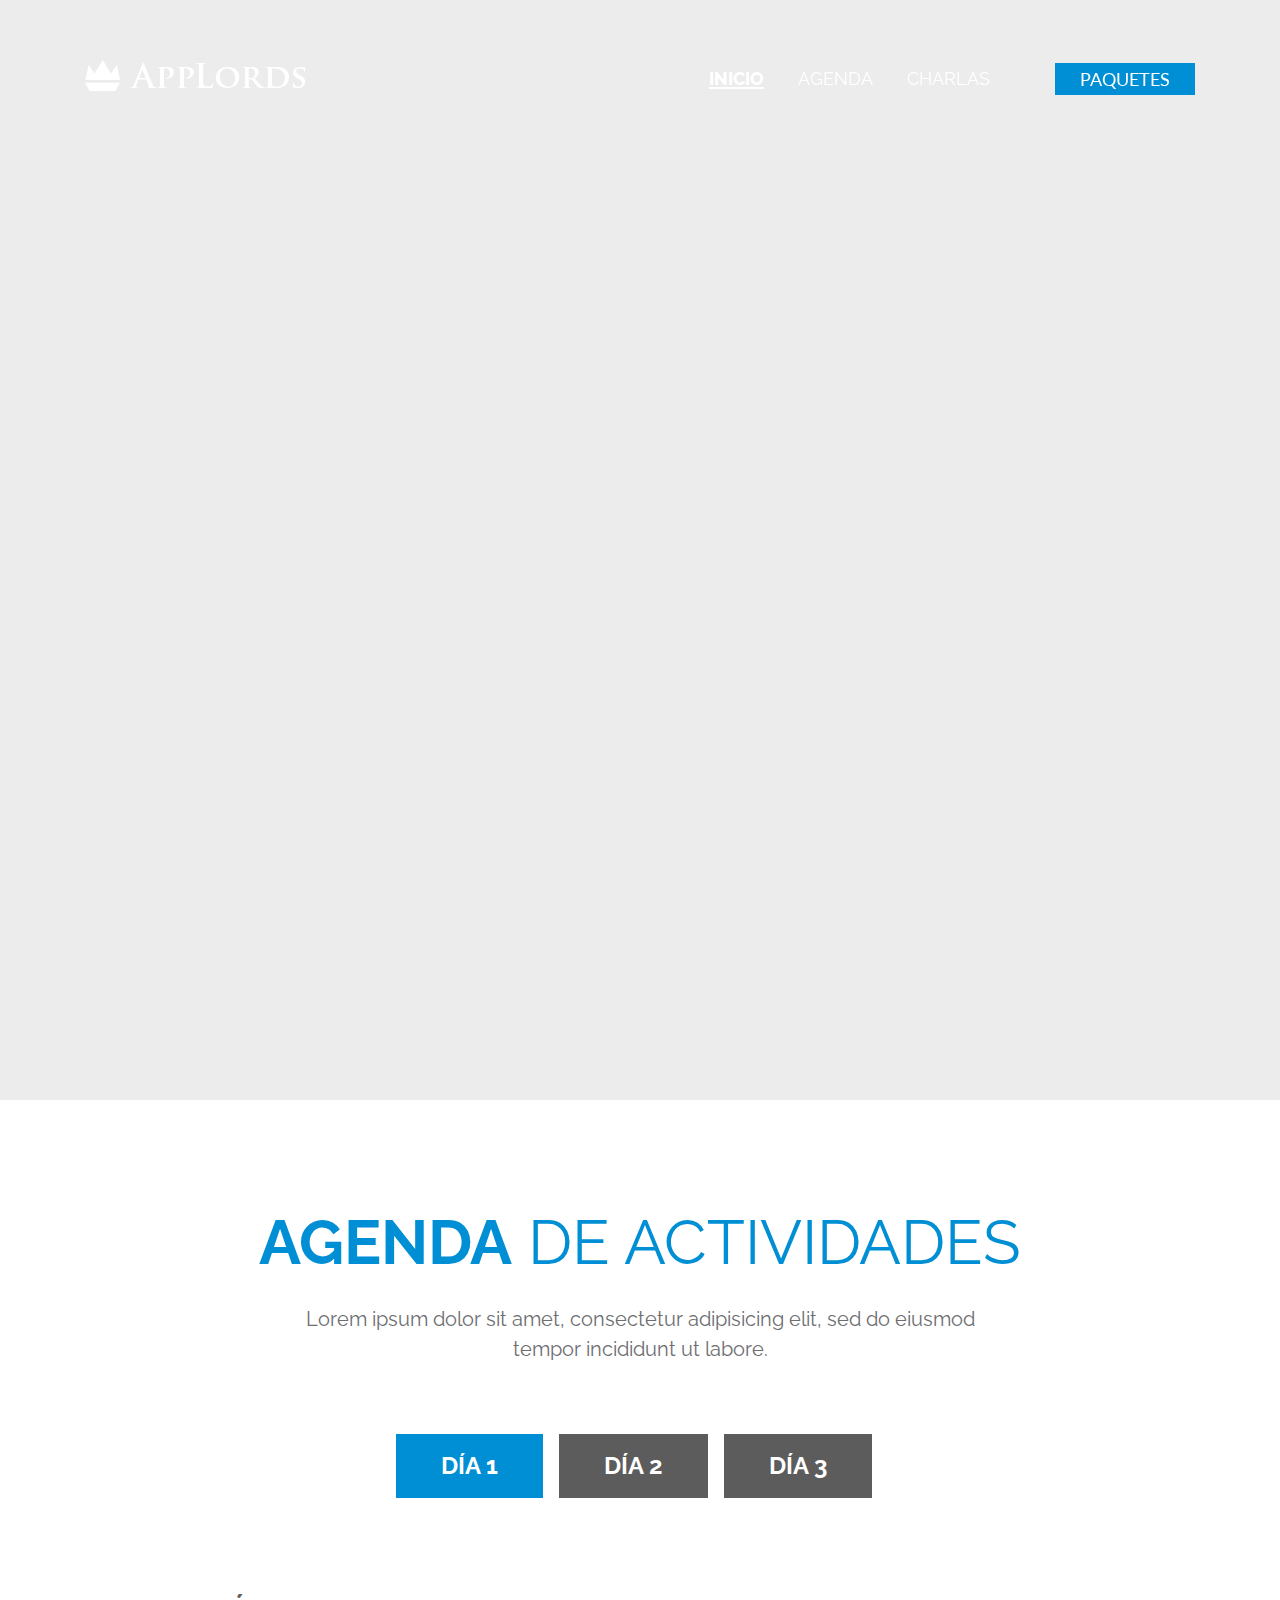
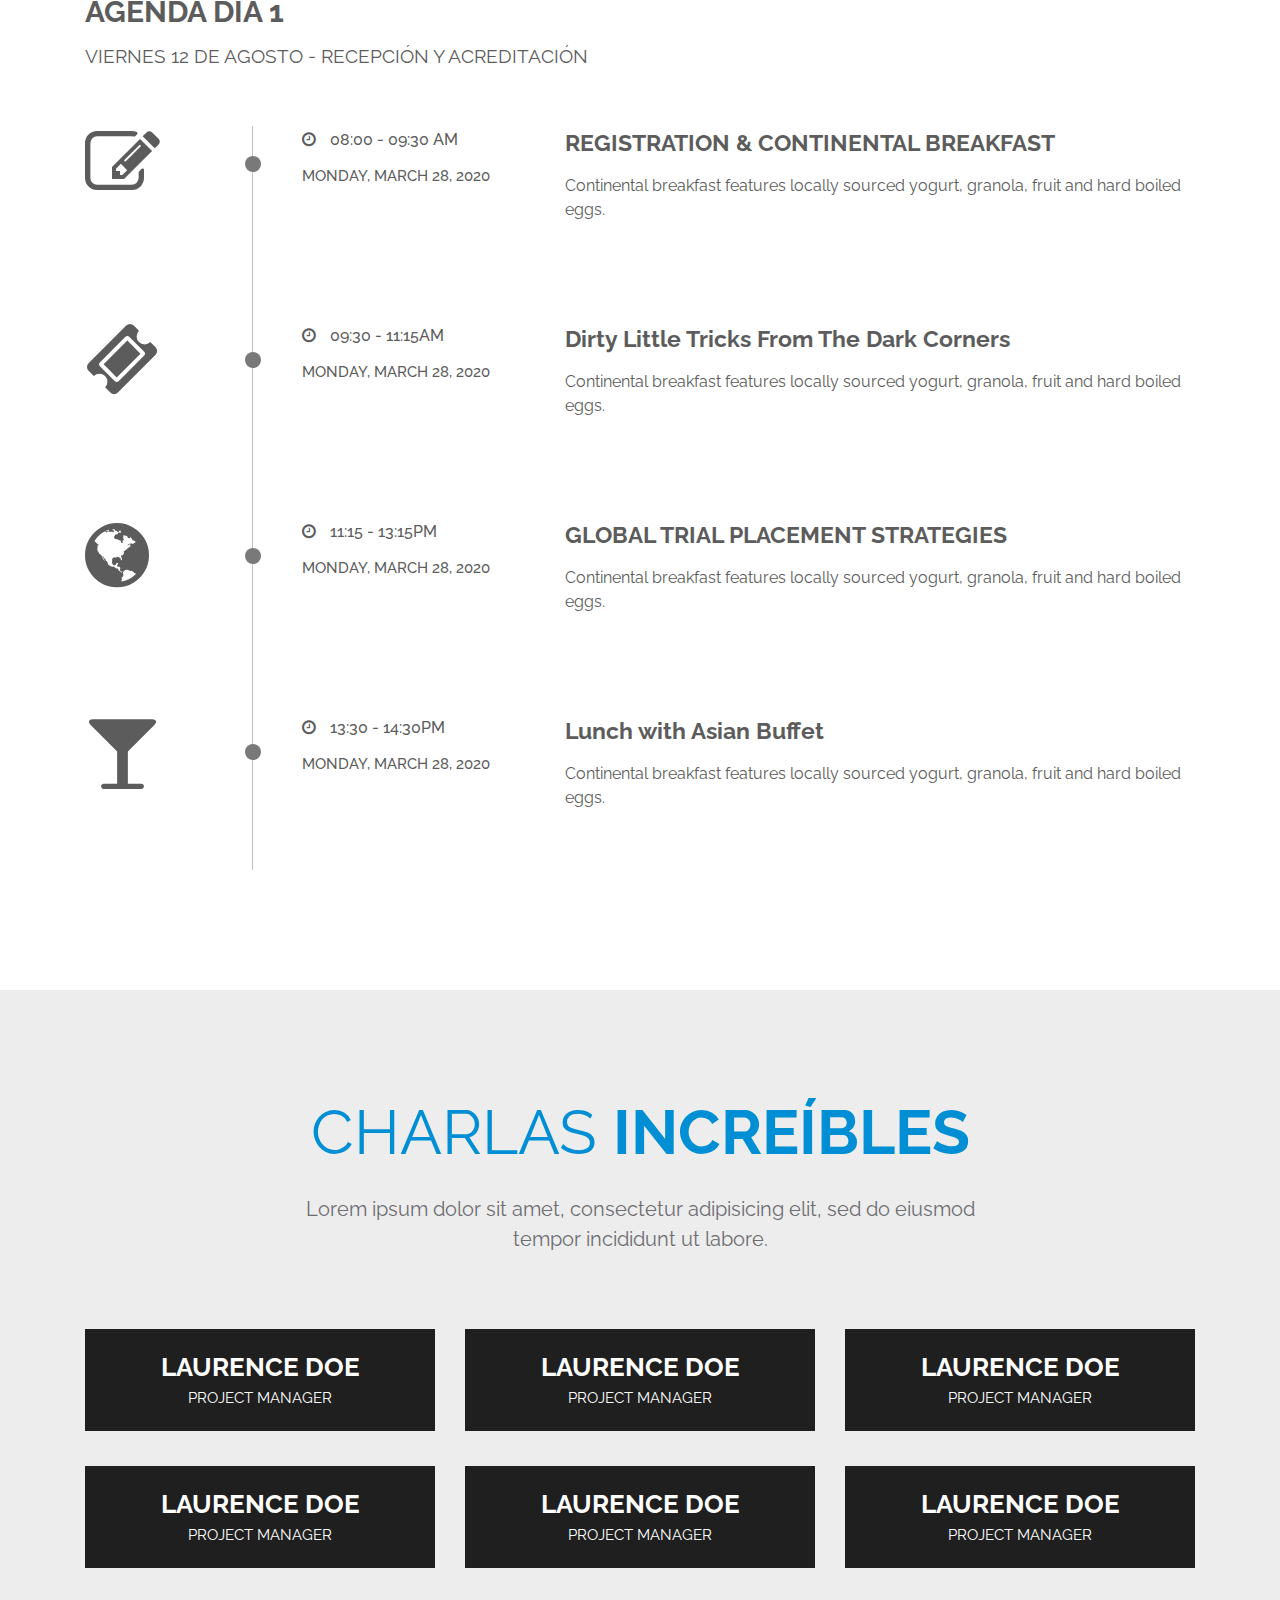
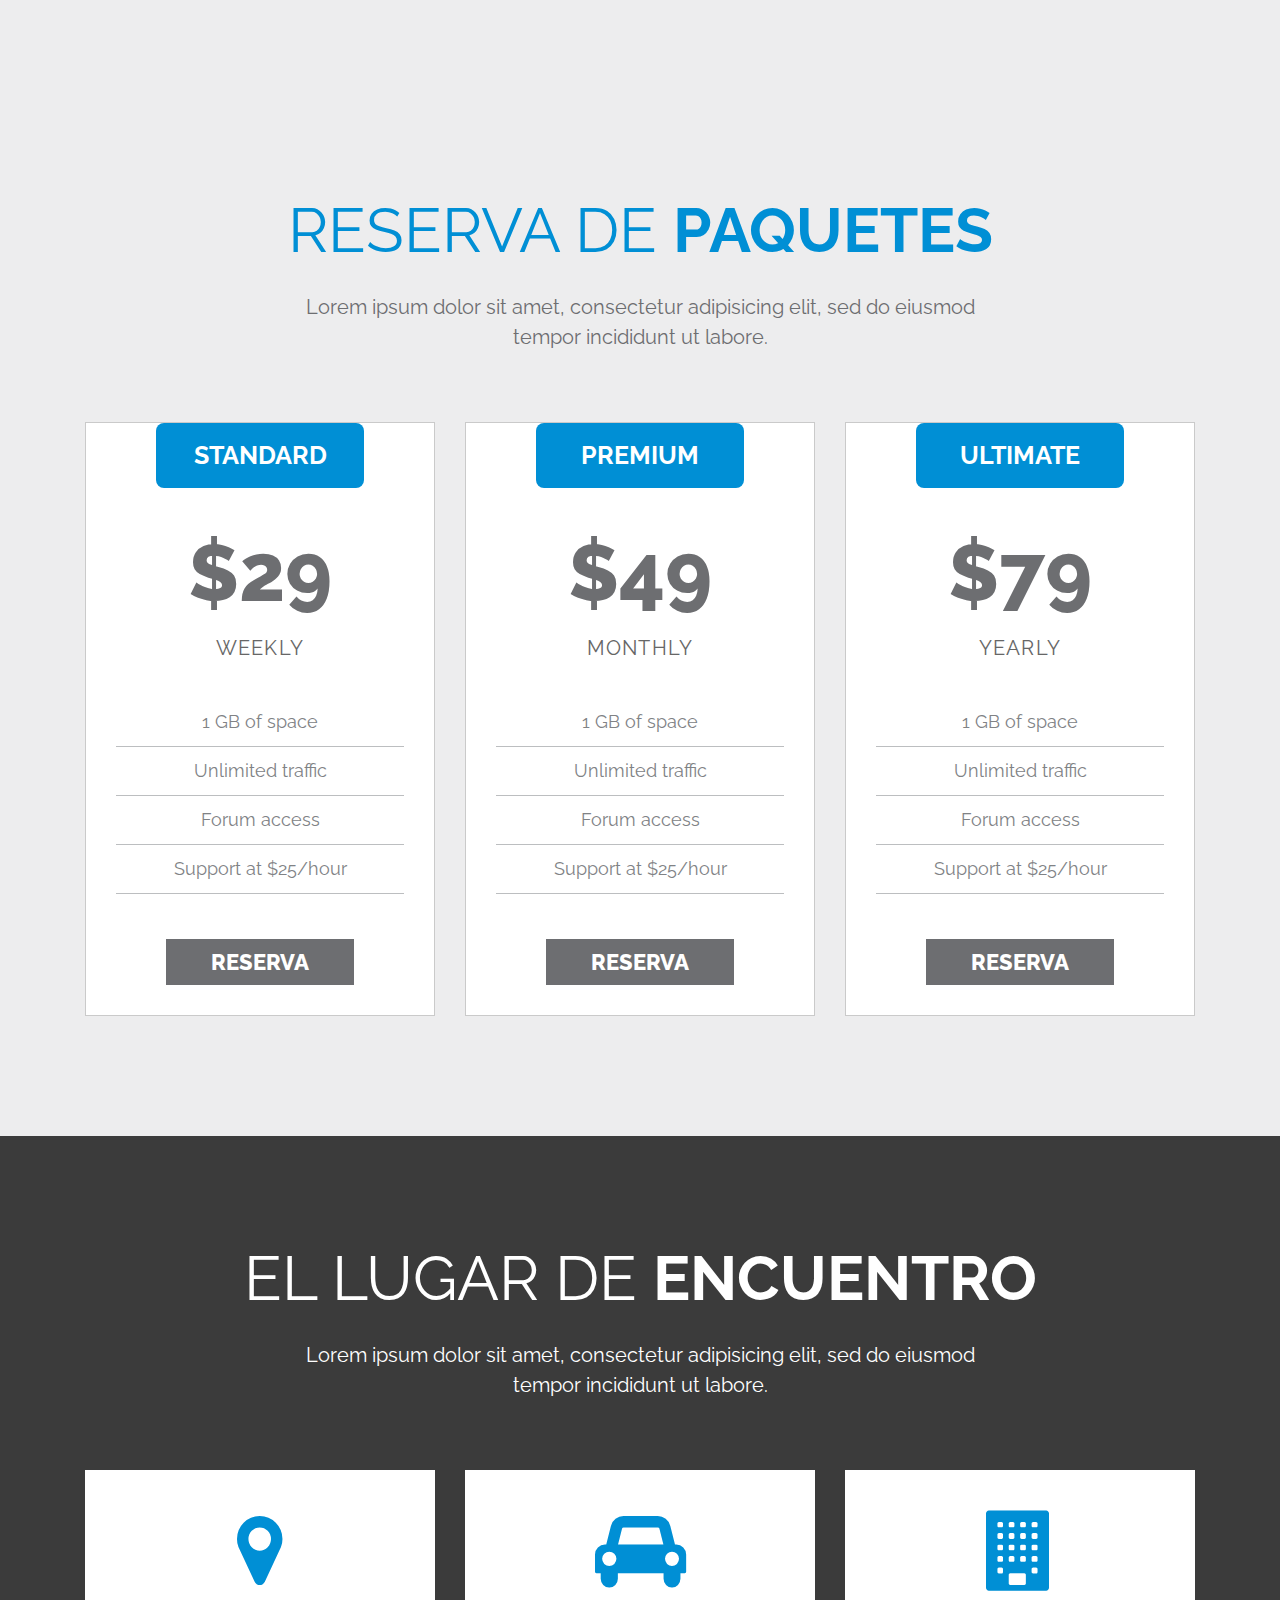
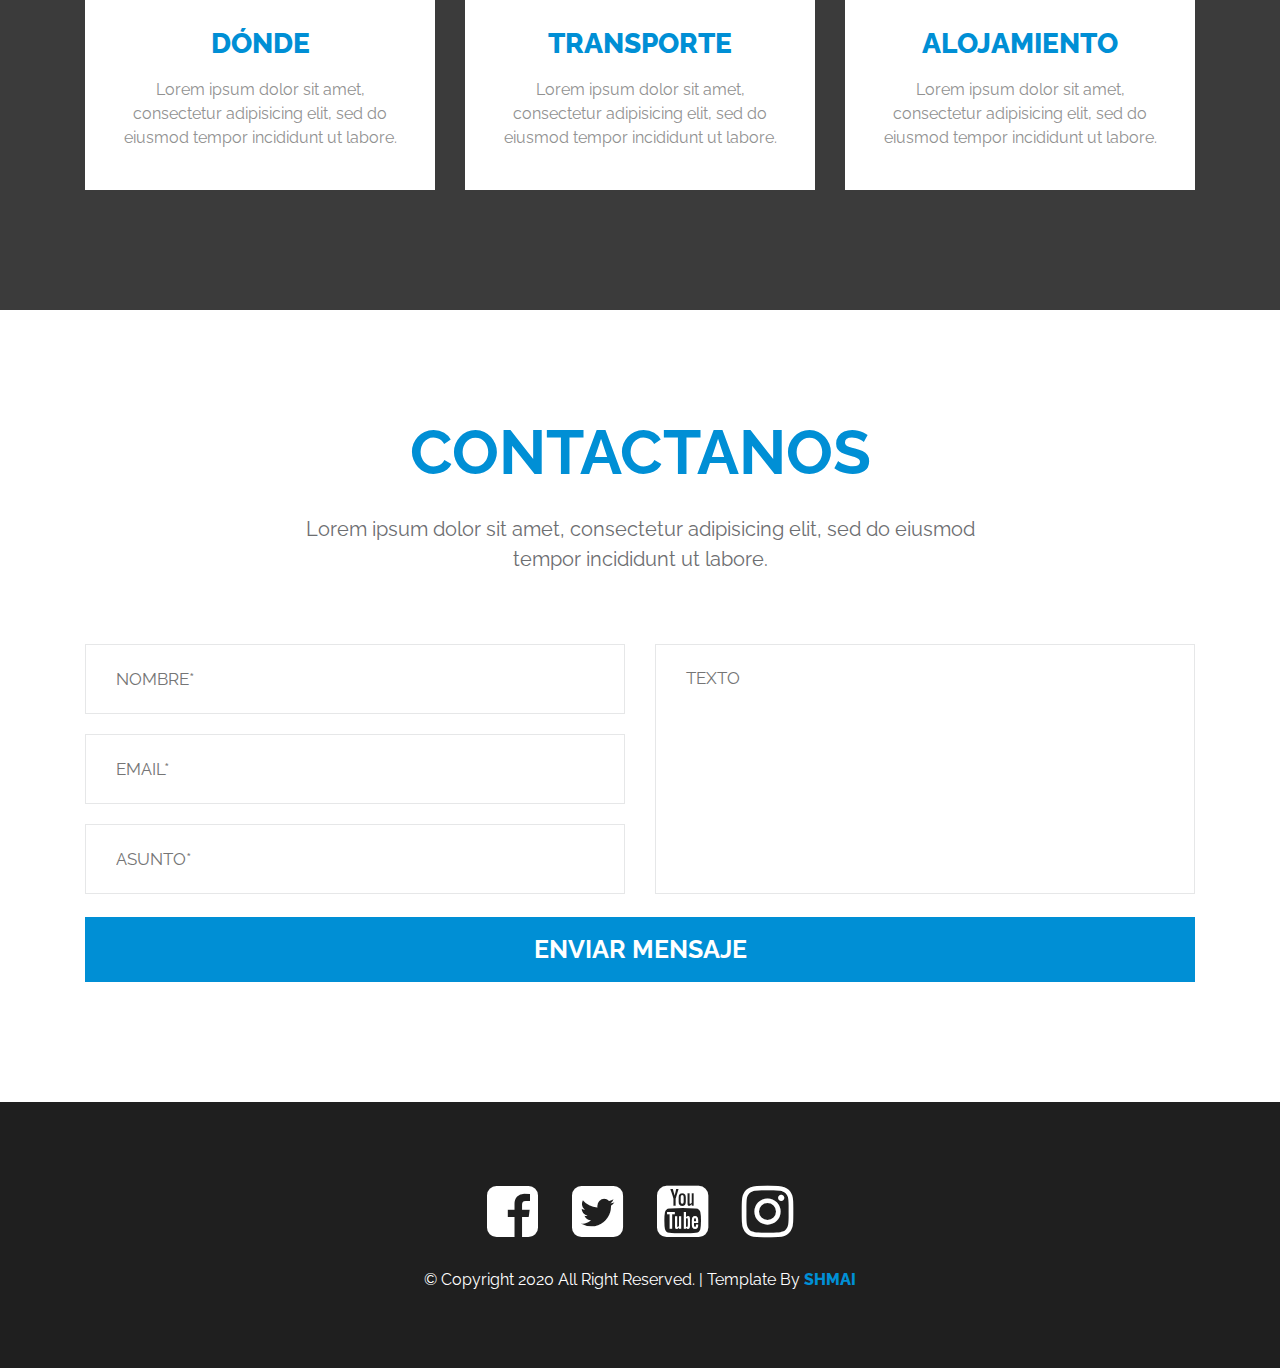
==== commit f3ad85a9: "Esqueleto" ====
--- a/index.html
+++ b/index.html
@@ -3,7 +3,7 @@
 
 <head>
     <meta charset="UTF-8">
-    <title>AppLord Html Template</title>
+    <title>Festival Somos Cerveceros Mendoza 2022</title>
     <meta name="viewport" content="width=device-width, initial-scale=1.0">
     <meta name="description" content="" />
     <meta name="keywords" content="" />
@@ -22,7 +22,7 @@
         <header>
             <div class="container">
                 <div class="logo">
-                    <a href="index2.html" title="">
+                    <a href="index.html" title="">
                         <img src="images/logo.png" alt="">
                     </a>
                 </div>
@@ -31,27 +31,33 @@
                         <i class="fa fa-bars"></i>
                     </div>
                     <div class="buy-now ticket">
-                        <a href="#" title="">Ticket</a>
+                        <a href="#price" title="">PAQUETES</a>
                     </div>
                     <nav>
                         <ul>
-                            <li><a href="#home" title="">home</a>
+                            <li><a href="#home" title="">INICIO</a>
+                            <!--
                                 <ul>
                                     <li><a href="index.html" title="">Homepage 1</a></li>
                                     <li><a href="index2.html" title="">Homepage 2</a></li>
                                     <li><a href="index3.html" title="">Homepage 3</a></li>
                                 </ul>
+                            -->
                             </li>
-                            <li><a href="#about" title="">about</a></li>
-                            <li><a href="#schedule" title="">SCHEDULE</a></li>
-                            <li><a href="#speakers" title="">SPEAKERS</a></li>
-                            <li><a href="#price" title="">PRICE</a></li>
-                            <li><a href="#blog" title="">blog</a>
+                            <!--    
+                            <li><a href="#about" title="">MENDOZA</a></li>
+                            -->
+                            <li><a href="#schedule" title="">AGENDA</a></li>
+                            <li><a href="#speakers" title="">CHARLAS</a></li>
+                            <!--
+                            <li><a href="#price" title="">PAQUETES</a></li>
+                            <li><a href="#blog" title="">BLOG</a>
                                 <ul>
                                     <li><a href="blog-post2.html" title="">Blog Post</a></li>
                                     <li><a href="blog-details2.html" title="">Blog Details</a></li>
                                 </ul>
                             </li>
+                            -->
                         </ul>
                     </nav>
                 </div>
@@ -59,23 +65,31 @@
         </header><!-- Header end-->
         <div class="mobile-responsive-menu">
             <ul>
-                <li><a href="" title="">home</a>
+                <li><a href="index.html" title="">INICIO</a>
+                    <!--
                     <ul>
                         <li><a href="index.html" title="">Homepage 1</a></li>
                         <li><a href="index2.html" title="">Homepage 2</a></li>
                         <li><a href="index3.html" title="">Homepage 3</a></li>
                     </ul>
+                    -->
                 </li>
-                <li><a href="#about" title="">about</a></li>
-                <li><a href="#schedule" title="">SCHEDULE</a></li>
-                <li><a href="#speakers" title="">SPEAKERS</a></li>
-                <li><a href="#price" title="">PRICE</a></li>
+                <!--
+                -->
+                <!--
+                <li><a href="#about" title="">MENDOZA</a></li>
+                -->                
+                <li><a href="#schedule" title="">AGENDA</a></li>
+                <li><a href="#speakers" title="">CHARLAS</a></li>
+                <!--
+                <li><a href="#price" title="">PAQUETES</a></li>
                 <li><a href="" title="">blog</a>
                     <ul>
                         <li><a href="blog-post2.html" title="">Blog Post</a></li>
                         <li><a href="blog-details2.html" title="">Blog Details</a></li>
                     </ul>
                 </li>
+                -->
             </ul>
         </div>
         <!--mobile-responsive-menu end-->
@@ -119,6 +133,7 @@
             </div>
         </section>
         <!--main-slider end-->
+        <!-- 
         <section id="about">
             <div class="block no-padding">
                 <div class="container-fluid">
@@ -130,22 +145,25 @@
                                     <p>Lorem ipsum dolor sit amet, consectetur adipisicing dola elit, sed do eiusmod tempor incididunt ut labore et dolore magna aliqua. Ut enim ad minim veniam, quis nostrud exercitation ullamco laboris nisi ut aliquip ea commodo consequat. Duis aute irure dolores in reprehenderit in voluptate velit esse cillum dolore eu fugiat nulla tristique pulvinar cursus. Quisque imperdiet pariatur.</p>
                                     <p> Excepteur sint occaecat cupidatat non proident, sunt in culpa qui officia deserunt mollit anim id est laborum. Sed ut perspiciatis unde omnis iste natus error sit voluptatem accusantium dolorem laudantium, totam rem aperiam, eaque ipsa quae ab sit amet magna eu orci ornare hendrerit sed id nisi illo inventore…</p>
                                     <a href="#" title="">Register Now</a>
-                                </div>
-                                <!--about-conf end-->
+                                    
+                                </div>
+                                <!- - about-conf end - ->
                             </div>
                             <div class="col-md-6">
                                 <div class="conf-img">
                                     <img src="http://placehold.jp/660x622.png" alt="">
                                     <a href="https://www.youtube.com/watch?v=Cwn3Ru0o8Io" class="html5lightbox"><i class="fa fa-play"></i></a>
                                 </div>
-                                <!--conf-img end-->
+                                <!- --conf-img end-- ->
                             </div>
                         </div>
                     </div>
-                    <!--about-conference end-->
-                </div>
-            </div>
-        </section>
+                    <!- --about-conference end-- ->
+                </div>
+            </div>
+        </section>
+        -->
+        <!--
         <section>
             <div class="block no-padding less-padding3 blue-overlay">
                 <div class="fixed-bg bg7"></div>
@@ -154,15 +172,16 @@
                         <h2>START BUILDING TODAY</h2>
                         <p>Lorem ipsum dolor sit amet, consectetur adipisicing elit, sed do eiusmod<br /> tempor incididunt ut labore.</p>
                     </div>
-                    <!--build-text end-->
-                </div>
-            </div>
-        </section>
+                    <!- - build-text end - ->
+                </div>
+            </div>
+        </section>
+        -->
         <section id="schedule">
             <div class="block">
                 <div class="container">
                     <div class="title3">
-                        <h2><strong>Event</strong> Schedule</h2>
+                        <h2><strong>AGENDA</strong> de ACTIVIDADES</h2>
                         <p>Lorem ipsum dolor sit amet, consectetur adipisicing elit, sed do eiusmod<br /> tempor incididunt ut labore.</p>
                     </div>
                     <!--title end-->
@@ -170,13 +189,13 @@
                         <div class="tab-list">
                             <ul class="nav nav-tabs">
                                 <li class="nav-item active">
-                                    <a class="nav-link" data-toggle="tab" href="#day1">Day 1</a>
+                                    <a class="nav-link" data-toggle="tab" href="#day1">Día 1</a>
                                 </li>
                                 <li class="nav-item">
-                                    <a class="nav-link" data-toggle="tab" href="#day2">Day 2</a>
+                                    <a class="nav-link" data-toggle="tab" href="#day2">Día 2</a>
                                 </li>
                                 <li class="nav-item">
-                                    <a class="nav-link" data-toggle="tab" href="#day3">Day 3</a>
+                                    <a class="nav-link" data-toggle="tab" href="#day3">Día 3</a>
                                 </li>
                             </ul>
                         </div>
@@ -185,8 +204,8 @@
                         <div class="tab-content">
                             <div class="tab-pane active" id="day1">
                                 <div class="tab-date">
-                                    <h4>DAY 1 AGENDA</h4>
-                                    <span>MONDAY, MARCH 28, 2020 - PRE-SUMMIT WORKSHOPS</span>
+                                    <h4>AGENDA DÍA 1</h4>
+                                    <span>VIERNES 12 DE AGOSTO - RECEPCIÓN Y ACREDITACIÓN</span>
                                 </div>
                                 <!--tab-date end-->
                                 <div class="agenda-sec">
@@ -275,8 +294,8 @@
                             </div>
                             <div class="tab-pane" id="day2">
                                 <div class="tab-date">
-                                    <h4>DAY 2 AGENDA</h4>
-                                    <span>MONDAY, MARCH 28, 2020 - PRE-SUMMIT WORKSHOPS</span>
+                                    <h4>AGENDA DÍA 2</h4>
+                                    <span>SÁBADO 13 DE AGOSTO - CHARLAS TÉCNICAS Y CAMARADERÍA</span>
                                 </div>
                                 <!--tab-date end-->
                                 <div class="agenda-sec">
@@ -365,8 +384,8 @@
                             </div>
                             <div class="tab-pane" id="day3">
                                 <div class="tab-date">
-                                    <h4>DAY 3 AGENDA</h4>
-                                    <span>MONDAY, MARCH 28, 2020 - PRE-SUMMIT WORKSHOPS</span>
+                                    <h4>AGENDA DÍA 3</h4>
+                                    <span>DOMINGO 14 DE AGOSTO - VISITA A CERVECERÍAS Y FIESTA DE CIERRE</span>
                                 </div>
                                 <!--tab-date end-->
                                 <div class="agenda-sec">
@@ -464,7 +483,7 @@
                 <div class="fixed-bg bg8"></div>
                 <div class="container">
                     <div class="title3">
-                        <h2><strong>Awesome</strong> Speakers</h2>
+                        <h2>Charlas <strong>Increíbles</strong></h2>
                         <p>Lorem ipsum dolor sit amet, consectetur adipisicing elit, sed do eiusmod<br /> tempor incididunt ut labore.</p>
                     </div>
                     <!--title end-->
@@ -548,6 +567,7 @@
                 </div>
             </div>
         </section>
+        <!-- 
         <section>
             <div class="block">
                 <div class="container">
@@ -555,7 +575,7 @@
                         <h2><strong>What</strong> People Says</h2>
                         <p>Lorem ipsum dolor sit amet, consectetur adipisicing elit, sed do eiusmod<br /> tempor incididunt ut labore.</p>
                     </div>
-                    <!--title end-->
+                    <!- -title end- ->
                     <div class="twitter-section">
                         <div class="row">
                             <div class="col-lg-4 col-md-6 col-sm-12">
@@ -572,14 +592,14 @@
                                             <a href="#" title=""><i class="fa fa-twitter"></i> Follow</a>
                                         </div>
                                     </div>
-                                    <!--usr-details end-->
+                                    <!- -usr-details end- ->
                                     <p>Story of Country can't be told by <a href="#">#cnn</a> Pakistanis have to tell to world and its a fantastic country for doing business <a href="#">#Sample</a> <a href="#"> #eef302</a></p>
                                     <div class="tweet-date">
                                         <h4>6:34 PM - Nov 29, 2015</h4>
                                         <i class="fa fa-info-circle"></i>
                                     </div>
                                 </div>
-                                <!--twitter-widget end-->
+                                <!- -twitter-widget end- ->
                             </div>
                             <div class="col-lg-4 col-md-6 col-sm-12">
                                 <div class="twitter-widget">
@@ -595,14 +615,14 @@
                                             <a href="#" title=""><i class="fa fa-twitter"></i> Follow</a>
                                         </div>
                                     </div>
-                                    <!--usr-details end-->
+                                    <!- -usr-details end- ->
                                     <p>Story of Country can't be told by <a href="#">#cnn</a> Pakistanis have to tell to world and its a fantastic country for doing business <a href="#">#Sample</a> <a href="#"> #eef302</a></p>
                                     <div class="tweet-date">
                                         <h4>6:34 PM - Nov 29, 2015</h4>
                                         <i class="fa fa-info-circle"></i>
                                     </div>
                                 </div>
-                                <!--twitter-widget end-->
+                                <!- -twitter-widget end- ->
                             </div>
                             <div class="col-lg-4 col-md-6 col-sm-12">
                                 <div class="twitter-widget">
@@ -618,14 +638,14 @@
                                             <a href="#" title=""><i class="fa fa-twitter"></i> Follow</a>
                                         </div>
                                     </div>
-                                    <!--usr-details end-->
+                                    <!- -usr-details end- ->
                                     <p>Story of Country can't be told by <a href="#">#cnn</a> Pakistanis have to tell to world and its a fantastic country for doing business <a href="#">#Sample</a> <a href="#"> #eef302</a></p>
                                     <div class="tweet-date">
                                         <h4>6:34 PM - Nov 29, 2015</h4>
                                         <i class="fa fa-info-circle"></i>
                                     </div>
                                 </div>
-                                <!--twitter-widget end-->
+                                <!- -twitter-widget end- ->
                             </div>
                             <div class="col-lg-4 col-md-6 col-sm-12">
                                 <div class="twitter-widget">
@@ -641,14 +661,14 @@
                                             <a href="#" title=""><i class="fa fa-twitter"></i> Follow</a>
                                         </div>
                                     </div>
-                                    <!--usr-details end-->
+                                    <!- -usr-details end- ->
                                     <p>Story of Country can't be told by <a href="#">#cnn</a> Pakistanis have to tell to world and its a fantastic country for doing business <a href="#">#Sample</a> <a href="#"> #eef302</a></p>
                                     <div class="tweet-date">
                                         <h4>6:34 PM - Nov 29, 2015</h4>
                                         <i class="fa fa-info-circle"></i>
                                     </div>
                                 </div>
-                                <!--twitter-widget end-->
+                                <!- -twitter-widget end- ->
                             </div>
                             <div class="col-lg-4 col-md-6 col-sm-12">
                                 <div class="twitter-widget">
@@ -664,14 +684,14 @@
                                             <a href="#" title=""><i class="fa fa-twitter"></i> Follow</a>
                                         </div>
                                     </div>
-                                    <!--usr-details end-->
+                                    <!- -usr-details end- ->
                                     <p>Story of Country can't be told by <a href="#">#cnn</a> Pakistanis have to tell to world and its a fantastic country for doing business <a href="#">#Sample</a> <a href="#"> #eef302</a></p>
                                     <div class="tweet-date">
                                         <h4>6:34 PM - Nov 29, 2015</h4>
                                         <i class="fa fa-info-circle"></i>
                                     </div>
                                 </div>
-                                <!--twitter-widget end-->
+                                <!- -twitter-widget end- ->
                             </div>
                             <div class="col-lg-4 col-md-6 col-sm-12">
                                 <div class="twitter-widget">
@@ -687,21 +707,23 @@
                                             <a href="#" title=""><i class="fa fa-twitter"></i> Follow</a>
                                         </div>
                                     </div>
-                                    <!--usr-details end-->
+                                    <!- -usr-details end- ->
                                     <p>Story of Country can't be told by <a href="#">#cnn</a> Pakistanis have to tell to world and its a fantastic country for doing business <a href="#">#Sample</a> <a href="#"> #eef302</a></p>
                                     <div class="tweet-date">
                                         <h4>6:34 PM - Nov 29, 2015</h4>
                                         <i class="fa fa-info-circle"></i>
                                     </div>
                                 </div>
-                                <!--twitter-widget end-->
+                                <!- -twitter-widget end- ->
                             </div>
                         </div>
                     </div>
-                    <!--twitter-section end-->
-                </div>
-            </div>
-        </section>
+                    <!- -twitter-section end- ->
+                </div>
+            </div>
+        </section>
+    -->
+    <!--
         <section>
             <div class="block no-padding less-padding2 blue-overlay">
                 <div class="fixed-bg bg7"></div>
@@ -713,35 +735,37 @@
                                     <h2 class="count">968</h2>
                                     <span>Participents</span>
                                 </div>
-                                <!--counter-item end-->
+                                <!- -counter-item end- ->
                             </div>
                             <div class="col-md-3 col-sm-6 col-xs-6 full-wdth">
                                 <div class="counter-item">
                                     <h2 class="count">618</h2>
                                     <span>Speakers</span>
                                 </div>
-                                <!--counter-item end-->
+                                <!- -counter-item end- ->
                             </div>
                             <div class="col-md-3 col-sm-6 col-xs-6 full-wdth">
                                 <div class="counter-item">
                                     <h2 class="count">120</h2>
                                     <span>Sessions</span>
                                 </div>
-                                <!--counter-item end-->
+                                <!- -counter-item end- ->
                             </div>
                             <div class="col-md-3 col-sm-6 col-xs-6 full-wdth">
                                 <div class="counter-item">
                                     <h2 class="count">964</h2>
                                     <span>Sponsors</span>
                                 </div>
-                                <!--counter-item end-->
+                                <!- -counter-item end- ->
                             </div>
                         </div>
                     </div>
-                    <!--pro-counter end-->
-                </div>
-            </div>
-        </section>
+                    <!- -pro-counter end- ->
+                </div>
+            </div>
+        </section>
+    -->
+    <!--
         <section>
             <div class="block no-padding">
                 <div class="faqs-section">
@@ -751,7 +775,7 @@
                                 <div class="faq-heading">
                                     <h2><strong>FAQS</strong> (FREQUENTLY ASKED QUESTIONS)</h2>
                                 </div>
-                                <!--faq-heading end-->
+                                <!- -faq-heading end- ->
                                 <div class="app-details-bar style2 toggle">
                                     <div class="toggle-item">
                                         <h2 class="">Lorem ipsum dolor sit amet, consectetur adipisicing.</h2>
@@ -784,25 +808,26 @@
                                         </div>
                                     </div>
                                 </div>
-                            </div><!-- faq-questions end-->
+                            </div><!- - faq-questions end- ->
                         </div>
                         <div class="col-lg-6 col-md-12">
                             <div class="faq-img">
                                 <img src="http://placehold.jp/660x730.png" alt="">
                             </div>
-                            <!--faq-img end-->
+                            <!- -faq-img end- ->
                         </div>
                     </div>
                 </div>
-                <!--faqs-section end-->
-            </div>
-        </section>
+                <!- -faqs-section end- ->
+            </div>
+        </section>
+    -->
         <section id="price">
             <div class="block">
                 <div class="fixed-bg bg8"></div>
                 <div class="container">
                     <div class="title3">
-                        <h2><strong>Price</strong> Table</h2>
+                        <h2>Reserva de <strong>Paquetes</strong></h2>
                         <p>Lorem ipsum dolor sit amet, consectetur adipisicing elit, sed do eiusmod<br /> tempor incididunt ut labore.</p>
                     </div>
                     <!--title end-->
@@ -823,7 +848,7 @@
                                         <li><span>Forum access</span></li>
                                         <li><span>Support at $25/hour</span></li>
                                     </ul>
-                                    <a href="#" title="">SIGN UP</a>
+                                    <a href="#" title="">RESERVA</a>
                                 </div>
                                 <!--price-table end-->
                             </div>
@@ -842,7 +867,7 @@
                                         <li><span>Forum access</span></li>
                                         <li><span>Support at $25/hour</span></li>
                                     </ul>
-                                    <a href="#" title="">SIGN UP</a>
+                                    <a href="#" title="">RESERVA</a>
                                 </div>
                                 <!--price-table end-->
                             </div>
@@ -861,7 +886,7 @@
                                         <li><span>Forum access</span></li>
                                         <li><span>Support at $25/hour</span></li>
                                     </ul>
-                                    <a href="#" title="">SIGN UP</a>
+                                    <a href="#" title="">RESERVA</a>
                                 </div>
                                 <!--price-table end-->
                             </div>
@@ -871,6 +896,7 @@
                 </div>
             </div>
         </section>
+        <!--
         <section id="blog">
             <div class="block">
                 <div class="container">
@@ -878,7 +904,7 @@
                         <h2><strong>Blog</strong> Post</h2>
                         <p>Lorem ipsum dolor sit amet, consectetur adipisicing elit, sed do eiusmod<br /> tempor incididunt ut labore.</p>
                     </div>
-                    <!--title end-->
+                    <!- -title end- ->
                     <div class="blog_posts">
                         <div class="row">
                             <div class="col-lg-4 col-md-6 col-sm-12">
@@ -886,58 +912,59 @@
                                     <div class="blog_img">
                                         <img src="http://placehold.jp/350x292.png" alt="">
                                     </div>
-                                    <!--blog_img end-->
+                                    <!- -blog_img end- ->
                                     <div class="blog_post_info">
                                         <h3><a href="blog-details2.html" title="">VIDEO POST FORMAT</a></h3>
                                         <p>Lorem ipsum dolor sit amet, consectetur adipiscing elit.Sed blandit massa vel mauris</p>
                                         <a href="#" title="">READ MORE</a>
                                     </div>
-                                    <!--blog_post_info end-->
-                                </div>
-                                <!--blog_post end-->
+                                    <!- -blog_post_info end- ->
+                                </div>
+                                <!- -blog_post end- ->
                             </div>
                             <div class="col-lg-4 col-md-6 col-sm-12">
                                 <div class="blog_post">
                                     <div class="blog_img">
                                         <img src="http://placehold.jp/350x292.png" alt="">
                                     </div>
-                                    <!--blog_img end-->
+                                    <!- -blog_img end- ->
                                     <div class="blog_post_info">
                                         <h3><a href="blog-details2.html" title="">VIDEO POST FORMAT</a></h3>
                                         <p>Lorem ipsum dolor sit amet, consectetur adipiscing elit.Sed blandit massa vel mauris</p>
                                         <a href="#" title="">READ MORE</a>
                                     </div>
-                                    <!--blog_post_info end-->
-                                </div>
-                                <!--blog_post end-->
+                                    <!- -blog_post_info end- ->
+                                </div>
+                                <!- -blog_post end-- >
                             </div>
                             <div class="col-lg-4 col-md-6 col-sm-12">
                                 <div class="blog_post">
                                     <div class="blog_img">
                                         <img src="http://placehold.jp/350x292.png" alt="">
                                     </div>
-                                    <!--blog_img end-->
+                                    <!- -blog_img end- ->
                                     <div class="blog_post_info">
                                         <h3><a href="blog-details2.html" title="">VIDEO POST FORMAT</a></h3>
                                         <p>Lorem ipsum dolor sit amet, consectetur adipiscing elit.Sed blandit massa vel mauris</p>
                                         <a href="#" title="">READ MORE</a>
                                     </div>
-                                    <!--blog_post_info end-->
-                                </div>
-                                <!--blog_post end-->
+                                    <!- -blog_post_info end- ->
+                                </div>
+                                <!- -blog_post end- ->
                             </div>
                         </div>
                     </div>
-                    <!--blog_posts end-->
-                </div>
-            </div>
-        </section>
+                    <!- -blog_posts end- ->
+                </div>
+            </div>
+        </section>
+    -->
         <section>
             <div class="block black-overlay">
                 <div class="fixed-bg bg9"></div>
                 <div class="container">
                     <div class="title3 white">
-                        <h2><strong>Venue</strong> Information</h2>
+                        <h2>El Lugar de <strong>Encuentro</strong></h2>
                         <p>Lorem ipsum dolor sit amet, consectetur adipisicing elit, sed do eiusmod<br /> tempor incididunt ut labore.</p>
                     </div>
                     <!--title end-->
@@ -946,7 +973,7 @@
                             <div class="col-lg-4 col-md-6 col-sm-12">
                                 <div class="venue-info">
                                     <i class="fa fa-map-marker"></i>
-                                    <h2>Location</h2>
+                                    <h2>Dónde</h2>
                                     <p>Lorem ipsum dolor sit amet, consectetur adipisicing elit, sed do eiusmod tempor incididunt ut labore.</p>
                                 </div>
                                 <!--venue-info end-->
@@ -954,7 +981,7 @@
                             <div class="col-lg-4 col-md-6 col-sm-12">
                                 <div class="venue-info">
                                     <i class="fa fa-automobile"></i>
-                                    <h2>Transport</h2>
+                                    <h2>Transporte</h2>
                                     <p>Lorem ipsum dolor sit amet, consectetur adipisicing elit, sed do eiusmod tempor incididunt ut labore.</p>
                                 </div>
                                 <!--venue-info end-->
@@ -962,7 +989,7 @@
                             <div class="col-lg-4 col-md-6 col-sm-12">
                                 <div class="venue-info">
                                     <i class="fa fa-building"></i>
-                                    <h2>Hotel</h2>
+                                    <h2>Alojamiento</h2>
                                     <p>Lorem ipsum dolor sit amet, consectetur adipisicing elit, sed do eiusmod tempor incididunt ut labore.</p>
                                 </div>
                                 <!--venue-info end-->
@@ -985,7 +1012,7 @@
             <div class="block">
                 <div class="container">
                     <div class="title3">
-                        <h2><strong>Get in</strong> Touch</h2>
+                        <h2><strong>Contactanos</strong></h2>
                         <p>Lorem ipsum dolor sit amet, consectetur adipisicing elit, sed do eiusmod<br /> tempor incididunt ut labore.</p>
                     </div>
                     <!--title end-->
@@ -996,15 +1023,15 @@
                             <input type="hidden" name="axn" value="contact_2">
                             <div class="row">
                                 <div class="col-md-6">
-                                    <input type="text" name="username" id="username" placeholder="NAME*">
+                                    <input type="text" name="username" id="username" placeholder="NOMBRE*">
                                     <input type="text" name="email" id="email" placeholder="EMAIL*">
-                                    <input type="text" name="subject" id="subject" placeholder="SUBJECT*">
+                                    <input type="text" name="subject" id="subject" placeholder="ASUNTO*">
                                 </div>
                                 <div class="col-md-6">
-                                    <textarea name="description" id="description" placeholder="DESCRIPTION"></textarea>
+                                    <textarea name="description" id="description" placeholder="TEXTO"></textarea>
                                 </div>
                                 <div class="col-md-12">
-                                    <button type="button" id="submit_2">SEND MESSAGE</button>
+                                    <button type="button" id="submit_2">ENVIAR MENSAJE</button>
                                 </div>
                             </div>
                         </form>
@@ -1018,10 +1045,10 @@
                 <div class="container">
                     <div class="footer-data2">
                         <ul>
-                            <li><a href="#" title=""><i class="fa fa-facebook-square"></i></a></li>
-                            <li><a href="#" title=""><i class="fa fa-twitter-square"></i></a></li>
-                            <li><a href="#" title=""><i class="fa fa-linkedin-square"></i></a></li>
-                            <li><a href="#" title=""><i class="fa fa-instagram"></i></a></li>
+                            <li><a href="https://www.facebook.com/SomosCerveceros/" title="Facebook"><i class="fa fa-facebook-square"></i></a></li>
+                            <li><a href="https://twitter.com/somoscerveceros" title="Twitter"><i class="fa fa-twitter-square"></i></a></li>
+                            <li><a href="https://www.youtube.com/user/scvideosonline" title="Youtube"><i class="fa fa-youtube-square"></i></a></li>
+                            <li><a href="https://www.instagram.com/somoscerveceros/" title="Instagram"><i class="fa fa-instagram"></i></a></li>
                         </ul>
                         <p>© Copyright 2020 All Right Reserved. | Template By <a href="#">SHMAI</a></p>
                     </div>
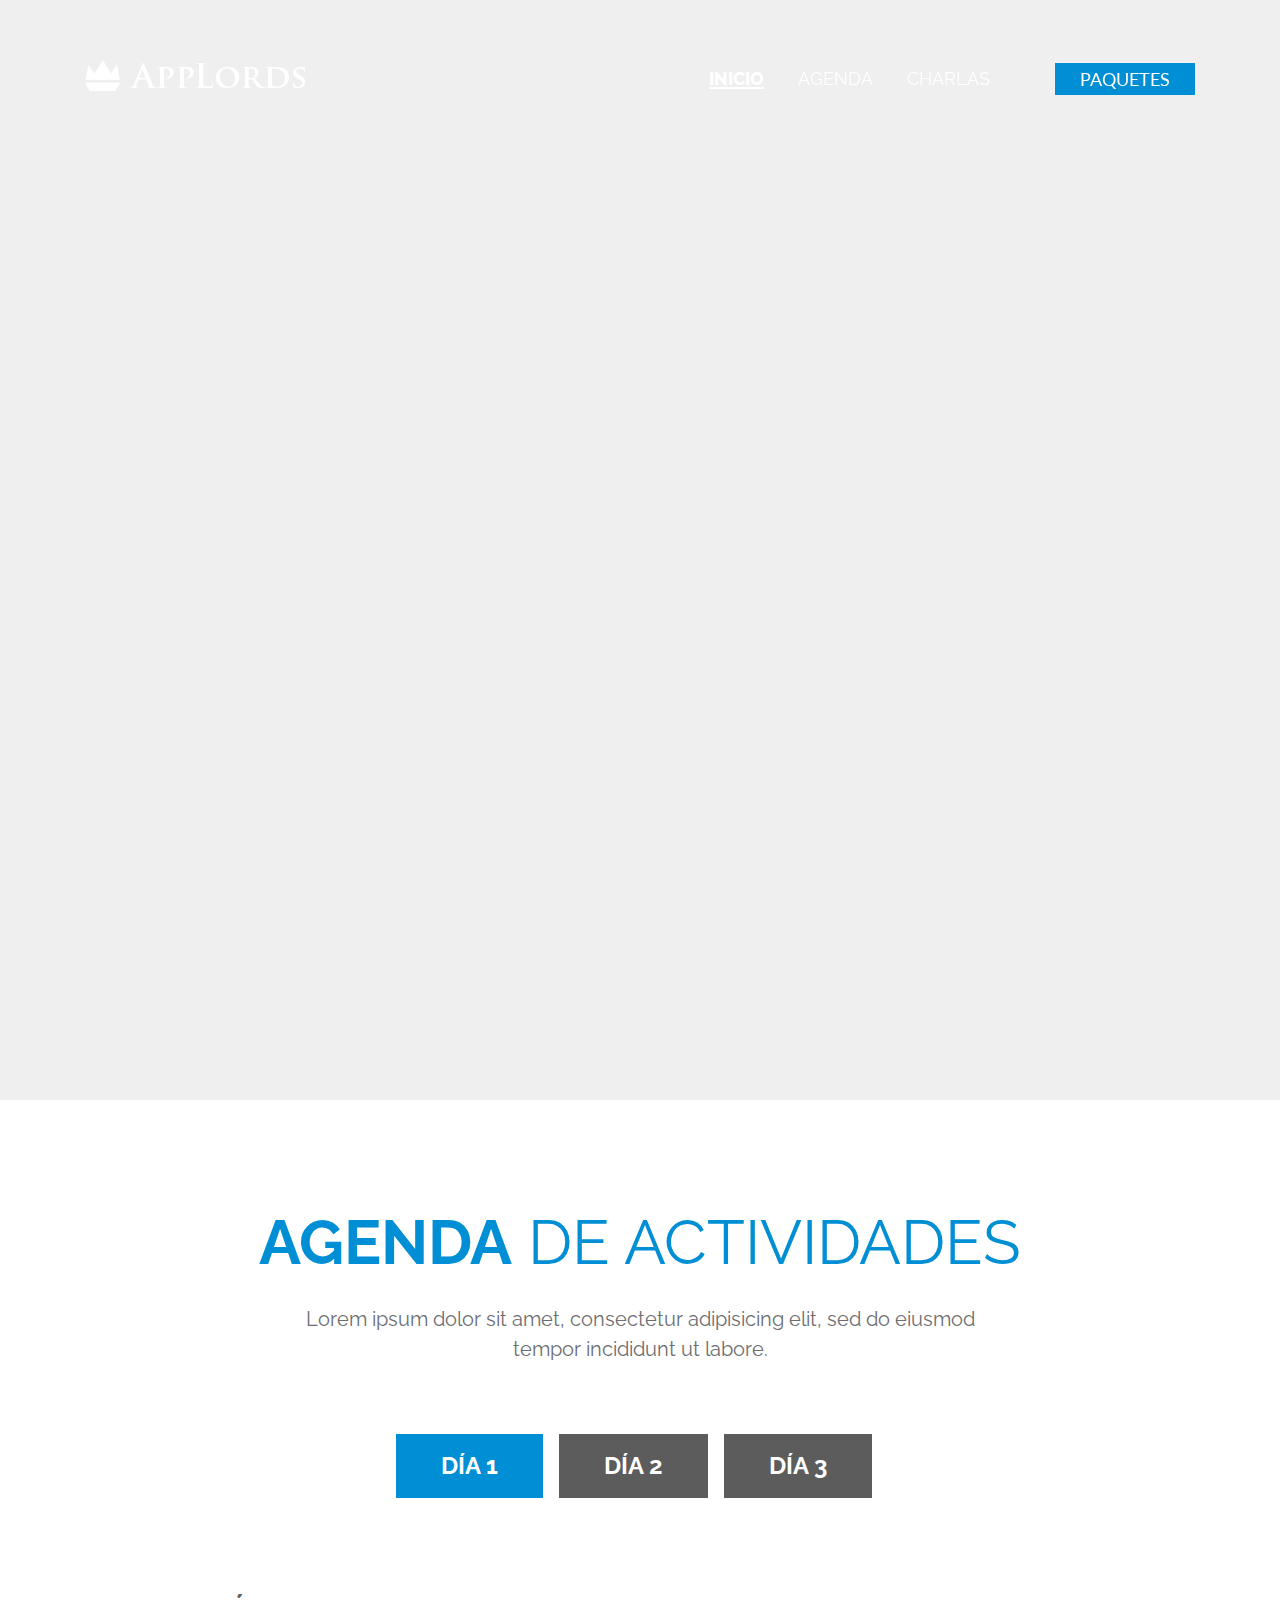
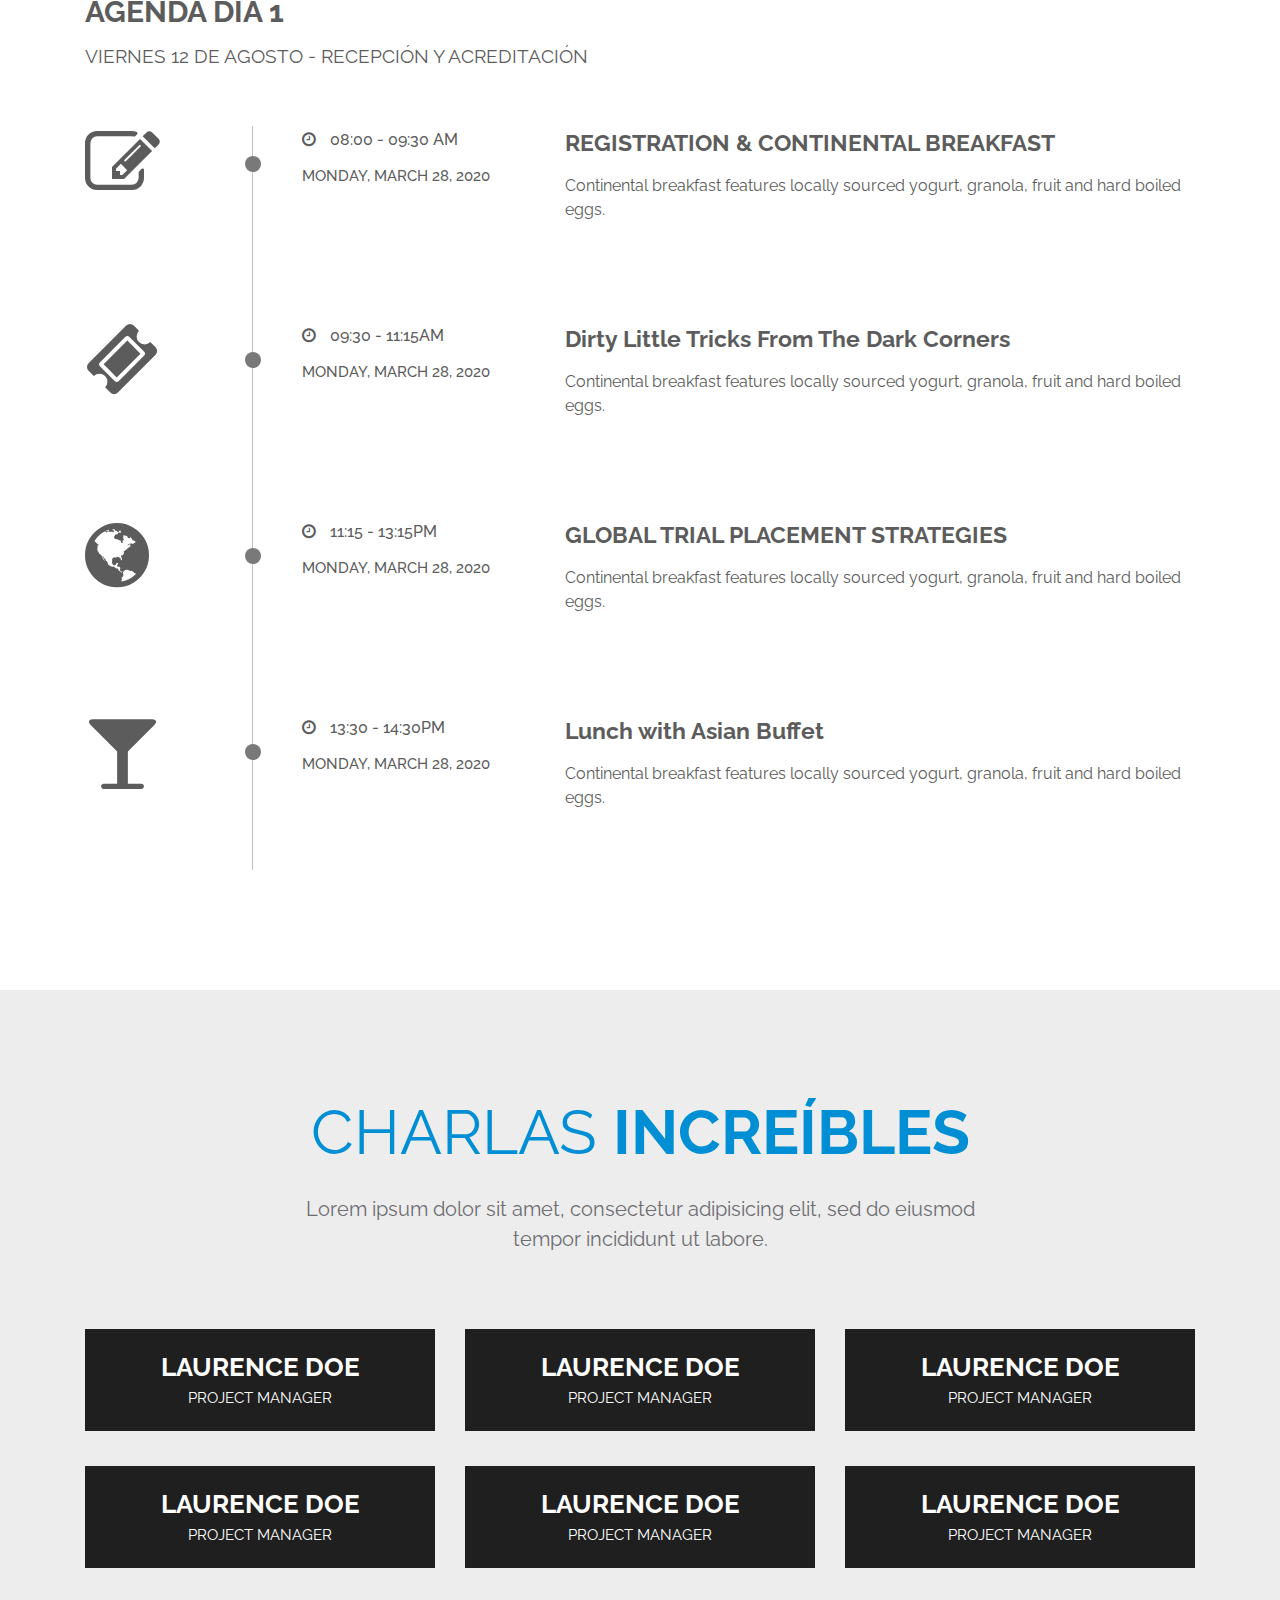
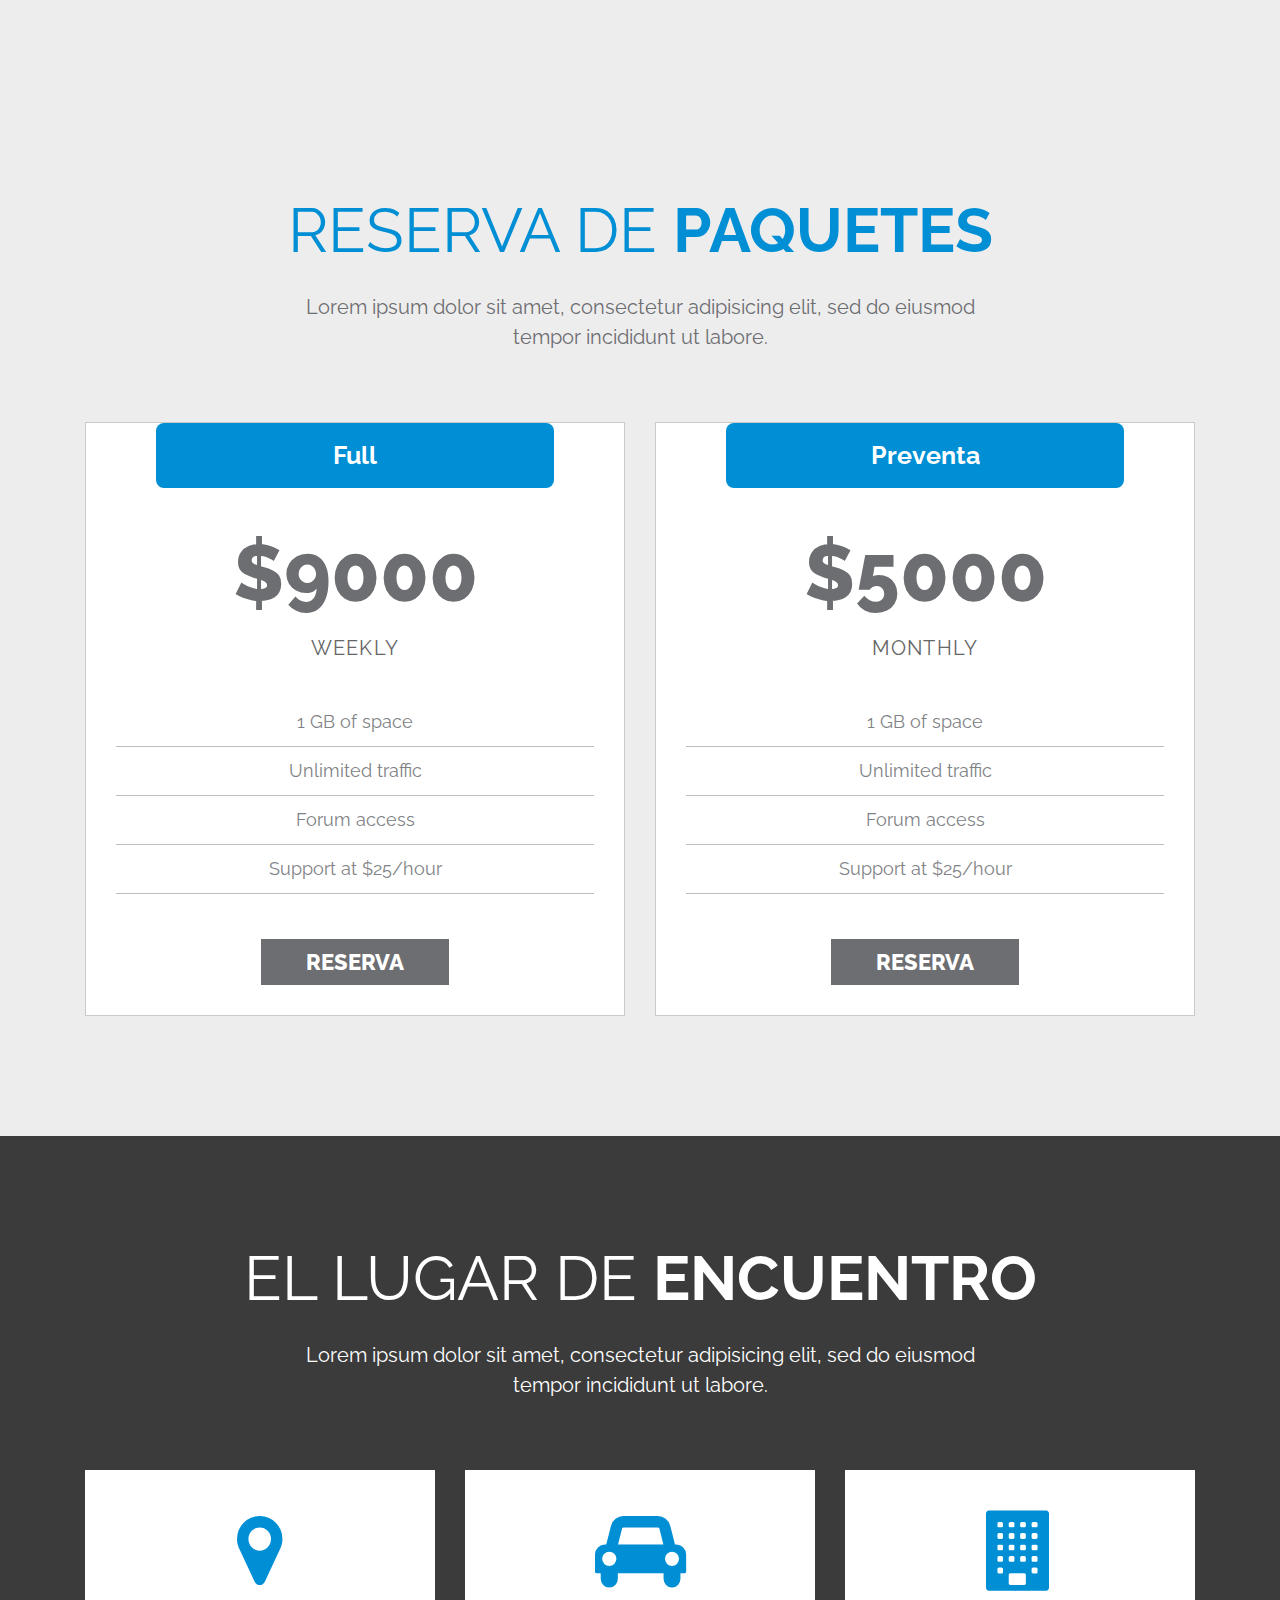
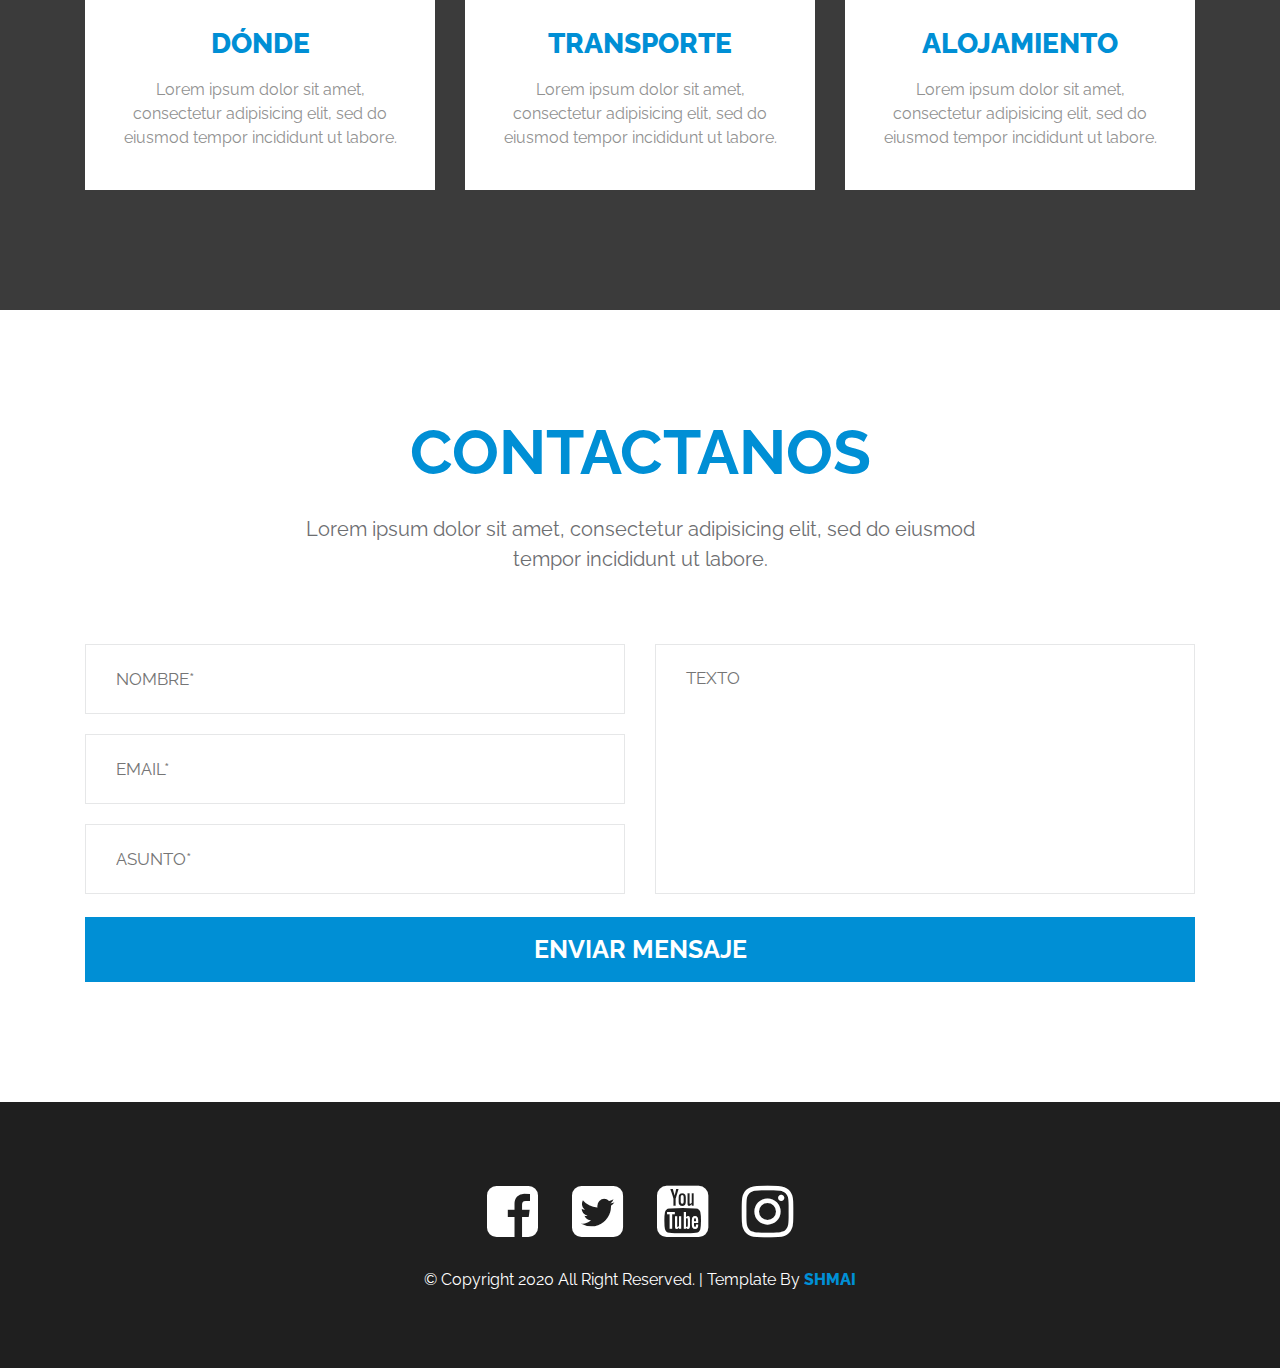
==== commit 68be85ef: "Paquetes y mail de contacto" ====
--- a/index.html
+++ b/index.html
@@ -833,13 +833,13 @@
                     <!--title end-->
                     <div class="pricing-tables">
                         <div class="row">
-                            <div class="col-lg-4 col-md-6 col-sm-12">
+                            <div class="col-lg-6 col-md-6 col-sm-12">
                                 <div class="price-table">
                                     <div class="tb-name">
-                                        <h3>STANDARD</h3>
+                                        <h3>Full</h3>
                                     </div>
                                     <div class="tb-rate">
-                                        <h1>$29</h1>
+                                        <h1>$9000</h1>
                                         <span>Weekly</span>
                                     </div>
                                     <ul>
@@ -852,13 +852,13 @@
                                 </div>
                                 <!--price-table end-->
                             </div>
-                            <div class="col-lg-4 col-md-6 col-sm-12">
+                            <div class="col-lg-6 col-md-6 col-sm-12">
                                 <div class="price-table">
                                     <div class="tb-name">
-                                        <h3>PREMIUM</h3>
+                                        <h3>Preventa</h3>
                                     </div>
                                     <div class="tb-rate">
-                                        <h1>$49</h1>
+                                        <h1>$5000</h1>
                                         <span>Monthly</span>
                                     </div>
                                     <ul>
@@ -871,6 +871,7 @@
                                 </div>
                                 <!--price-table end-->
                             </div>
+                            <!--
                             <div class="col-lg-4 col-md-6 col-sm-12">
                                 <div class="price-table">
                                     <div class="tb-name">
@@ -888,8 +889,9 @@
                                     </ul>
                                     <a href="#" title="">RESERVA</a>
                                 </div>
-                                <!--price-table end-->
-                            </div>
+                                <!- -price-table end- ->
+                            </div>
+                        -->
                         </div>
                     </div>
                     <!--pricing-tables end-->
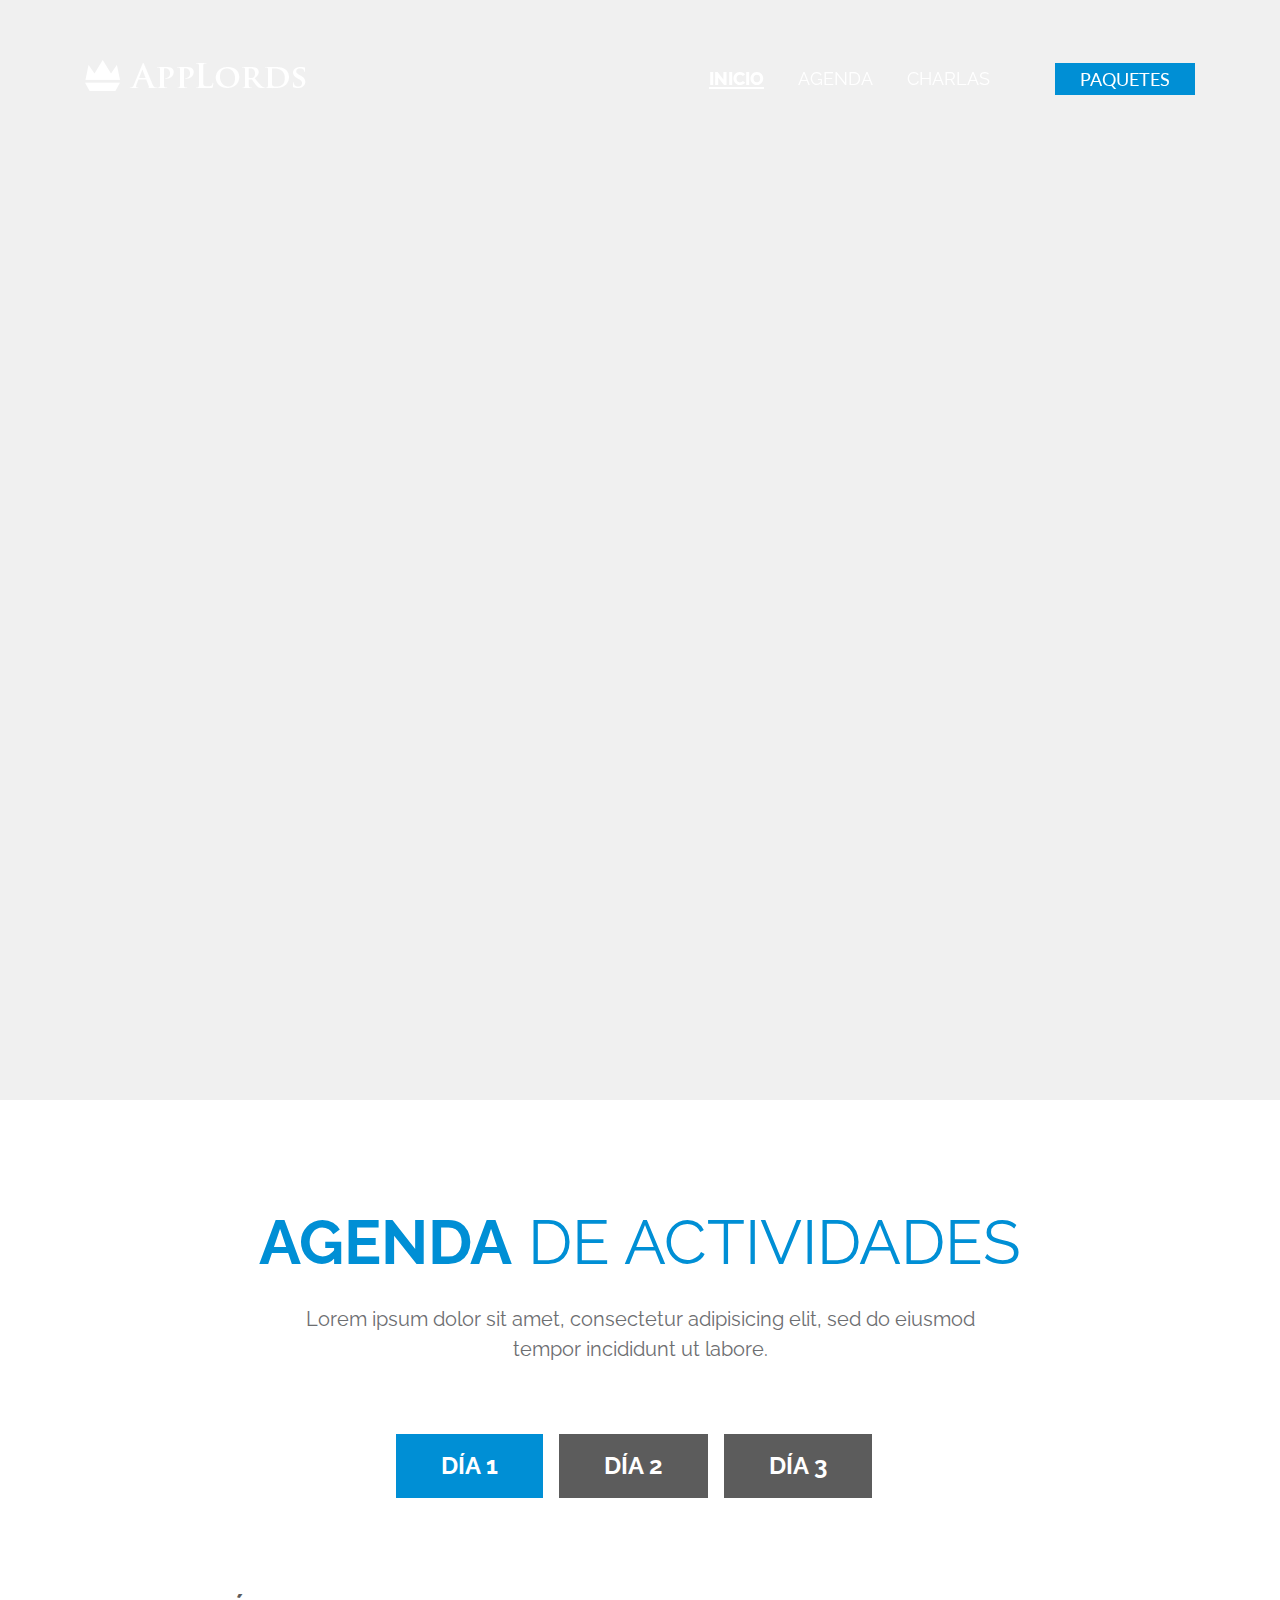
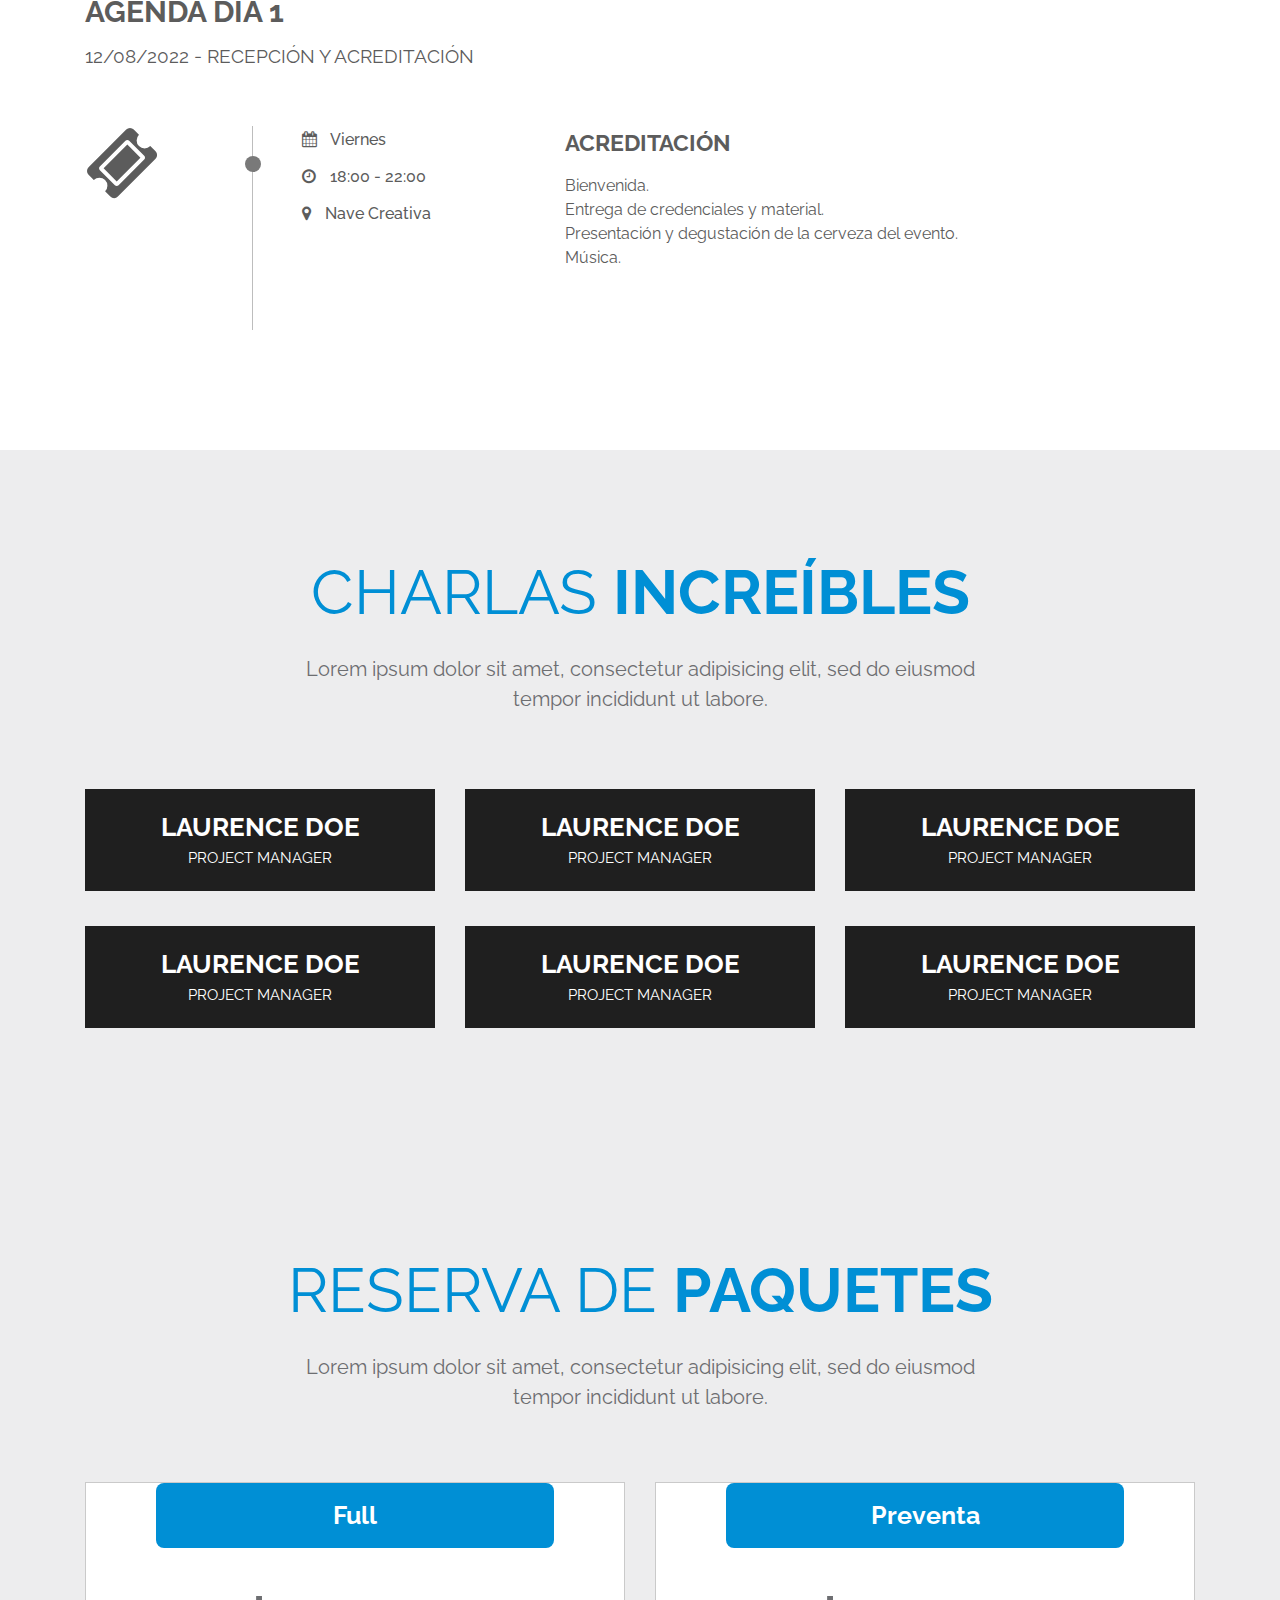
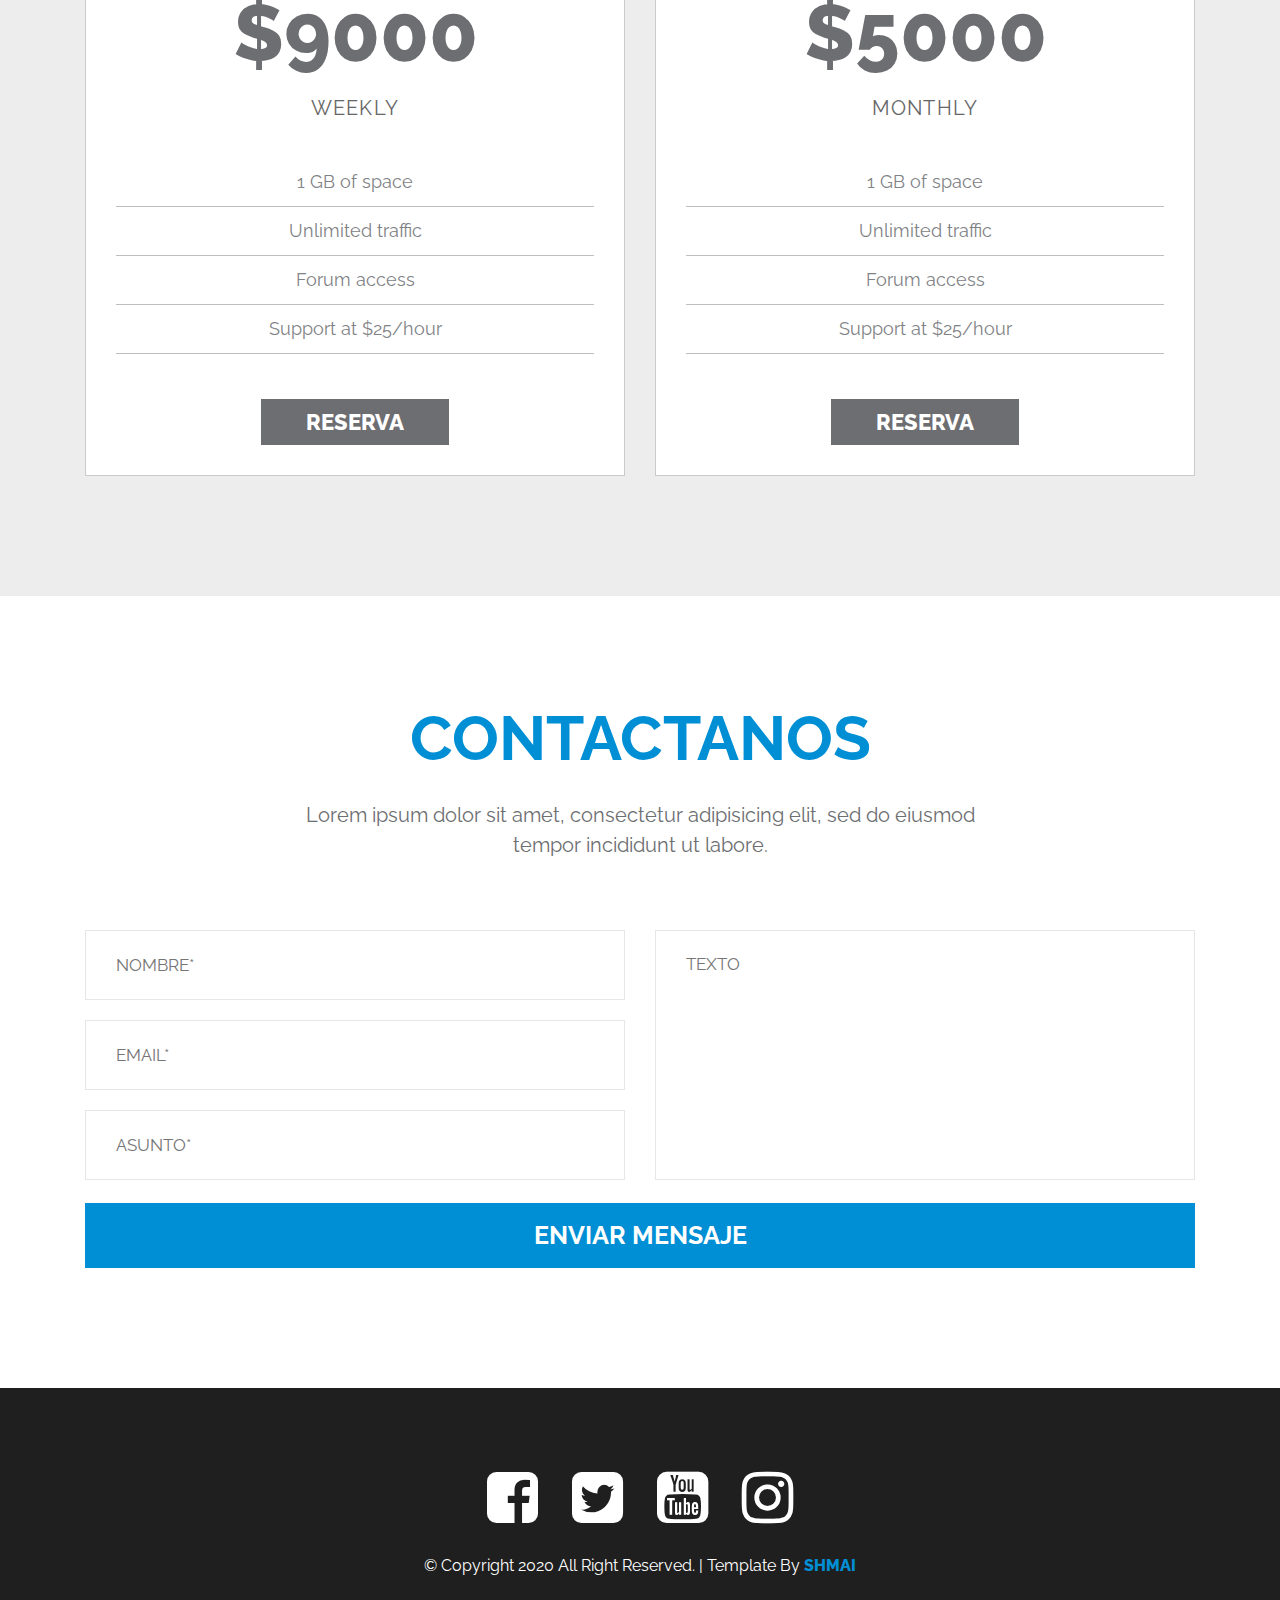
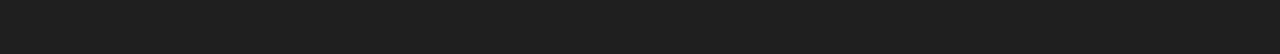
==== commit 37154e2a: "Cronograma" ====
--- a/index.html
+++ b/index.html
@@ -65,7 +65,7 @@
         </header><!-- Header end-->
         <div class="mobile-responsive-menu">
             <ul>
-                <li><a href="index.html" title="">INICIO</a>
+                <li><a href="#home" title="">INICIO</a>
                     <!--
                     <ul>
                         <li><a href="index.html" title="">Homepage 1</a></li>
@@ -81,8 +81,8 @@
                 -->                
                 <li><a href="#schedule" title="">AGENDA</a></li>
                 <li><a href="#speakers" title="">CHARLAS</a></li>
+                <li><a href="#price" title="">PAQUETES</a></li>
                 <!--
-                <li><a href="#price" title="">PAQUETES</a></li>
                 <li><a href="" title="">blog</a>
                     <ul>
                         <li><a href="blog-post2.html" title="">Blog Post</a></li>
@@ -205,87 +205,31 @@
                             <div class="tab-pane active" id="day1">
                                 <div class="tab-date">
                                     <h4>AGENDA DÍA 1</h4>
-                                    <span>VIERNES 12 DE AGOSTO - RECEPCIÓN Y ACREDITACIÓN</span>
+                                    <span>12/08/2022 - RECEPCIÓN Y ACREDITACIÓN</span>
                                 </div>
                                 <!--tab-date end-->
                                 <div class="agenda-sec">
                                     <div class="agenda">
                                         <div class="agenda-icon">
-                                            <i class="fa fa-edit"></i>
+                                            <i class="fa fa-ticket"></i>
                                         </div>
                                         <!--agenda-icon end-->
                                         <div class="agenda-descp">
                                             <div class="agenda-time">
-                                                <h5><i class="fa fa-clock-o"></i> 08:00 - 09:30 AM</h5>
-                                                <span>MONDAY, MARCH 28, 2020 </span>
+                                                <h5><i class="fa fa-calendar"></i> Viernes</h5>
+                                                <h5><i class="fa fa-clock-o"></i> 18:00 - 22:00</h5>
+                                                <h5><i class="fa fa-map-marker"></i> Nave Creativa</h5>
                                             </div>
                                             <!--agenda-time end-->
                                             <div class="agenda-text">
-                                                <h3>REGISTRATION & CONTINENTAL BREAKFAST</h3>
-                                                <p>Continental breakfast features locally sourced yogurt, granola, fruit and hard boiled eggs.</p>
+                                                <h3>ACREDITACIÓN</h3>
+                                                <p>Bienvenida.</p>
+                                                <p>Entrega de credenciales y material.</p>
+                                                <p>Presentación y degustación de la cerveza del evento.</p>
+                                                <p>Música.</p>
                                             </div>
                                             <!--agenda-text end-->
-                                        </div>
-                                        <!--agenda-descp end-->
-                                    </div>
-                                    <!--agenda end-->
-                                    <div class="agenda">
-                                        <div class="agenda-icon">
-                                            <i class="fa fa-ticket"></i>
-                                        </div>
-                                        <!--agenda-icon end-->
-                                        <div class="agenda-descp">
-                                            <div class="agenda-time">
-                                                <h5><i class="fa fa-clock-o"></i> 09:30 - 11:15AM</h5>
-                                                <span>MONDAY, MARCH 28, 2020 </span>
-                                            </div>
-                                            <!--agenda-time end-->
-                                            <div class="agenda-text">
-                                                <h3>Dirty Little Tricks From The Dark Corners</h3>
-                                                <p>Continental breakfast features locally sourced yogurt, granola, fruit and hard boiled eggs.</p>
-                                            </div>
-                                            <!--agenda-text end-->
-                                        </div>
-                                        <!--agenda-descp end-->
-                                    </div>
-                                    <!--agenda end-->
-                                    <div class="agenda">
-                                        <div class="agenda-icon">
-                                            <i class="fa fa-globe"></i>
-                                        </div>
-                                        <!--agenda-icon end-->
-                                        <div class="agenda-descp">
-                                            <div class="agenda-time">
-                                                <h5><i class="fa fa-clock-o"></i> 11:15 - 13:15PM</h5>
-                                                <span>MONDAY, MARCH 28, 2020 </span>
-                                            </div>
-                                            <!--agenda-time end-->
-                                            <div class="agenda-text">
-                                                <h3>GLOBAL TRIAL PLACEMENT STRATEGIES</h3>
-                                                <p>Continental breakfast features locally sourced yogurt, granola, fruit and hard boiled eggs.</p>
-                                            </div>
-                                            <!--agenda-text end-->
-                                        </div>
-                                        <!--agenda-descp end-->
-                                    </div>
-                                    <!--agenda end-->
-                                    <div class="agenda">
-                                        <div class="agenda-icon">
-                                            <i class="fa fa-glass"></i>
-                                        </div>
-                                        <!--agenda-icon end-->
-                                        <div class="agenda-descp">
-                                            <div class="agenda-time">
-                                                <h5><i class="fa fa-clock-o"></i> 13:30 - 14:30PM</h5>
-                                                <span>MONDAY, MARCH 28, 2020 </span>
-                                            </div>
-                                            <!--agenda-time end-->
-                                            <div class="agenda-text">
-                                                <h3>Lunch with Asian Buffet </h3>
-                                                <p>Continental breakfast features locally sourced yogurt, granola, fruit and hard boiled eggs.</p>
-                                            </div>
-                                            <!--agenda-text end-->
-                                        </div>
+                                        </div>  
                                         <!--agenda-descp end-->
                                     </div>
                                     <!--agenda end-->
@@ -295,84 +239,119 @@
                             <div class="tab-pane" id="day2">
                                 <div class="tab-date">
                                     <h4>AGENDA DÍA 2</h4>
-                                    <span>SÁBADO 13 DE AGOSTO - CHARLAS TÉCNICAS Y CAMARADERÍA</span>
+                                    <span>13/08/2022 - CHARLAS TÉCNICAS Y CAMARADERÍA</span>
                                 </div>
                                 <!--tab-date end-->
                                 <div class="agenda-sec">
                                     <div class="agenda">
                                         <div class="agenda-icon">
-                                            <i class="fa fa-edit"></i>
+                                            <i class="fa fa-cutlery"></i>
                                         </div>
                                         <!--agenda-icon end-->
                                         <div class="agenda-descp">
                                             <div class="agenda-time">
-                                                <h5><i class="fa fa-clock-o"></i> 08:00 - 09:30 AM</h5>
-                                                <span>MONDAY, MARCH 28, 2020 </span>
+                                                <h5><i class="fa fa-calendar"></i> Sábado</h5>
+                                                <h5><i class="fa fa-clock-o"></i> 10:00 - 10:30</h5>
+                                                <h5><i class="fa fa-map-marker"></i> La Nave Cultural</h5>
                                             </div>
                                             <!--agenda-time end-->
                                             <div class="agenda-text">
-                                                <h3>REGISTRATION & CONTINENTAL BREAKFAST</h3>
-                                                <p>Continental breakfast features locally sourced yogurt, granola, fruit and hard boiled eggs.</p>
+                                                <h3>RECEPCIÓN</h3>
                                             </div>
                                             <!--agenda-text end-->
-                                        </div>
+                                        </div>  
                                         <!--agenda-descp end-->
                                     </div>
                                     <!--agenda end-->
+                                </div>
+                                <!--agenda end-->
+                                <div class="agenda-sec">
                                     <div class="agenda">
                                         <div class="agenda-icon">
-                                            <i class="fa fa-ticket"></i>
+                                            <i class="fa fa-user"></i>
                                         </div>
                                         <!--agenda-icon end-->
                                         <div class="agenda-descp">
                                             <div class="agenda-time">
-                                                <h5><i class="fa fa-clock-o"></i> 09:30 - 11:15AM</h5>
-                                                <span>MONDAY, MARCH 28, 2020 </span>
+                                                <h5><i class="fa fa-calendar"></i> Sábado</h5>
+                                                <h5><i class="fa fa-clock-o"></i> 10:30 - 12:00</h5>
+                                                <h5><i class="fa fa-map-marker"></i> Salas Verde y Azul</h5>
                                             </div>
                                             <!--agenda-time end-->
                                             <div class="agenda-text">
-                                                <h3>Dirty Little Tricks From The Dark Corners</h3>
-                                                <p>Continental breakfast features locally sourced yogurt, granola, fruit and hard boiled eggs.</p>
+                                                <h3>CHARLAS TÉCNICAS</h3>
                                             </div>
                                             <!--agenda-text end-->
-                                        </div>
+                                        </div>  
                                         <!--agenda-descp end-->
                                     </div>
                                     <!--agenda end-->
+                                </div>
+                                <!--agenda end-->
+                                <div class="agenda-sec">
                                     <div class="agenda">
                                         <div class="agenda-icon">
-                                            <i class="fa fa-globe"></i>
+                                            <i class="fa fa-cutlery"></i>
                                         </div>
                                         <!--agenda-icon end-->
                                         <div class="agenda-descp">
                                             <div class="agenda-time">
-                                                <h5><i class="fa fa-clock-o"></i> 11:15 - 13:15PM</h5>
-                                                <span>MONDAY, MARCH 28, 2020 </span>
+                                                <h5><i class="fa fa-calendar"></i> Sábado</h5>
+                                                <h5><i class="fa fa-clock-o"></i> 12:30</h5>
+                                                <h5><i class="fa fa-map-marker"></i> </h5>
                                             </div>
                                             <!--agenda-time end-->
                                             <div class="agenda-text">
-                                                <h3>GLOBAL TRIAL PLACEMENT STRATEGIES</h3>
-                                                <p>Continental breakfast features locally sourced yogurt, granola, fruit and hard boiled eggs.</p>
+                                                <h3>ALMUERZO</h3>
                                             </div>
                                             <!--agenda-text end-->
-                                        </div>
+                                        </div>  
                                         <!--agenda-descp end-->
                                     </div>
                                     <!--agenda end-->
+                                </div>
+                                <!--agenda end-->
+                                <div class="agenda-sec">
+                                    <div class="agenda">
+                                        <div class="agenda-icon">
+                                            <i class="fa fa-user"></i>
+                                        </div>
+                                        <!--agenda-icon end-->
+                                        <div class="agenda-descp">
+                                            <div class="agenda-time">
+                                                <h5><i class="fa fa-calendar"></i> Sábado</h5>
+                                                <h5><i class="fa fa-clock-o"></i> 14:00 - 16:45</h5>
+                                                <h5><i class="fa fa-map-marker"></i> Sala Roja</h5>
+                                            </div>
+                                            <!--agenda-time end-->
+                                            <div class="agenda-text">
+                                                <h3>CHARLAS TÉCNICAS</h3>
+                                            </div>
+                                            <!--agenda-text end-->
+                                        </div>  
+                                        <!--agenda-descp end-->
+                                    </div>
+                                    <!--agenda end-->
+                                </div>
+                                <!--agenda end-->
+                                <div class="agenda-sec">
                                     <div class="agenda">
                                         <div class="agenda-icon">
                                             <i class="fa fa-glass"></i>
-                                        </div>
+                                        </div>                                      
                                         <!--agenda-icon end-->
                                         <div class="agenda-descp">
                                             <div class="agenda-time">
-                                                <h5><i class="fa fa-clock-o"></i> 13:30 - 14:30PM</h5>
-                                                <span>MONDAY, MARCH 28, 2020 </span>
+                                                <h5><i class="fa fa-calendar"></i> Sábado</h5>
+                                                <h5><i class="fa fa-clock-o"></i> 17:00</h5>
+                                                <h5><i class="fa fa-map-marker"></i> </h5>
                                             </div>
                                             <!--agenda-time end-->
                                             <div class="agenda-text">
-                                                <h3>Lunch with Asian Buffet </h3>
-                                                <p>Continental breakfast features locally sourced yogurt, granola, fruit and hard boiled eggs.</p>
+                                                <h3>Reunión de camaradería</h3>
+                                                 <p>Choperas</p>
+                                                 <p>Stand-up cervecero</p>
+                                                 <p>DJ-Stands</p>
                                             </div>
                                             <!--agenda-text end-->
                                         </div>
@@ -385,87 +364,97 @@
                             <div class="tab-pane" id="day3">
                                 <div class="tab-date">
                                     <h4>AGENDA DÍA 3</h4>
-                                    <span>DOMINGO 14 DE AGOSTO - VISITA A CERVECERÍAS Y FIESTA DE CIERRE</span>
+                                    <span>14/08/2022 - TOURS Y FIESTA DE CIERRE</span>
                                 </div>
                                 <!--tab-date end-->
                                 <div class="agenda-sec">
                                     <div class="agenda">
                                         <div class="agenda-icon">
-                                            <i class="fa fa-edit"></i>
+                                            <i class="fa fa-cutlery"></i>
                                         </div>
                                         <!--agenda-icon end-->
                                         <div class="agenda-descp">
                                             <div class="agenda-time">
-                                                <h5><i class="fa fa-clock-o"></i> 08:00 - 09:30 AM</h5>
-                                                <span>MONDAY, MARCH 28, 2020 </span>
+                                                <h5><i class="fa fa-calendar"></i> Domingo</h5>
+                                                <h5><i class="fa fa-clock-o"></i> 10:00 - 11:30</h5>
+                                                <h5><i class="fa fa-map-marker"></i> La Nave Cultural</h5>
                                             </div>
                                             <!--agenda-time end-->
                                             <div class="agenda-text">
-                                                <h3>REGISTRATION & CONTINENTAL BREAKFAST</h3>
-                                                <p>Continental breakfast features locally sourced yogurt, granola, fruit and hard boiled eggs.</p>
+                                                <h3>CAFÉ</h3>
                                             </div>
                                             <!--agenda-text end-->
-                                        </div>
+                                        </div>  
                                         <!--agenda-descp end-->
                                     </div>
                                     <!--agenda end-->
+                                </div>
+                                <!--agenda end-->
+                                <div class="agenda-sec">
                                     <div class="agenda">
                                         <div class="agenda-icon">
-                                            <i class="fa fa-ticket"></i>
+                                            <i class="fa fa-user"></i>
                                         </div>
                                         <!--agenda-icon end-->
                                         <div class="agenda-descp">
                                             <div class="agenda-time">
-                                                <h5><i class="fa fa-clock-o"></i> 09:30 - 11:15AM</h5>
-                                                <span>MONDAY, MARCH 28, 2020 </span>
+                                                <h5><i class="fa fa-calendar"></i> Domingo</h5>
+                                                <h5><i class="fa fa-clock-o"></i> 11:00 - 16:00</h5>
+                                                <h5><i class="fa fa-map-marker"></i> Cervecerías</h5>
                                             </div>
                                             <!--agenda-time end-->
                                             <div class="agenda-text">
-                                                <h3>Dirty Little Tricks From The Dark Corners</h3>
-                                                <p>Continental breakfast features locally sourced yogurt, granola, fruit and hard boiled eggs.</p>
+                                                <h3>TOURS CERVECEROS</h3>
                                             </div>
                                             <!--agenda-text end-->
-                                        </div>
+                                        </div>  
                                         <!--agenda-descp end-->
                                     </div>
                                     <!--agenda end-->
+                                </div>
+                                <!--agenda end-->
+                                <div class="agenda-sec">
                                     <div class="agenda">
                                         <div class="agenda-icon">
-                                            <i class="fa fa-globe"></i>
+                                            <i class="fa fa-cutlery"></i>
                                         </div>
                                         <!--agenda-icon end-->
                                         <div class="agenda-descp">
                                             <div class="agenda-time">
-                                                <h5><i class="fa fa-clock-o"></i> 11:15 - 13:15PM</h5>
-                                                <span>MONDAY, MARCH 28, 2020 </span>
+                                                <h5><i class="fa fa-calendar"></i> Domingo</h5>
+                                                <h5><i class="fa fa-clock-o"></i> 16:30 - 19:00</h5>
+                                                <h5><i class="fa fa-map-marker"></i> 23 Ríos</h5>
                                             </div>
                                             <!--agenda-time end-->
                                             <div class="agenda-text">
-                                                <h3>GLOBAL TRIAL PLACEMENT STRATEGIES</h3>
-                                                <p>Continental breakfast features locally sourced yogurt, granola, fruit and hard boiled eggs.</p>
+                                                <h3>ASADO</h3>
                                             </div>
                                             <!--agenda-text end-->
-                                        </div>
+                                        </div>  
                                         <!--agenda-descp end-->
                                     </div>
                                     <!--agenda end-->
+                                </div>
+                                <!--agenda end-->
+                                <div class="agenda-sec">
                                     <div class="agenda">
                                         <div class="agenda-icon">
-                                            <i class="fa fa-glass"></i>
+                                            <i class="fa fa-user"></i>
                                         </div>
                                         <!--agenda-icon end-->
                                         <div class="agenda-descp">
                                             <div class="agenda-time">
-                                                <h5><i class="fa fa-clock-o"></i> 13:30 - 14:30PM</h5>
-                                                <span>MONDAY, MARCH 28, 2020 </span>
+                                                <h5><i class="fa fa-calendar"></i> Domingo</h5>
+                                                <h5><i class="fa fa-clock-o"></i> 19:00 - 23:00</h5>
+                                                <h5><i class="fa fa-map-marker"></i> 23 Ríos</h5>
                                             </div>
                                             <!--agenda-time end-->
                                             <div class="agenda-text">
-                                                <h3>Lunch with Asian Buffet </h3>
-                                                <p>Continental breakfast features locally sourced yogurt, granola, fruit and hard boiled eggs.</p>
+                                                <h3>FIESTA DE CIERRE</h3>
+                                                <p>Premiación al Cervecero del Año</p>
                                             </div>
                                             <!--agenda-text end-->
-                                        </div>
+                                        </div>  
                                         <!--agenda-descp end-->
                                     </div>
                                     <!--agenda end-->
@@ -960,7 +949,7 @@
                 </div>
             </div>
         </section>
-    -->
+
         <section>
             <div class="block black-overlay">
                 <div class="fixed-bg bg9"></div>
@@ -969,7 +958,7 @@
                         <h2>El Lugar de <strong>Encuentro</strong></h2>
                         <p>Lorem ipsum dolor sit amet, consectetur adipisicing elit, sed do eiusmod<br /> tempor incididunt ut labore.</p>
                     </div>
-                    <!--title end-->
+                    <!- -title end- ->
                     <div class="venus-information">
                         <div class="row">
                             <div class="col-lg-4 col-md-6 col-sm-12">
@@ -978,7 +967,7 @@
                                     <h2>Dónde</h2>
                                     <p>Lorem ipsum dolor sit amet, consectetur adipisicing elit, sed do eiusmod tempor incididunt ut labore.</p>
                                 </div>
-                                <!--venue-info end-->
+                                <!- -venue-info end- ->
                             </div>
                             <div class="col-lg-4 col-md-6 col-sm-12">
                                 <div class="venue-info">
@@ -986,7 +975,7 @@
                                     <h2>Transporte</h2>
                                     <p>Lorem ipsum dolor sit amet, consectetur adipisicing elit, sed do eiusmod tempor incididunt ut labore.</p>
                                 </div>
-                                <!--venue-info end-->
+                                <!- -venue-info end- ->
                             </div>
                             <div class="col-lg-4 col-md-6 col-sm-12">
                                 <div class="venue-info">
@@ -994,20 +983,21 @@
                                     <h2>Alojamiento</h2>
                                     <p>Lorem ipsum dolor sit amet, consectetur adipisicing elit, sed do eiusmod tempor incididunt ut labore.</p>
                                 </div>
-                                <!--venue-info end-->
+                                <!- -venue-info end- - >
                             </div>
                         </div>
                     </div>
-                    <!--venus-information end-->
-                </div>
-            </div>
-        </section>
+                    <!- -venus-information end- ->
+                </div>
+            </div>
+        </section>
+    -->
         <section>
             <div class="block no-padding">
                 <div class="map-section">
                     <div id="map"></div>
                 </div>
-                <!--map-section end-->
+                <!- -map-section end- ->
             </div>
         </section>
         <section>
